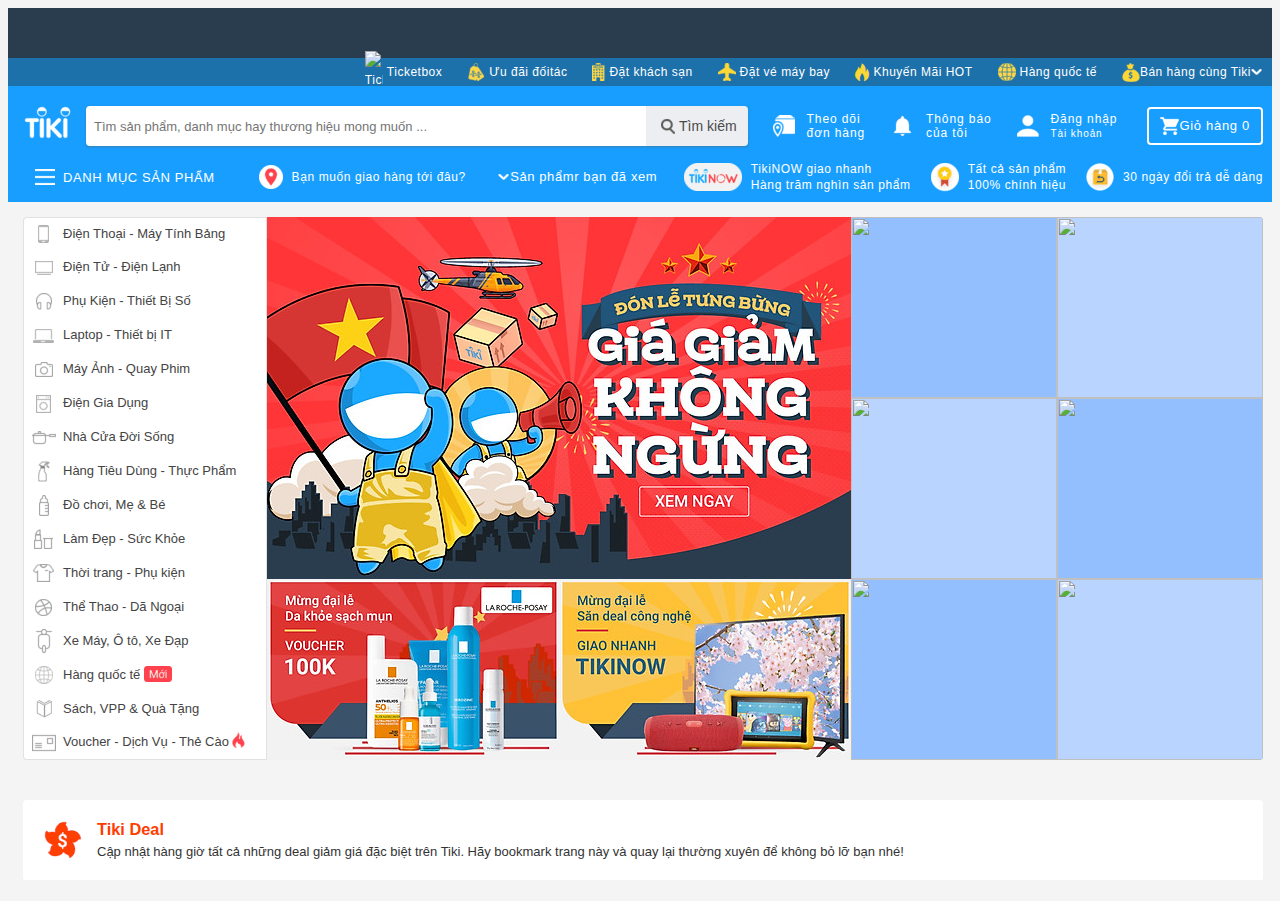
==== client/home/regular/index.html @ be718a97 "tiki 2/3" ====
<!DOCTYPE html>
<html lang="en">

<head>
    <meta charset="UTF-8" />
    <title>Document</title>
    <link rel="stylesheet" href="./css/style.css" />
    <link rel="stylesheet" href="./css/sprite.css" />
    <link rel="stylesheet" href="./css/icomoon.css">
</head>

<body>
    <header class="bdYVSt" width="100%">
        <!-- Banner -->
        <div class="Banner__Main-sc-2797xy-0 bemjee">
            <a title="https://tiki.vn/chuong-trinh/vsmart-chinh-hang" href="#" target="_blank"
                class="visible-lg visible-md " rel="noreferrer">
                <div class="top-bar-wrap"></div>
            </a>
        </div>
        <!-- Promotion-Main -->
        <div class="Promotion__Main-kjxsgc-0 KdVZK">
            <div class="itgICN">
                <div class="kqIazv">
                    <!-- Ticketbox -->
                    <a href="#" class="fJJaNZ">
                        <img style="margin-right: 4px;"
                            src="https://salt.tikicdn.com/ts/upload/42/f9/5e/7ccf8b09de0e051cc9054bd535f7b1a1.png"
                            alt="Ticketbox" width="18" />
                        <span>Ticketbox</span>
                    </a>
                    <!-- Uư đãi đối tác -->
                    <a href="#" class="fJJaNZ">
                        <i class="tikicon icon-uu-dai-hop-tac jzCyqy"></i>
                        Ưu đãi đốitác
                    </a>
                    <!-- Đặt khách sạn -->
                    <a href="#" class="fJJaNZ">
                        <i class="tikicon icon-booking_dot_com jzCyqy"></i>
                        Đặt khách sạn
                    </a>
                    <!-- Đặt vé máy bay -->
                    <a href="#" class=" fJJaNZ">
                        <i class="tikicon icon-gotadi  jzCyqy"></i>
                        Đặt vé máy bay
                    </a>
                    <!-- Khuyến mãi hot -->
                    <a href="#" class="fJJaNZ">
                        <i class="icomoon icomoon-fire xBvqJ"></i>
                        Khuyến Mãi HOT
                    </a>
                    <!-- Hàng quốc tế -->
                    <a href="#" class="fJJaNZ">
                        <i class="tikicon icon-global-18  jzCyqy"></i>
                        Hàng quốc tế
                    </a>
                    <!-- Bán hàng cùng Tiki -->
                    <div class="ijsjHT">
                        <a target="_blank" href="/ban-hang-cung-tiki?ref=header-dropdown&amp;src=header_sell_with_tiki"
                            title="Kinh doanh cùng Tiki">
                            <i class="tikicon icon-money_bag"></i>
                            Bán hàng cùng Tiki
                            <i class="tikicon icon-arrow-down"></i>
                        </a>
                    </div>
                </div>

            </div>
        </div>
        <!-- Contain -->
        <div class="Container-sc-1fnsswg-0 itgICN">
            <!-- Left -->
            <div class="Middle__Wrap-sc-1poi789-0 iUPLQS">
                <div class="Middle__LeftContainer-sc-1poi789-2 iXVTaA">
                    <!-- logo -->
                    <div class="Logo-sc-1tilpsv-0 cBsnUc">
                        <a href="#">
                            <i class="tikicon icon-tiki_short"></i>
                        </a>
                        <a href="https://tiki.vn/tikinow?src=header_tikinow" aria-label="">
                            <img style="margin-left:3px" height="33"
                                src="https://salt.tikicdn.com/ts/banner/33/ba/89/54c02d2475983f93a024c0cd13f238e4.png"
                                alt=""></a>
                    </div>
                    <!-- Search bar -->
                    <div class="FormSearch__Root-hwmlek-0 eqgiix"">
                        <div class=" FormSearch__Form-hwmlek-1 kGHRjb">
                        <input type="text" value="" placeholder="Tìm sản phẩm, danh mục hay thương hiệu mong muốn ..."
                            class="FormSearch__Input-hwmlek-2 eiGtjR">
                        <button class="FormSearch__Button-hwmlek-3 dVzStw">
                            <i class="tikicon icon-search"></i>
                            Tìm kiếm
                        </button>
                        <div class="SearchAutocomplete__Root-zz6gow-0 iRtcvE"></div>
                    </div>
                </div>
            </div>
            <!-- Right -->
            <div class="Userstyle__Root-xrezqc-0 fRWDhU">
                <!-- theo dõi đơn hàng -->

                <a href="#" title="Theo dõi đơn hàng">
                    <div class="Userstyle__Item-xrezqc-1 hMJbVA">
                        <i class="tikicon icon-tracking"></i>
                        <span class="Userstyle__ItemText-xrezqc-2 gflNjp">
                            Theo dõi<br>đơn hàng
                        </span>
                    </div>
                </a>

                <!-- thông báo -->
                <div class="Userstyle__Item-xrezqc-1 hMJbVA"><i class="tikicon icon-notification">
                    </i>
                    <span class="Userstyle__ItemText-xrezqc-2 gflNjp">
                        Thông báo<br>của tôi
                    </span>
                </div>
                <!-- tài khoản đăng nhập -->
                <div class="Userstyle__Item-xrezqc-1 hMJbVA"><i class="tikicon icon-user"></i>
                    <span class="Userstyle__ItemText-xrezqc-2 gflNjp">
                        <span class="Userstyle__NoWrap-xrezqc-11 cotJxS">
                            Đăng nhập</span><br>
                        <small>Tài khoản</small>
                    </span>
                </div>

                <!-- giỏ hàng -->
                <div class="Userstyle__CartItem-xrezqc-13 kOuFza">
                    <a href="#">
                        <div class="Userstyle__Item-xrezqc-1 bHypCd"><i class="tikicon icon-cart"></i>
                            <span class="Userstyle__ItemText-xrezqc-2 gflNjp">
                                Giỏ hàng
                                <span class="Userstyle__ItemCartQty-xrezqc-4 cCLRnP">0</span>
                            </span>
                        </div>
                    </a>
                </div>
            </div>


        </div>
        </div>
        <!-- Bottom -->
        <div class="Bottom__Root-sc-1aplrdq-0 iVQqfy">
            <div style="position:relative;display:flex;align-items:center;justify-content:space-between;height:40px"
                class="Container-sc-1fnsswg-0 itgICN">

                <!-- DANH MỤC SẢN PHẨM -->
                <div class="Menu__Wrapper-sc-773p3l-0 fMfjVb"><a class="Menu-button"><i
                            class="Menu-icon tikicon icon-burger-menu"></i>
                        <span>DANH MỤC SẢN PHẨM</span>
                    </a>
                </div>

                <!-- location -->
                <div class="Location__Wrapper-p94dby-0 hkSHkq">
                    <a>
                        <i class="tikicon icon-location-picker"></i>
                        <span>Bạn muốn giao hàng tới đâu?</span>
                    </a>
                </div>

                <!-- sản phẩm đã xem -->
                <div class="RecentlyView__Wrapper-sc-1cjtmhs-0 fBpWPk">
                    <a class="RecentlyView__Button-sc-1cjtmhs-1 yKWxU">
                        <i class="tikicon icon-arrow-down"></i>
                        Sản phẩmr bạn đã xem
                    </a>
                </div>
                <!-- combo right -->
                <div class="Bottom__LinkContainer-sc-1aplrdq-1 hcTjwK">
                    <!-- tikinow -->
                    <a href="/chuong-trinh/tikinow-uu-dai-tiet-kiem?src=header_tikinow_fast" target="_blank"
                        class="Bottom__Link-sc-1aplrdq-2 gnJrDC">
                        <i class="tikicon icon-tikinow"></i>
                        <span>TikiNOW giao nhanh<br>Hàng trăm nghìn sản phẩm</span>
                    </a>
                    <!-- hàng real -->
                    <a class="Bottom__Link-sc-1aplrdq-2 gnJrDC">
                        <i class="tikicon icon-exclusive"></i>
                        <span>Tất cả sản phẩm<br>100% chính hiệu</span>
                    </a>
                    <!-- đổi trả -->
                    <a href="/doi-tra-de-dang?src=header_return_policy" target="_blank"
                        class="Bottom__Link-sc-1aplrdq-2 gnJrDC">
                        <i class="tikicon icon-return"></i>
                        <span>30 ngày đổi trả dễ dàng</span>
                    </a>

                </div>

            </div>


        </div>
    </header>

    <main>
        <!-- section 1 -->
        <div style="margin-top:15px;margin-bottom:15px;display:flex" class="Container-sc-1fnsswg-0 itgICN">
            <ul style="z-index: 2;" class="Navigation__Wrapper-s3youc-0 hWakax">
                <!-- điện thoại -->
                <li class="MenuItem-tii3xq-0 krWJFU">
                    <a href="#" class="MenuItem__MenuLink-tii3xq-1 efuIbv">
                        <span class="icon-wrap">
                            <i class="icon-main-menu-cellphone lv1-icon tikicon"></i>
                        </span>
                        <span class="text">Điện Thoại - Máy Tính Bảng</span>
                    </a>
                </li>

                <li class="MenuItem-tii3xq-0 krWJFU">
                    <a href="https://tiki.vn/tivi-thiet-bi-nghe-nhin/c4221?src=c.4221.hamburger_menu_fly_out_banner"
                        class="MenuItem__MenuLink-tii3xq-1 efuIbv">
                        <span class="icon-wrap">
                            <i class="icon-main-menu-tv lv1-icon tikicon"></i>
                        </span>
                        <span class="text">Điện Tử - Điện Lạnh</span>
                    </a>
                </li>

                <li class="MenuItem-tii3xq-0 krWJFU"><a href="#" class="MenuItem__MenuLink-tii3xq-1 efuIbv"><span
                            class="icon-wrap"><i class="icon-main-menu-headphone lv1-icon tikicon"></i></span><span
                            class="text">Phụ Kiện - Thiết Bị Số</span></a></li>

                <li class="MenuItem-tii3xq-0 krWJFU"><a href="#" class="MenuItem__MenuLink-tii3xq-1 efuIbv"><span
                            class="icon-wrap"><i class="icon-main-menu-laptop lv1-icon tikicon"></i></span><span
                            class="text">Laptop - Thiết bị IT</span></a></li>

                <li class="MenuItem-tii3xq-0 krWJFU"><a href="#" class="MenuItem__MenuLink-tii3xq-1 efuIbv"><span
                            class="icon-wrap"><i class="icon-main-menu-camera lv1-icon tikicon"></i></span><span
                            class="text">Máy Ảnh - Quay Phim</span></a></li>

                <li class="MenuItem-tii3xq-0 krWJFU"><a href="#" class="MenuItem__MenuLink-tii3xq-1 efuIbv"><span
                            class="icon-wrap"><i class="icon-main-menu-electronic lv1-icon tikicon"></i></span><span
                            class="text">Điện Gia Dụng</span></a></li>

                <li class="MenuItem-tii3xq-0 krWJFU"><a href="#" class="MenuItem__MenuLink-tii3xq-1 efuIbv"><span
                            class="icon-wrap"><i class="icon-main-menu-pan lv1-icon tikicon"></i></span><span
                            class="text">Nhà Cửa Đời Sống</span></a></li>

                <li class="MenuItem-tii3xq-0 krWJFU"><a href="#" class="MenuItem__MenuLink-tii3xq-1 efuIbv"><span
                            class="icon-wrap"><i class="icon-main-menu-sprayer lv1-icon tikicon"></i></span><span
                            class="text">Hàng Tiêu Dùng - Thực Phẩm</span></a></li>

                <li class="MenuItem-tii3xq-0 krWJFU"><a href="#" class="MenuItem__MenuLink-tii3xq-1 efuIbv"><span
                            class="icon-wrap"><i class="icon-main-menu-bottle lv1-icon tikicon"></i></span><span
                            class="text">Đồ chơi, Mẹ &amp; Bé</span></a></li>

                <li class="MenuItem-tii3xq-0 krWJFU"><a href="#" class="MenuItem__MenuLink-tii3xq-1 efuIbv"><span
                            class="icon-wrap"><i class="icon-main-menu-lipsticks lv1-icon tikicon"></i></span><span
                            class="text">Làm Đẹp - Sức Khỏe</span></a></li>

                <li class="MenuItem-tii3xq-0 krWJFU"><a href="#" class="MenuItem__MenuLink-tii3xq-1 efuIbv"><span
                            class="icon-wrap"><i class="icon-main-menu-tshirt lv1-icon tikicon"></i></span><span
                            class="text">Thời trang - Phụ kiện</span></a></li>

                <li class="MenuItem-tii3xq-0 krWJFU"><a href="#" class="MenuItem__MenuLink-tii3xq-1 efuIbv"><span
                            class="icon-wrap"><i class="icon-main-menu-sport lv1-icon tikicon"></i></span><span
                            class="text">Thể Thao - Dã Ngoại</span></a></li>

                <li class="MenuItem-tii3xq-0 krWJFU"><a href="#" class="MenuItem__MenuLink-tii3xq-1 efuIbv"><span
                            class="icon-wrap"><i class="icon-main-menu-bike lv1-icon tikicon"></i></span><span
                            class="text">Xe Máy, Ô tô, Xe Đạp</span></a></li>

                <li class="MenuItem-tii3xq-0 krWJFU"><a href="#" class="MenuItem__MenuLink-tii3xq-1 efuIbv"><span
                            class="icon-wrap"><i class="icon-main-menu-global lv1-icon tikicon"></i></span><span
                            class="text">Hàng quốc tế</span><i class="addon-icon tikicon icon-new"></i></a></li>

                <li class="MenuItem-tii3xq-0 krWJFU"><a href="#" class="MenuItem__MenuLink-tii3xq-1 efuIbv"><span
                            class="icon-wrap"><i class="icon-main-menu-book lv1-icon tikicon"></i></span><span
                            class="text">Sách, VPP &amp; Quà Tặng</span></a></li>

                <li class="MenuItem-tii3xq-0 krWJFU"><a href="#" class="MenuItem__MenuLink-tii3xq-1 efuIbv"><span
                            class="icon-wrap"><i class="icon-main-menu-voucher lv1-icon tikicon"></i></span><span
                            class="text">Voucher - Dịch Vụ - Thẻ Cào</span><i
                            class="addon-icon tikicon icon-hot"></i></a></li>

            </ul>
            <!-- banner ad -->
            <div class="Banners__MainGrid-sc-1e4vwbb-0 iuasrS">
                <!-- left -->
                <div width="584px" class="Banners__MainGrid-sc-1e4vwbb-0 gRDgYd">
                    <!--  -->
                    <div width="100%" height="362px" class="Banners__MainGrid-sc-1e4vwbb-0 iWbZiF">
                        <!--  -->
                        <div class="Slide__Root-qj3z1c-0 hVQkDu">
                            <div class="Slider__Wrapper-sc-16pqsoy-0 cdkFCM">
                                <div class="slick-slider slick-initialized">
                                    <a href="#" aria-label="" tabindex="-1" style="width: 100%; display: inline-block;">
                                        <div class=" loaded Picture__StyledPicture-sc-4h67se-0 crVOKO" width="584"
                                            height="365">
                                            <img class="image" src="./img/banner 1.jpg" alt="">
                                        </div>
                                    </a>
                                </div>
                            </div>
                        </div>
                    </div>
                    <div width="100%" class="Banners__MainGrid-sc-1e4vwbb-0 hpOgho">
                        <div width="50%" height="181px" class="Banners__MainGrid-sc-1e4vwbb-0 cEiSUm">
                            <a href="https://tiki.vn/chuong-trinh/la-roche-posay-dong-hanh-cung-tiki?src=home_v4_sub_banner.s1.b41220"
                                aria-label="">
                                <div class=" loaded Picture__StyledPicture-sc-4h67se-0 hhwHbz" width="292" height="181">
                                    <img class="image" src="./img/banner2.jpg" alt="">
                                </div>
                            </a>
                        </div>
                        <div width="50%" height="181px" class="Banners__MainGrid-sc-1e4vwbb-0 cwnFBY">
                            <a href="#" aria-label="">
                                <div class=" loaded Picture__StyledPicture-sc-4h67se-0 hhwHbz" width="292" height="181">
                                    <img class="image" src="./img/banner3.jpg" alt="">
                                </div>
                            </a>
                        </div>
                    </div>
                </div>

                <!-- right -->
                <div width="412px" class="Banners__MainGrid-sc-1e4vwbb-0 kvcDZQ">
                    <div width="50%" height="181px" class="Banners__MainGrid-sc-1e4vwbb-0 cEiSUm"><a
                            href="https://tiki.vn/chuong-trinh/hoi-sach-online?src=home_v4_mini_banner.s1.b41425"
                            aria-label="">
                            <div class=" loaded Picture__StyledPicture-sc-4h67se-0 ikoOoZ" width="206" height="181"><img
                                    class="image"
                                    src="https://salt.tikicdn.com/cache/w206/ts/banner/d9/1a/57/423b5bd05b5d928a590dd2101a1c929a.jpg"
                                    alt=""
                                    srcset="https://salt.tikicdn.com/cache/w206/ts/banner/d9/1a/57/423b5bd05b5d928a590dd2101a1c929a.jpg 1x, https://salt.tikicdn.com/cache/w412/ts/banner/d9/1a/57/423b5bd05b5d928a590dd2101a1c929a.jpg 2x">
                            </div>
                        </a></div>
                    <div width="50%" height="181px" class="Banners__MainGrid-sc-1e4vwbb-0 cwnFBY"><a
                            href="https://tiki.vn/mat-kinh-nu/c29104?src=home_v4_mini_banner.s2.b41420" aria-label="">
                            <div class=" loaded Picture__StyledPicture-sc-4h67se-0 ikoOoZ" width="206" height="181"><img
                                    class="image"
                                    src="https://salt.tikicdn.com/cache/w206/ts/banner/fa/b8/4a/953ec782f61029a48e36d12d2ce16757.jpg"
                                    alt=""
                                    srcset="https://salt.tikicdn.com/cache/w206/ts/banner/fa/b8/4a/953ec782f61029a48e36d12d2ce16757.jpg 1x, https://salt.tikicdn.com/cache/w412/ts/banner/fa/b8/4a/953ec782f61029a48e36d12d2ce16757.jpg 2x">
                            </div>
                        </a></div>
                    <div width="50%" height="181px" class="Banners__MainGrid-sc-1e4vwbb-0 cwnFBY"><a
                            href="https://tiki.vn/chuong-trinh/sach-tieng-anh-gia-re?src=home_v4_mini_banner.s3.b41418"
                            aria-label="">
                            <div class=" loaded Picture__StyledPicture-sc-4h67se-0 ikoOoZ" width="206" height="181"><img
                                    class="image"
                                    src="https://salt.tikicdn.com/cache/w206/ts/banner/d8/a6/98/6e7862a6903e7e43d4b625910db65f38.jpg"
                                    alt=""
                                    srcset="https://salt.tikicdn.com/cache/w206/ts/banner/d8/a6/98/6e7862a6903e7e43d4b625910db65f38.jpg 1x, https://salt.tikicdn.com/cache/w412/ts/banner/d8/a6/98/6e7862a6903e7e43d4b625910db65f38.jpg 2x">
                            </div>
                        </a></div>
                    <div width="50%" height="181px" class="Banners__MainGrid-sc-1e4vwbb-0 cEiSUm"><a
                            href="https://tiki.vn/chuong-trinh/khuyen-mai-hot-lam-dep-suc-khoe?src=home_v4_mini_banner.s4.b41415"
                            aria-label="">
                            <div class=" loaded Picture__StyledPicture-sc-4h67se-0 ikoOoZ" width="206" height="181"><img
                                    class="image"
                                    src="https://salt.tikicdn.com/cache/w206/ts/banner/ff/4b/e7/a83734b4d83f221a46f7041879634893.jpg"
                                    alt=""
                                    srcset="https://salt.tikicdn.com/cache/w206/ts/banner/ff/4b/e7/a83734b4d83f221a46f7041879634893.jpg 1x, https://salt.tikicdn.com/cache/w412/ts/banner/ff/4b/e7/a83734b4d83f221a46f7041879634893.jpg 2x">
                            </div>
                        </a></div>
                    <div width="50%" height="181px" class="Banners__MainGrid-sc-1e4vwbb-0 cEiSUm"><a
                            href="https://tiki.vn/chuong-trinh/bao-sale-hang-hieu-gia-tuyet-dieu?src=home_v4_mini_banner.s5.b41274"
                            aria-label="">
                            <div class=" loaded Picture__StyledPicture-sc-4h67se-0 ikoOoZ" width="206" height="181"><img
                                    class="image"
                                    src="https://salt.tikicdn.com/cache/w206/ts/banner/e8/25/25/a4e4b65003b2aa2ff8691a77bf9016dc.jpg"
                                    alt=""
                                    srcset="https://salt.tikicdn.com/cache/w206/ts/banner/e8/25/25/a4e4b65003b2aa2ff8691a77bf9016dc.jpg 1x, https://salt.tikicdn.com/cache/w412/ts/banner/e8/25/25/a4e4b65003b2aa2ff8691a77bf9016dc.jpg 2x">
                            </div>
                        </a></div>
                    <div width="50%" height="181px" class="Banners__MainGrid-sc-1e4vwbb-0 cwnFBY"><a
                            href="https://tiki.vn/chuong-trinh/may-lanh-dieu-hoa-tikinow?src=home_v4_mini_banner.s6.b41273"
                            aria-label="">
                            <div class=" loaded Picture__StyledPicture-sc-4h67se-0 ikoOoZ" width="206" height="181"><img
                                    class="image"
                                    src="https://salt.tikicdn.com/cache/w206/ts/banner/47/d8/98/d9d948c6c0d2f2e0cf5786faae1bc3da.jpg"
                                    alt=""
                                    srcset="https://salt.tikicdn.com/cache/w206/ts/banner/47/d8/98/d9d948c6c0d2f2e0cf5786faae1bc3da.jpg 1x, https://salt.tikicdn.com/cache/w412/ts/banner/47/d8/98/d9d948c6c0d2f2e0cf5786faae1bc3da.jpg 2x">
                            </div>
                        </a></div>
                </div>


            </div>

        </div>

        <!-- section 2 -->
        <div class="Container-sc-1fnsswg-0 itgICN">
            <div class="GroupProducts__Wrapper-sc-23he3r-0 kayPBa">
                <div class="header"><span class="tikicon icon-hot-deal-icon"></span>
                    <div>
                        <h3 class="title deal">Tiki Deal</h3>
                        <p class="description">
                            Cập nhật hàng giờ tất cả những deal giảm giá đặc biệt trên Tiki. Hãy
                            bookmark trang này và quay lại thường xuyên để không bỏ lỡ bạn nhé!</p>
                    </div>
                </div>
            </div>
        </div>
    </main>
</body>

</html>

<!-- sau khi code xong wweb tiki thì t rất nể kiểu đặt tên class của tiki -->
<!-- Trình độ đặt tên class t đã chuối rồi còn gặp tiki đặt tên class kiểu này thì thôi hẹn kếp sau gặp lại trang này -->
---- client/home/regular/css/style.css ----
html {
    -webkit-locale: "vi";
    box-sizing: border-box;
    line-height: 1.15;
    text-size-adjust: 100%;
    font-family: Roboto, Helvetica, Arial, sans-serif;
    font-size: 14px;
    background-color: rgb(244, 244, 244);
}

*,
::before,
::after {
    box-sizing: border-box;
}

header {
    display: block;
}

a {
    text-decoration: none;
    background-color: transparent;
}

ul {
    display: block;
    list-style-type: disc;
    margin-block-start: 1em;
    margin-block-end: 1em;
    margin-inline-start: 0px;
    margin-inline-end: 0px;
    padding-inline-start: 40px;
}

li {
    display: list-item;
    text-align: -webkit-match-parent;
}
h3{
    padding: 0;
    margin: 0;
}


/* Header */
.bdYVSt {
    line-height: 1.15;
    text-size-adjust: 100%;
    font-family: Roboto, Helvetica, Arial, sans-serif;
    font-size: 14px;
    box-sizing: border-box;
    position: relative;
    z-index: 999;
    background: rgb(24, 158, 255);
}

/* banner */
.bemjee {
    min-height: 50px;
}

.top-bar-wrap {
    height: 50px;
    background-repeat: no-repeat;
    background-position: center center;
    background-size: auto 50px;
    background-image: url('https://salt.tikicdn.com/ts/banner/12/1c/b5/47b635f0b9bc528ef539c7fe60e09988.png'),
        linear-gradient(to right,
            rgb(42, 61, 79) 40%,
            rgb(42, 61, 79) 50%,
            rgb(42, 61, 79) 60%);
}

/* promotion main */
.KdVZK {
    background-color: rgb(29, 113, 171);
}

.itgICN {
    width: 1270px;
    padding-left: 15px;
    padding-right: 15px;
    margin-right: auto;
    margin-left: auto;
}

.kqIazv {
    display: flex;
    height: 28px;
    -webkit-box-align: center;
    align-items: center;
    -webkit-box-pack: end;
    justify-content: flex-end;
}

.fJJaNZ {
    font-size: 12px;
    color: rgb(255, 255, 255);
    font-weight: 300;
    line-height: 26px;
    display: inline-flex;
    letter-spacing: 0.5px;
    -webkit-box-align: center;
    align-items: center;
    margin: 0px 0px 0px 25px;
    text-decoration: none;
}

.jzCyqy {
    margin-right: 4px;
}

.xBvqJ {
    margin-right: 4px;
    color: rgb(253, 216, 53);
    font-size: 18px;
}

.ijsjHT {
    font-size: 12px;
    color: rgb(255, 255, 255);
    font-weight: 300;
    line-height: 26px;
    display: inline-block;
    letter-spacing: 0.5px;
    position: relative;
    -webkit-box-align: center;
    align-items: center;
    margin: 0px 0px 0px 25px;
}

.ijsjHT a {
    display: flex;
    -webkit-box-align: center;
    align-items: center;
    color: rgb(255, 255, 255);
}

/* container */

.iUPLQS {
    display: flex;
    height: 76px;
    position: relative;
    z-index: 2;
    padding: 20px 0px 16px;
}

    /* container left */
.iXVTaA {
    display: flex;
    flex: 1 1 0%;
}

    /* logo */
.cBsnUc {
    display: flex;
    align-items: flex-start;
}

    /* search bar */
.eqgiix {
    margin-left: 10px;
    flex: 1 1 0%;
}

.kGHRjb {
    width: 100%;
    display: flex;
    position: relative;
    box-shadow: rgba(98, 98, 98, 0.5) 0px 1px 2px 0px;
}

.eiGtjR {
    font-size: 13px;
    border-width: 0px;
    border-style: initial;
    border-color: initial;
    border-image: initial;
    padding: 0px 8px;
    border-radius: 4px 0px 0px 4px;
    flex: 1 1 0%;
    outline: none;
}
/* search button */
.dVzStw {
    cursor: pointer;
    height: 40px;
    color: rgb(74, 74, 74);
    font-size: 14px;
    font-weight: 400;
    border-width: 0px;
    border-style: initial;
    border-color: initial;
    border-image: initial;
    padding: 0px 11px 0px 15px;
    background: rgb(237, 238, 242);
    border-radius: 0px 4px 4px 0px;
    outline: none;
}

.iRtcvE {
    position: absolute;
    top: calc(100% - 1px);
    left: 0px;
    width: 100%;
    box-shadow: rgba(0, 0, 0, 0.28) 0px 6px 12px 0px;
    display: none;
    background: rgb(255, 255, 255);
    list-style: none;
    border-radius: 0px 0px 3px 3px;
}

    /* container right */
.fRWDhU {
    display: flex;
    -webkit-box-align: center;
    align-items: center;
    -webkit-box-pack: end;
    justify-content: flex-end;
}

    /* theo dõi đơn hàng */
.hMJbVA {
    cursor: pointer;
    -webkit-box-align: center;
    align-items: center;
    display: inline-flex;
    color: rgb(255, 255, 255);
    font-size: 12px;
    position: relative;
    font-weight: 400;
    line-height: 14px;
    letter-spacing: 0.9px;
    margin: 0px 0px 0px 25px;
}

.hMJbVA .tikicon{
    margin-right: 12px;
}

.gflNjp {
    color: rgb(255, 255, 255);
    font-weight: 400;
    white-space: nowrap;
}

    /* đăng nhập */
.kgAKwJ {
    display: none;
    width: auto;
    min-width: 196px;
    z-index: 15;
    box-shadow: rgba(0, 0, 0, 0.18) 0px 6px 12px 0px;
    position: absolute;
    top: 45px;
    left: calc(50% + 10px);
    transform: translateX(-50%);
    border-width: 1px;
    border-style: solid;
    border-color: rgb(239, 239, 239);
    border-image: initial;
    background: rgb(255, 255, 255);
    list-style: none;
    margin: 0px;
    padding: 10px 0px;
    border-radius: 0px 0px 3px 3px;
}

    /* giỏ hàng */
.kOuFza {
    position: relative;
    display: block;
}

.bHypCd {
    cursor: pointer;
    -webkit-box-align: center;
    align-items: center;
    display: inline-flex;
    color: rgb(255, 255, 255);
    position: relative;
    line-height: 14px;
    letter-spacing: 0.7px;
    font-weight: 400;
    font-size: 13px;
    vertical-align: middle;
    margin: 0px 0px 0px 30px;
    border-width: 2px;
    border-style: solid;
    border-color: rgb(255, 255, 255);
    border-image: initial;
    padding: 8px 11px;
    border-radius: 4px;
}

/* bottom */
.iVQqfy {
    position: relative;
    z-index: 1;
}

.fMfjVb {
    cursor: pointer;
    display: flex;
    align-self: stretch;
    width: 229px;
    padding-left: 12px;
    padding-bottom: 10px;
}

.fMfjVb .Menu-button {
    display: flex;
    -webkit-box-align: center;
    align-items: center;
    color: rgb(255, 255, 255);
    font-size: 13px;
    font-weight: 400;
    line-height: 27px;
    letter-spacing: 0.6px;
}

.fMfjVb .Menu-icon {
    margin-right: 8px;
}

    /* location */
.hkSHkq {
    position: relative;
    display: flex;
    -webkit-box-align: center;
    align-items: center;
    align-self: stretch;
    margin-right: 20px;
    padding-bottom: 10px;
}

.hkSHkq a {
    cursor: pointer;
    display: flex;
    -webkit-box-align: center;
    align-items: center;
}

.hkSHkq .tikicon {
    margin-right: 9px;
}

.hkSHkq span {
    display: inline-block;
    max-height: 32px;
    width: 180px;
    color: rgb(255, 255, 255);
    font-size: 12px;
    font-weight: 300;
    line-height: 16px;
    letter-spacing: 0.6px;
    overflow: hidden;
}

/* sản phẩm đã xem */
.fBpWPk {
    display: flex;
    align-self: stretch;
}

.yKWxU {
    cursor: pointer;
    position: relative;
    display: flex;
    -webkit-box-align: center;
    align-items: center;
    align-self: stretch;
    padding-bottom: 10px;
    color: rgb(255, 255, 255);
    font-size: 13px;
    line-height: 16px;
    font-weight: 300;
    letter-spacing: 0.6px;
}

.hcTjwK {
    display: flex;
    -webkit-box-align: center;
    align-items: center;
    align-self: stretch;
    padding-bottom: 10px;
}

/* combo 3 right */
.gnJrDC {
    display: flex;
    color: rgb(255, 255, 255);
    -webkit-box-align: center;
    align-items: center;
    margin-left: 20px;
    font-size: 12px;
    line-height: 16px;
    font-weight: 300;
    letter-spacing: 0.6px;
}

.gnJrDC .tikicon {
    margin-right: 9px;
}

/* main */
/* section 1 */
/* danh sách sản phẩm */
.hWakax {
    position: relative;
    width: 244px;
    margin: 0px;
    padding: 0px;
    list-style: none;
}

    /* LIST */
li:hover{
    background-color:#189eff ;
}


.krWJFU:first-child {
    border-top: 1px solid rgb(225, 225, 225);
    border-radius: 4px 0px 0px;
}

.krWJFU {
    background-color: rgb(255, 255, 255);
    height: calc(33.9375px);
    border-left: 1px solid rgb(225, 225, 225);
    border-right: 1px solid rgb(225, 225, 225);
}

.efuIbv {
    position: relative;
    display: flex;
    -webkit-box-align: center;
    align-items: center;
    z-index: 2;
    color: rgb(68, 68, 68);
    font-size: 13px;
    font-weight: 400;
    letter-spacing: 0px;
    height: 100%;
    text-decoration: none;
}

.efuIbv .icon-wrap {
    width: 39px;
    text-align: center;
}

.efuIbv .icon-wrap .tikicon {
    margin: auto;
}

.krWJFU:last-child {
    border-bottom: 1px solid rgb(225, 225, 225);
    border-radius: 0px 0px 0px 4px;
}

.efuIbv .tikicon {
    margin-top: -3px;
    margin-left: 4px;
}

.efuIbv .tikicon.icon-hot {
    margin-top: -6px;
    margin-left: 1px;
}

/* banner */
.iuasrS {
    display: flex;
    flex-wrap: wrap;
    width: 996px;
    border-radius: 0px 4px 4px 0px;
    overflow: hidden;
    background: rgb(148, 191, 255);
}

/* left */
.gRDgYd {
    display: flex;
    flex-wrap: wrap;
    width: 584px;
}
    /* left top */
.iWbZiF {
    display: flex;
    flex-wrap: wrap;
    width: 100%;
    height: 362px;
}

.hVQkDu {
    width: 100%;
    height: 100%;
    background-color: rgb(148, 191, 255);
    overflow: hidden;
}
    /* left bottom */
.hpOgho {
    display: flex;
    flex-wrap: wrap;
    width: 100%;
}

        /* left */
.cEiSUm {
    display: flex;
    flex-wrap: wrap;
    width: 50%;
    height: 181px;
    background: rgb(148, 191, 255);
}

.hhwHbz {
    position: relative;
    z-index: 1;
    display: inline-block;
    width: 292px;
    height: 181px;
}

.hhwHbz.loaded .image {
    display: inline-block;
}

.hhwHbz .image {
    position: relative;
    left: 0px;
    top: 0px;
    width: 100%;
    height: 100%;
    z-index: 2;
    display: none;
    vertical-align: middle;
}
        /* right */
.cwnFBY{
    display: flex;
    flex-wrap: wrap;
    width: 50%;
    height: 181px;
    background: rgb(185, 213, 255);
}

/* right */

.kvcDZQ {
    display: flex;
    flex-wrap: wrap;
    width: 412px;
}
.ikoOoZ {
    position: relative;
    z-index: 1;
    display: inline-block;
    width: 206px;
    height: 181px;
}

.ikoOoZ.loaded .image {
    display: inline-block;
}

.ikoOoZ .image {
    position: relative;
    left: 0px;
    top: 0px;
    width: 100%;
    height: 100%;
    z-index: 2;
    display: none;
    vertical-align: middle;
}

/* section 2 */
.kayPBa {
    margin-top: 40px;
    margin-bottom: 20px;
    background-color: rgb(255, 255, 255);
    border-radius: 4px;
}

.kayPBa > .header {
    display: flex;
    -webkit-box-align: center;
    align-items: center;
    padding: 16px;
    border-bottom: 1px solid rgb(244, 244, 244);
}

.kayPBa > .header div {
    margin-left: 10px;
}

.kayPBa > .header .title.deal {
    color: rgb(255, 61, 0);
}

.kayPBa > .header .description {
    color: rgb(51, 51, 51);
    font-size: 13px;
    margin: 6px 0px 0px;
}
---- client/home/regular/css/sprite.css ----
.tikicon {
  display: inline-block;
  vertical-align: middle;
}

.tikicon.icon-2h {
  background-image: url(../img/sprite.png?v=100000000);
  background-position: -99px -255px;
  width: 24px;
  height: 24px;
}
.tikicon.icon-acc-2h {
  background-image: url(../img/sprite.png?v=100000000);
  background-position: -215px -255px;
  width: 24px;
  height: 24px;
}
.tikicon.icon-acc-bookcare {
  background-image: url(../img/sprite.png?v=100000000);
  background-position: 0px -365px;
  width: 15px;
  height: 18px;
}
.tikicon.icon-acc-bougth-review {
  background-image: url(../img/sprite.png?v=100000000);
  background-position: -273px -255px;
  width: 24px;
  height: 24px;
}
.tikicon.icon-acc-cart {
  background-image: url(../img/sprite.png?v=100000000);
  background-position: -362px -206px;
  width: 20px;
  height: 20px;
}
.tikicon.icon-acc-credit {
  background-image: url(../img/sprite.png?v=100000000);
  background-position: -94px -126px;
  width: 20px;
  height: 16px;
}
.tikicon.icon-acc-favorite {
  background-image: url(../img/sprite.png?v=100000000);
  background-position: -333px -157px;
  width: 20px;
  height: 18px;
}
.tikicon.icon-acc-location {
  background-image: url(../img/sprite.png?v=100000000);
  background-position: -252px -156px;
  width: 14px;
  height: 20px;
}
.tikicon.icon-acc-money {
  background-image: url(../img/sprite.png?v=100000000);
  background-position: -333px -180px;
  width: 18px;
  height: 19px;
}
.tikicon.icon-acc-notice {
  background-image: url(../img/sprite.png?v=100000000);
  background-position: 0px -340px;
  width: 16px;
  height: 20px;
}
.tikicon.icon-acc-order {
  background-image: url(../img/sprite.png?v=100000000);
  background-position: -104px -317px;
  width: 18px;
  height: 18px;
}
.tikicon.icon-acc-qna {
  background-image: url(../img/sprite.png?v=100000000);
  background-position: -265px -317px;
  width: 17px;
  height: 17px;
}
.tikicon.icon-acc-recently-view {
  background-image: url(../img/sprite.png?v=100000000);
  background-position: -304px -232px;
  width: 24px;
  height: 24px;
}
.tikicon.icon-acc-tikifirst {
  background-image: url(../img/sprite.png?v=100000000);
  background-position: -90px -200px;
  width: 16px;
  height: 16px;
}
.tikicon.icon-acc-user {
  background-image: url(../img/sprite.png?v=100000000);
  background-position: -69px -200px;
  width: 16px;
  height: 16px;
}
.tikicon.icon-add-rating {
  background-image: url(../img/sprite.png?v=100000000);
  background-position: -362px -306px;
  width: 20px;
  height: 19px;
}
.tikicon.icon-add-to-cart2x {
  background-image: url(../img/sprite.png?v=100000000);
  background-position: -362px 0px;
  width: 25px;
  height: 20px;
}
.tikicon.icon-bestseller {
  background-image: url(../img/sprite.png?v=100000000);
  background-position: -362px -231px;
  width: 20px;
  height: 20px;
}
.tikicon.icon-cgv {
  background-image: url(../img/sprite.png?v=100000000);
  background-position: 0px -317px;
  width: 30px;
  height: 18px;
}
.tikicon.icon-check-off {
  background-image: url(../img/sprite.png?v=100000000);
  background-position: -186px -255px;
  width: 24px;
  height: 24px;
}
.tikicon.icon-check-on {
  background-image: url(../img/sprite.png?v=100000000);
  background-position: -244px -255px;
  width: 24px;
  height: 24px;
}
.tikicon.icon-circle-close {
  background-image: url(../img/sprite.png?v=100000000);
  background-position: -304px -29px;
  width: 24px;
  height: 24px;
}
.tikicon.icon-arrow-back {
  background-image: url(../img/sprite.png?v=100000000);
  background-position: -392px -189px;
  width: 8px;
  height: 14px;
}
.tikicon.icon-arrow-down {
  background-image: url(../img/sprite.png?v=100000000);
  background-position: -392px -208px;
  width: 12px;
  height: 6px;
}
.tikicon.icon-booking_dot_com {
  background-image: url(../img/sprite.png?v=100000000);
  background-position: -40px -365px;
  width: 13px;
  height: 18px;
}
.tikicon.icon-burger-menu {
  background-image: url(../img/sprite.png?v=100000000);
  background-position: -119px -126px;
  width: 20px;
  height: 16px;
}
.tikicon.icon-cart {
  background-image: url(../img/sprite.png?v=100000000);
  background-position: -333px -252px;
  width: 19px;
  height: 18px;
}
.tikicon.icon-circle-tick {
  background-image: url(../img/sprite.png?v=100000000);
  background-position: -113px -180px;
  width: 15px;
  height: 15px;
}
.tikicon.icon-clearance-sale {
  background-image: url(../img/sprite.png?v=100000000);
  background-position: -173px -317px;
  width: 18px;
  height: 18px;
}
.tikicon.icon-delivery {
  background-image: url(../img/sprite.png?v=100000000);
  background-position: -145px -288px;
  width: 24px;
  height: 24px;
}
.tikicon.icon-e-voucher {
  background-image: url(../img/sprite.png?v=100000000);
  background-position: -392px -98px;
  width: 10px;
  height: 16px;
}
.tikicon.icon-ebook-42 {
  background-image: url(../img/sprite.png?v=100000000);
  background-position: -94px -100px;
  width: 42px;
  height: 21px;
}
.tikicon.icon-ebook {
  background-image: url(../img/sprite.png?v=100000000);
  background-position: 0px -65px;
  width: 60px;
  height: 30px;
}
.tikicon.icon-exclusive {
  background-image: url(../img/sprite.png?v=100000000);
  background-position: -33px -221px;
  width: 28px;
  height: 29px;
}
.tikicon.icon-facebook-white {
  background-image: url(../img/sprite.png?v=100000000);
  background-position: -290px -288px;
  width: 24px;
  height: 24px;
}
.tikicon.icon-fast-delivery-short {
  background-image: url(../img/sprite.png?v=100000000);
  background-position: -333px 0px;
  width: 24px;
  height: 24px;
}
.tikicon.icon-fast-delivery {
  background-image: url(../img/sprite.png?v=100000000);
  background-position: -129px -147px;
  width: 69px;
  height: 20px;
}
.tikicon.icon-gift-card {
  background-image: url(../img/sprite.png?v=100000000);
  background-position: -150px -317px;
  width: 18px;
  height: 18px;
}
.tikicon.icon-gift {
  background-image: url(../img/sprite.png?v=100000000);
  background-position: -116px -288px;
  width: 24px;
  height: 24px;
}
.tikicon.icon-gift_16 {
  background-image: url(../img/sprite.png?v=100000000);
  background-position: -111px -200px;
  width: 16px;
  height: 16px;
}
.tikicon.icon-gift_20 {
  background-image: url(../img/sprite.png?v=100000000);
  background-position: -362px -256px;
  width: 20px;
  height: 20px;
}
.tikicon.icon-gift_green {
  background-image: url(../img/sprite.png?v=100000000);
  background-position: -87px -288px;
  width: 24px;
  height: 24px;
}
.tikicon.icon-global-16 {
  background-image: url(../img/sprite.png?v=100000000);
  background-position: -132px -200px;
  width: 16px;
  height: 16px;
}
.tikicon.icon-global-18 {
  background-image: url(../img/sprite.png?v=100000000);
  background-position: -304px -261px;
  width: 18px;
  height: 18px;
}
.tikicon.icon-global-19 {
  width: 19px;
  height: 19px;
  background-image: url(../img/icon-global-19.png);
  background-size: 19px 19px;
  background-repeat: no-repeat;
  background-position: 0 0;
}
.tikicon.icon-global-24 {
  background-image: url(../img/sprite.png?v=100000000);
  background-position: -58px -288px;
  width: 24px;
  height: 24px;
}
.tikicon.icon-google-white {
  background-image: url(../img/sprite.png?v=100000000);
  background-position: -29px -288px;
  width: 24px;
  height: 24px;
}
.tikicon.icon-gotadi-2 {
  background-image: url(../img/sprite.png?v=100000000);
  background-position: -58px -317px;
  width: 18px;
  height: 18px;
}
.tikicon.icon-gotadi {
  background-image: url(../img/sprite.png?v=100000000);
  background-position: -35px -317px;
  width: 18px;
  height: 18px;
}
.tikicon.icon-hoan-tien-2 {
  background-image: url(../img/sprite.png?v=100000000);
  background-position: -362px -281px;
  width: 20px;
  height: 20px;
}
.tikicon.icon-info-grey {
  background-image: url(../img/sprite.png?v=100000000);
  background-position: -148px -128px;
  width: 14px;
  height: 14px;
}
.tikicon.icon-info {
  background-image: url(../img/sprite.png?v=100000000);
  background-position: -333px -133px;
  width: 19px;
  height: 19px;
}
.tikicon.icon-interval-18 {
  background-image: url(../img/sprite.png?v=100000000);
  background-position: -127px -317px;
  width: 18px;
  height: 18px;
}
.tikicon.icon-interval-19 {
  background-image: url(../img/sprite.png?v=100000000);
  background-position: -203px -48px;
  width: 59px;
  height: 19px;
}
.tikicon.icon-interval-20 {
  background-image: url(../img/sprite.png?v=100000000);
  background-position: -203px -156px;
  width: 44px;
  height: 20px;
}
.tikicon.icon-interval-23 {
  background-image: url(../img/sprite.png?v=100000000);
  background-position: -65px -65px;
  width: 70px;
  height: 23px;
}
.tikicon.icon-interval {
  background-image: url(../img/sprite.png?v=100000000);
  background-position: -203px -24px;
  width: 59px;
  height: 19px;
}
.tikicon.icon-location-16 {
  background-image: url(../img/sprite.png?v=100000000);
  background-position: -392px -170px;
  width: 10px;
  height: 14px;
}
.tikicon.icon-location-picker {
  background-image: url(../img/sprite.png?v=100000000);
  background-position: -174px -288px;
  width: 24px;
  height: 24px;
}
.tikicon.icon-location-shadow {
  background-image: url(../img/sprite.png?v=100000000);
  background-position: 0px -288px;
  width: 24px;
  height: 24px;
}
.tikicon.icon-logo-blue {
  background-image: url(../img/sprite.png?v=100000000);
  background-position: 0px 0px;
  width: 90px;
  height: 60px;
}
.tikicon.icon-notification {
  background-image: url(../img/sprite.png?v=100000000);
  background-position: -304px -174px;
  width: 24px;
  height: 24px;
}
.tikicon.icon-plane-16 {
  background-image: url(../img/sprite.png?v=100000000);
  background-position: -153px -200px;
  width: 16px;
  height: 16px;
}
.tikicon.icon-plane-18 {
  background-image: url(../img/sprite.png?v=100000000);
  background-position: -81px -317px;
  width: 18px;
  height: 18px;
}
.tikicon.icon-plane {
  background-image: url(../img/sprite.png?v=100000000);
  background-position: -304px -145px;
  width: 24px;
  height: 24px;
}
.tikicon.icon-radio-button-off {
  background-image: url(../img/sprite.png?v=100000000);
  background-position: -304px -116px;
  width: 24px;
  height: 24px;
}
.tikicon.icon-radio-button-on {
  background-image: url(../img/sprite.png?v=100000000);
  background-position: -304px -87px;
  width: 24px;
  height: 24px;
}
.tikicon.icon-return {
  background-image: url(../img/sprite.png?v=100000000);
  background-position: -271px -198px;
  width: 28px;
  height: 28px;
}
.tikicon.icon-search-2 {
  background-image: url(../img/sprite.png?v=100000000);
  background-position: -133px -180px;
  width: 14px;
  height: 15px;
}
.tikicon.icon-search {
  background-image: url(../img/sprite.png?v=100000000);
  background-position: -152px -180px;
  width: 14px;
  height: 15px;
}
.tikicon.icon-standard-delivery {
  background-image: url(../img/sprite.png?v=100000000);
  background-position: -362px -106px;
  width: 24px;
  height: 20px;
}
.tikicon.icon-star_grey {
  background-image: url(../img/sprite.png?v=100000000);
  background-position: -392px -136px;
  width: 12px;
  height: 12px;
}
.tikicon.icon-star_yellow {
  background-image: url(../img/sprite.png?v=100000000);
  background-position: -392px -119px;
  width: 12px;
  height: 12px;
}
.tikicon.icon-store-camket {
  background-image: url(../img/sprite.png?v=100000000);
  background-position: -47px -100px;
  width: 42px;
  height: 42px;
}
.tikicon.icon-store-cart {
  background-image: url(../img/sprite.png?v=100000000);
  background-position: -304px 0px;
  width: 24px;
  height: 24px;
}
.tikicon.icon-store-chung-nhan {
  background-image: url(../img/sprite.png?v=100000000);
  background-position: -148px -83px;
  width: 40px;
  height: 40px;
}
.tikicon.icon-store-hoan-tien {
  background-image: url(../img/sprite.png?v=100000000);
  background-position: 0px -100px;
  width: 42px;
  height: 42px;
}
.tikicon.icon-store-home {
  background-image: url(../img/sprite.png?v=100000000);
  background-position: -157px -255px;
  width: 24px;
  height: 24px;
}
.tikicon.icon-store-order {
  background-image: url(../img/sprite.png?v=100000000);
  background-position: -203px -288px;
  width: 24px;
  height: 24px;
}
.tikicon.icon-store-user {
  background-image: url(../img/sprite.png?v=100000000);
  background-position: -304px -203px;
  width: 24px;
  height: 24px;
}
.tikicon.icon-store-verifed {
  background-image: url(../img/sprite.png?v=100000000);
  background-position: -304px -58px;
  width: 24px;
  height: 24px;
}
.tikicon.icon-store-verifed_48 {
  background-image: url(../img/sprite.png?v=100000000);
  background-position: -148px -38px;
  width: 40px;
  height: 40px;
}
.tikicon.icon-tikinow-18 {
  background-image: url(../img/sprite.png?v=100000000);
  background-position: -203px -109px;
  width: 56px;
  height: 17px;
}
.tikicon.icon-tikinow-19 {
  background-image: url(../img/sprite.png?v=100000000);
  background-position: -203px 0px;
  width: 63px;
  height: 19px;
}
.tikicon.icon-tikinow-20 {
  background-image: url(../img/sprite.png?v=100000000);
  background-position: -203px -131px;
  width: 47px;
  height: 20px;
}
.tikicon.icon-tikinow-24 {
  background-image: url(../img/sprite.png?v=100000000);
  background-position: -63px -147px;
  width: 61px;
  height: 24px;
}
.tikicon.icon-tikinow {
  background-image: url(../img/sprite.png?v=100000000);
  background-position: 0px -147px;
  width: 58px;
  height: 28px;
}
.tikicon.icon-tra-gop-64 {
  background-image: url(../img/sprite.png?v=100000000);
  background-position: 0px -200px;
  width: 64px;
  height: 16px;
}
.tikicon.icon-tracking {
  background-image: url(../img/sprite.png?v=100000000);
  background-position: -362px -52px;
  width: 22px;
  height: 22px;
}
.tikicon.icon-user {
  background-image: url(../img/sprite.png?v=100000000);
  background-position: -362px -25px;
  width: 22px;
  height: 22px;
}
.tikicon.icon-uu-dai-hop-tac {
  background-image: url(../img/sprite.png?v=100000000);
  background-position: -219px -317px;
  width: 18px;
  height: 18px;
}
.tikicon.icon-white-cellphone {
  background-image: url(../img/sprite.png?v=100000000);
  background-position: -392px -75px;
  width: 11px;
  height: 18px;
}
.tikicon.icon-zalo {
  background-image: url(../img/sprite.png?v=100000000);
  background-position: -240px -72px;
  width: 25px;
  height: 25px;
}
.tikicon.icon-cup-prize {
  background-image: url(../img/sprite.png?v=100000000);
  background-position: -333px -29px;
  width: 23px;
  height: 24px;
}
.tikicon.icon-email {
  background-image: url(../img/sprite.png?v=100000000);
  background-position: -362px -131px;
  width: 20px;
  height: 20px;
}
.tikicon.icon-facebook-small {
  background-image: url(../img/sprite.png?v=100000000);
  background-position: -196px -317px;
  width: 18px;
  height: 18px;
}
.tikicon.icon-footer-zalo {
  background-image: url(../img/sprite.png?v=100000000);
  background-position: -203px -72px;
  width: 32px;
  height: 32px;
}
.tikicon.icon-google-small {
  background-image: url(../img/sprite.png?v=100000000);
  background-position: -333px -58px;
  width: 23px;
  height: 22px;
}
.tikicon.icon-header_2h {
  background-image: url(../img/sprite.png?v=100000000);
  background-position: 0px -255px;
  width: 28px;
  height: 28px;
}
.tikicon.icon-home-floor-book {
  background-image: url(../img/sprite.png?v=100000000);
  background-position: 0px -221px;
  width: 28px;
  height: 29px;
}
.tikicon.icon-home-floor-bottle {
  background-image: url(../img/sprite.png?v=100000000);
  background-position: -271px -165px;
  width: 28px;
  height: 28px;
}
.tikicon.icon-home-floor-camera {
  background-image: url(../img/sprite.png?v=100000000);
  background-position: -33px -255px;
  width: 28px;
  height: 28px;
}
.tikicon.icon-home-floor-cellphone {
  background-image: url(../img/sprite.png?v=100000000);
  background-position: -66px -255px;
  width: 28px;
  height: 28px;
}
.tikicon.icon-home-floor-electronic {
  background-image: url(../img/sprite.png?v=100000000);
  background-position: -66px -221px;
  width: 28px;
  height: 28px;
}
.tikicon.icon-home-floor-headphone {
  background-image: url(../img/sprite.png?v=100000000);
  background-position: -99px -221px;
  width: 28px;
  height: 28px;
}
.tikicon.icon-home-floor-lamp {
  background-image: url(../img/sprite.png?v=100000000);
  background-position: -132px -221px;
  width: 28px;
  height: 28px;
}
.tikicon.icon-home-floor-laptop {
  background-image: url(../img/sprite.png?v=100000000);
  background-position: -165px -221px;
  width: 28px;
  height: 28px;
}
.tikicon.icon-home-floor-lipsticks {
  background-image: url(../img/sprite.png?v=100000000);
  background-position: -198px -221px;
  width: 28px;
  height: 28px;
}
.tikicon.icon-home-floor-pan {
  background-image: url(../img/sprite.png?v=100000000);
  background-position: -231px -221px;
  width: 28px;
  height: 28px;
}
.tikicon.icon-home-floor-sport {
  background-image: url(../img/sprite.png?v=100000000);
  background-position: -271px 0px;
  width: 28px;
  height: 28px;
}
.tikicon.icon-home-floor-sprayer {
  background-image: url(../img/sprite.png?v=100000000);
  background-position: -271px -33px;
  width: 28px;
  height: 28px;
}
.tikicon.icon-home-floor-toy {
  background-image: url(../img/sprite.png?v=100000000);
  background-position: -271px -66px;
  width: 28px;
  height: 28px;
}
.tikicon.icon-home-floor-tshirt {
  background-image: url(../img/sprite.png?v=100000000);
  background-position: -271px -99px;
  width: 28px;
  height: 28px;
}
.tikicon.icon-home-floor-tv {
  background-image: url(../img/sprite.png?v=100000000);
  background-position: -271px -132px;
  width: 28px;
  height: 28px;
}
.tikicon.icon-hot-deal-icon {
  background-image: url(../img/sprite.png?v=100000000);
  background-position: -95px 0px;
  width: 48px;
  height: 48px;
}
.tikicon.icon-hot {
  background-image: url(../img/sprite.png?v=100000000);
  background-position: -174px -200px;
  width: 16px;
  height: 16px;
}
.tikicon.icon-hot_12 {
  background-image: url(../img/sprite.png?v=100000000);
  background-position: -392px -153px;
  width: 12px;
  height: 12px;
}
.tikicon.icon-hot_14 {
  background-image: url(../img/sprite.png?v=100000000);
  background-position: -252px -181px;
  width: 14px;
  height: 14px;
}
.tikicon.icon-main-menu-bike {
  background-image: url(../img/sprite.png?v=100000000);
  background-position: -261px -288px;
  width: 24px;
  height: 24px;
}
.tikicon.icon-main-menu-book {
  background-image: url(../img/sprite.png?v=100000000);
  background-position: -21px -340px;
  width: 16px;
  height: 18px;
}
.tikicon.icon-main-menu-bottle {
  background-image: url(../img/sprite.png?v=100000000);
  background-position: -392px -26px;
  width: 10px;
  height: 21px;
}
.tikicon.icon-main-menu-camera {
  background-image: url(../img/sprite.png?v=100000000);
  background-position: -90px -180px;
  width: 18px;
  height: 15px;
}
.tikicon.icon-main-menu-cellphone {
  background-image: url(../img/sprite.png?v=100000000);
  background-position: -392px -52px;
  width: 11px;
  height: 18px;
}
.tikicon.icon-main-menu-electronic {
  background-image: url(../img/sprite.png?v=100000000);
  background-position: -20px -365px;
  width: 15px;
  height: 18px;
}
.tikicon.icon-main-menu-global {
  background-image: url(../img/sprite.png?v=100000000);
  background-position: -242px -317px;
  width: 18px;
  height: 18px;
}
.tikicon.icon-main-menu-headphone {
  background-image: url(../img/sprite.png?v=100000000);
  background-position: -331px -317px;
  width: 16px;
  height: 17px;
}
.tikicon.icon-main-menu-hot {
  background-image: url(../img/sprite.png?v=100000000);
  background-position: -362px -79px;
  width: 22px;
  height: 22px;
}
.tikicon.icon-main-menu-lamp {
  background-image: url(../img/sprite.png?v=100000000);
  background-position: -42px -340px;
  width: 16px;
  height: 17px;
}
.tikicon.icon-main-menu-laptop {
  background-image: url(../img/sprite.png?v=100000000);
  background-position: -203px -181px;
  width: 21px;
  height: 14px;
}
.tikicon.icon-main-menu-lipsticks {
  background-image: url(../img/sprite.png?v=100000000);
  background-position: -333px -85px;
  width: 19px;
  height: 20px;
}
.tikicon.icon-main-menu-pan {
  background-image: url(../img/sprite.png?v=100000000);
  background-position: -333px -275px;
  width: 24px;
  height: 14px;
}
.tikicon.icon-main-menu-sport {
  background-image: url(../img/sprite.png?v=100000000);
  background-position: -287px -317px;
  width: 17px;
  height: 17px;
}
.tikicon.icon-main-menu-sprayer {
  background-image: url(../img/sprite.png?v=100000000);
  background-position: -392px 0px;
  width: 12px;
  height: 21px;
}
.tikicon.icon-main-menu-toy {
  background-image: url(../img/sprite.png?v=100000000);
  background-position: -333px -294px;
  width: 20px;
  height: 17px;
}
.tikicon.icon-main-menu-tshirt {
  background-image: url(../img/sprite.png?v=100000000);
  background-position: -333px -110px;
  width: 21px;
  height: 18px;
}
.tikicon.icon-main-menu-tv {
  background-image: url(../img/sprite.png?v=100000000);
  background-position: -229px -181px;
  width: 18px;
  height: 14px;
}
.tikicon.icon-main-menu-vas {
  background-image: url(../img/sprite.png?v=100000000);
  background-position: -333px -204px;
  width: 18px;
  height: 19px;
}
.tikicon.icon-main-menu-voucher {
  background-image: url(../img/sprite.png?v=100000000);
  background-position: -128px -255px;
  width: 24px;
  height: 24px;
}
.tikicon.icon-money_bag {
  background-image: url(../img/sprite.png?v=100000000);
  background-position: -333px -228px;
  width: 18px;
  height: 19px;
}
.tikicon.icon-new {
  background-image: url(../img/sprite.png?v=100000000);
  background-position: -271px -231px;
  width: 28px;
  height: 16px;
}
.tikicon.icon-phone {
  background-image: url(../img/sprite.png?v=100000000);
  background-position: -362px -156px;
  width: 20px;
  height: 20px;
}
.tikicon.icon-store {
  background-image: url(../img/sprite.png?v=100000000);
  background-position: -232px -288px;
  width: 24px;
  height: 24px;
}
.tikicon.icon-tiki_short {
  background-image: url(../img/sprite.png?v=100000000);
  background-position: -148px 0px;
  width: 50px;
  height: 33px;
}
.tikicon.icon-tra-gop {
  background-image: url(../img/sprite.png?v=100000000);
  background-position: 0px -180px;
  width: 85px;
  height: 15px;
}
.tikicon.icon-warranty {
  background-image: url(../img/sprite.png?v=100000000);
  background-position: -362px -181px;
  width: 20px;
  height: 20px;
}
.tikicon.icon-zalo-small {
  background-image: url(../img/sprite.png?v=100000000);
  background-position: -309px -317px;
  width: 17px;
  height: 17px;
}

@media (-webkit-min-device-pixel-ratio: 1.5), (min-resolution: 192dpi) {
  .tikicon.icon-2h {
    background-image: url(../img/sprite@2x.png?v=100000000);
    background-size: 404px 383px;
  }
  .tikicon.icon-acc-2h {
    background-image: url(../img/sprite@2x.png?v=100000000);
    background-size: 404px 383px;
  }
  .tikicon.icon-acc-bookcare {
    background-image: url(../img/sprite@2x.png?v=100000000);
    background-size: 404px 383px;
  }
  .tikicon.icon-acc-bougth-review {
    background-image: url(../img/sprite@2x.png?v=100000000);
    background-size: 404px 383px;
  }
  .tikicon.icon-acc-cart {
    background-image: url(../img/sprite@2x.png?v=100000000);
    background-size: 404px 383px;
  }
  .tikicon.icon-acc-credit {
    background-image: url(../img/sprite@2x.png?v=100000000);
    background-size: 404px 383px;
  }
  .tikicon.icon-acc-favorite {
    background-image: url(../img/sprite@2x.png?v=100000000);
    background-size: 404px 383px;
  }
  .tikicon.icon-acc-location {
    background-image: url(../img/sprite@2x.png?v=100000000);
    background-size: 404px 383px;
  }
  .tikicon.icon-acc-money {
    background-image: url(../img/sprite@2x.png?v=100000000);
    background-size: 404px 383px;
  }
  .tikicon.icon-acc-notice {
    background-image: url(../img/sprite@2x.png?v=100000000);
    background-size: 404px 383px;
  }
  .tikicon.icon-acc-order {
    background-image: url(../img/sprite@2x.png?v=100000000);
    background-size: 404px 383px;
  }
  .tikicon.icon-acc-qna {
    background-image: url(../img/sprite@2x.png?v=100000000);
    background-size: 404px 383px;
  }
  .tikicon.icon-acc-recently-view {
    background-image: url(../img/sprite@2x.png?v=100000000);
    background-size: 404px 383px;
  }
  .tikicon.icon-acc-tikifirst {
    background-image: url(../img/sprite@2x.png?v=100000000);
    background-size: 404px 383px;
  }
  .tikicon.icon-acc-user {
    background-image: url(../img/sprite@2x.png?v=100000000);
    background-size: 404px 383px;
  }
  .tikicon.icon-add-rating {
    background-image: url(../img/sprite@2x.png?v=100000000);
    background-size: 404px 383px;
  }
  .tikicon.icon-add-to-cart2x {
    background-image: url(../img/sprite@2x.png?v=100000000);
    background-size: 404px 383px;
  }
  .tikicon.icon-bestseller {
    background-image: url(../img/sprite@2x.png?v=100000000);
    background-size: 404px 383px;
  }
  .tikicon.icon-cgv {
    background-image: url(../img/sprite@2x.png?v=100000000);
    background-size: 404px 383px;
  }
  .tikicon.icon-check-off {
    background-image: url(../img/sprite@2x.png?v=100000000);
    background-size: 404px 383px;
  }
  .tikicon.icon-check-on {
    background-image: url(../img/sprite@2x.png?v=100000000);
    background-size: 404px 383px;
  }
  .tikicon.icon-circle-close {
    background-image: url(../img/sprite@2x.png?v=100000000);
    background-size: 404px 383px;
  }
  .tikicon.icon-arrow-back {
    background-image: url(../img/sprite@2x.png?v=100000000);
    background-size: 404px 383px;
  }
  .tikicon.icon-arrow-down {
    background-image: url(../img/sprite@2x.png?v=100000000);
    background-size: 404px 383px;
  }
  .tikicon.icon-booking_dot_com {
    background-image: url(../img/sprite@2x.png?v=100000000);
    background-size: 404px 383px;
  }
  .tikicon.icon-burger-menu {
    background-image: url(../img/sprite@2x.png?v=100000000);
    background-size: 404px 383px;
  }
  .tikicon.icon-cart {
    background-image: url(../img/sprite@2x.png?v=100000000);
    background-size: 404px 383px;
  }
  .tikicon.icon-circle-tick {
    background-image: url(../img/sprite@2x.png?v=100000000);
    background-size: 404px 383px;
  }
  .tikicon.icon-clearance-sale {
    background-image: url(../img/sprite@2x.png?v=100000000);
    background-size: 404px 383px;
  }
  .tikicon.icon-delivery {
    background-image: url(../img/sprite@2x.png?v=100000000);
    background-size: 404px 383px;
  }
  .tikicon.icon-e-voucher {
    background-image: url(../img/sprite@2x.png?v=100000000);
    background-size: 404px 383px;
  }
  .tikicon.icon-ebook-42 {
    background-image: url(../img/sprite@2x.png?v=100000000);
    background-size: 404px 383px;
  }
  .tikicon.icon-ebook {
    background-image: url(../img/sprite@2x.png?v=100000000);
    background-size: 404px 383px;
  }
  .tikicon.icon-exclusive {
    background-image: url(../img/sprite@2x.png?v=100000000);
    background-size: 404px 383px;
  }
  .tikicon.icon-facebook-white {
    background-image: url(../img/sprite@2x.png?v=100000000);
    background-size: 404px 383px;
  }
  .tikicon.icon-fast-delivery-short {
    background-image: url(../img/sprite@2x.png?v=100000000);
    background-size: 404px 383px;
  }
  .tikicon.icon-fast-delivery {
    background-image: url(../img/sprite@2x.png?v=100000000);
    background-size: 404px 383px;
  }
  .tikicon.icon-gift-card {
    background-image: url(../img/sprite@2x.png?v=100000000);
    background-size: 404px 383px;
  }
  .tikicon.icon-gift {
    background-image: url(../img/sprite@2x.png?v=100000000);
    background-size: 404px 383px;
  }
  .tikicon.icon-gift_16 {
    background-image: url(../img/sprite@2x.png?v=100000000);
    background-size: 404px 383px;
  }
  .tikicon.icon-gift_20 {
    background-image: url(../img/sprite@2x.png?v=100000000);
    background-size: 404px 383px;
  }
  .tikicon.icon-gift_green {
    background-image: url(../img/sprite@2x.png?v=100000000);
    background-size: 404px 383px;
  }
  .tikicon.icon-global-16 {
    background-image: url(../img/sprite@2x.png?v=100000000);
    background-size: 404px 383px;
  }
  .tikicon.icon-global-18 {
    background-image: url(../img/sprite@2x.png?v=100000000);
    background-size: 404px 383px;
  }
  .tikicon.icon-global-19 {
    background-image: url(../img/icon-global-19@2x.png);
  }
  .tikicon.icon-global-24 {
    background-image: url(../img/sprite@2x.png?v=100000000);
    background-size: 404px 383px;
  }
  .tikicon.icon-google-white {
    background-image: url(../img/sprite@2x.png?v=100000000);
    background-size: 404px 383px;
  }
  .tikicon.icon-gotadi-2 {
    background-image: url(../img/sprite@2x.png?v=100000000);
    background-size: 404px 383px;
  }
  .tikicon.icon-gotadi {
    background-image: url(../img/sprite@2x.png?v=100000000);
    background-size: 404px 383px;
  }
  .tikicon.icon-hoan-tien-2 {
    background-image: url(../img/sprite@2x.png?v=100000000);
    background-size: 404px 383px;
  }
  .tikicon.icon-info-grey {
    background-image: url(../img/sprite@2x.png?v=100000000);
    background-size: 404px 383px;
  }
  .tikicon.icon-info {
    background-image: url(../img/sprite@2x.png?v=100000000);
    background-size: 404px 383px;
  }
  .tikicon.icon-interval-18 {
    background-image: url(../img/sprite@2x.png?v=100000000);
    background-size: 404px 383px;
  }
  .tikicon.icon-interval-19 {
    background-image: url(../img/sprite@2x.png?v=100000000);
    background-size: 404px 383px;
  }
  .tikicon.icon-interval-20 {
    background-image: url(../img/sprite@2x.png?v=100000000);
    background-size: 404px 383px;
  }
  .tikicon.icon-interval-23 {
    background-image: url(../img/sprite@2x.png?v=100000000);
    background-size: 404px 383px;
  }
  .tikicon.icon-interval {
    background-image: url(../img/sprite@2x.png?v=100000000);
    background-size: 404px 383px;
  }
  .tikicon.icon-location-16 {
    background-image: url(../img/sprite@2x.png?v=100000000);
    background-size: 404px 383px;
  }
  .tikicon.icon-location-picker {
    background-image: url(../img/sprite@2x.png?v=100000000);
    background-size: 404px 383px;
  }
  .tikicon.icon-location-shadow {
    background-image: url(../img/sprite@2x.png?v=100000000);
    background-size: 404px 383px;
  }
  .tikicon.icon-logo-blue {
    background-image: url(../img/sprite@2x.png?v=100000000);
    background-size: 404px 383px;
  }
  .tikicon.icon-notification {
    background-image: url(../img/sprite@2x.png?v=100000000);
    background-size: 404px 383px;
  }
  .tikicon.icon-plane-16 {
    background-image: url(../img/sprite@2x.png?v=100000000);
    background-size: 404px 383px;
  }
  .tikicon.icon-plane-18 {
    background-image: url(../img/sprite@2x.png?v=100000000);
    background-size: 404px 383px;
  }
  .tikicon.icon-plane {
    background-image: url(../img/sprite@2x.png?v=100000000);
    background-size: 404px 383px;
  }
  .tikicon.icon-radio-button-off {
    background-image: url(../img/sprite@2x.png?v=100000000);
    background-size: 404px 383px;
  }
  .tikicon.icon-radio-button-on {
    background-image: url(../img/sprite@2x.png?v=100000000);
    background-size: 404px 383px;
  }
  .tikicon.icon-return {
    background-image: url(../img/sprite@2x.png?v=100000000);
    background-size: 404px 383px;
  }
  .tikicon.icon-search-2 {
    background-image: url(../img/sprite@2x.png?v=100000000);
    background-size: 404px 383px;
  }
  .tikicon.icon-search {
    background-image: url(../img/sprite@2x.png?v=100000000);
    background-size: 404px 383px;
  }
  .tikicon.icon-standard-delivery {
    background-image: url(../img/sprite@2x.png?v=100000000);
    background-size: 404px 383px;
  }
  .tikicon.icon-star_grey {
    background-image: url(../img/sprite@2x.png?v=100000000);
    background-size: 404px 383px;
  }
  .tikicon.icon-star_yellow {
    background-image: url(../img/sprite@2x.png?v=100000000);
    background-size: 404px 383px;
  }
  .tikicon.icon-store-camket {
    background-image: url(../img/sprite@2x.png?v=100000000);
    background-size: 404px 383px;
  }
  .tikicon.icon-store-cart {
    background-image: url(../img/sprite@2x.png?v=100000000);
    background-size: 404px 383px;
  }
  .tikicon.icon-store-chung-nhan {
    background-image: url(../img/sprite@2x.png?v=100000000);
    background-size: 404px 383px;
  }
  .tikicon.icon-store-hoan-tien {
    background-image: url(../img/sprite@2x.png?v=100000000);
    background-size: 404px 383px;
  }
  .tikicon.icon-store-home {
    background-image: url(../img/sprite@2x.png?v=100000000);
    background-size: 404px 383px;
  }
  .tikicon.icon-store-order {
    background-image: url(../img/sprite@2x.png?v=100000000);
    background-size: 404px 383px;
  }
  .tikicon.icon-store-user {
    background-image: url(../img/sprite@2x.png?v=100000000);
    background-size: 404px 383px;
  }
  .tikicon.icon-store-verifed {
    background-image: url(../img/sprite@2x.png?v=100000000);
    background-size: 404px 383px;
  }
  .tikicon.icon-store-verifed_48 {
    background-image: url(../img/sprite@2x.png?v=100000000);
    background-size: 404px 383px;
  }
  .tikicon.icon-tikinow-18 {
    background-image: url(../img/sprite@2x.png?v=100000000);
    background-size: 404px 383px;
  }
  .tikicon.icon-tikinow-19 {
    background-image: url(../img/sprite@2x.png?v=100000000);
    background-size: 404px 383px;
  }
  .tikicon.icon-tikinow-20 {
    background-image: url(../img/sprite@2x.png?v=100000000);
    background-size: 404px 383px;
  }
  .tikicon.icon-tikinow-24 {
    background-image: url(../img/sprite@2x.png?v=100000000);
    background-size: 404px 383px;
  }
  .tikicon.icon-tikinow {
    background-image: url(../img/sprite@2x.png?v=100000000);
    background-size: 404px 383px;
  }
  .tikicon.icon-tra-gop-64 {
    background-image: url(../img/sprite@2x.png?v=100000000);
    background-size: 404px 383px;
  }
  .tikicon.icon-tracking {
    background-image: url(../img/sprite@2x.png?v=100000000);
    background-size: 404px 383px;
  }
  .tikicon.icon-user {
    background-image: url(../img/sprite@2x.png?v=100000000);
    background-size: 404px 383px;
  }
  .tikicon.icon-uu-dai-hop-tac {
    background-image: url(../img/sprite@2x.png?v=100000000);
    background-size: 404px 383px;
  }
  .tikicon.icon-white-cellphone {
    background-image: url(../img/sprite@2x.png?v=100000000);
    background-size: 404px 383px;
  }
  .tikicon.icon-zalo {
    background-image: url(../img/sprite@2x.png?v=100000000);
    background-size: 404px 383px;
  }
  .tikicon.icon-cup-prize {
    background-image: url(../img/sprite@2x.png?v=100000000);
    background-size: 404px 383px;
  }
  .tikicon.icon-email {
    background-image: url(../img/sprite@2x.png?v=100000000);
    background-size: 404px 383px;
  }
  .tikicon.icon-facebook-small {
    background-image: url(../img/sprite@2x.png?v=100000000);
    background-size: 404px 383px;
  }
  .tikicon.icon-footer-zalo {
    background-image: url(../img/sprite@2x.png?v=100000000);
    background-size: 404px 383px;
  }
  .tikicon.icon-google-small {
    background-image: url(../img/sprite@2x.png?v=100000000);
    background-size: 404px 383px;
  }
  .tikicon.icon-header_2h {
    background-image: url(../img/sprite@2x.png?v=100000000);
    background-size: 404px 383px;
  }
  .tikicon.icon-home-floor-book {
    background-image: url(../img/sprite@2x.png?v=100000000);
    background-size: 404px 383px;
  }
  .tikicon.icon-home-floor-bottle {
    background-image: url(../img/sprite@2x.png?v=100000000);
    background-size: 404px 383px;
  }
  .tikicon.icon-home-floor-camera {
    background-image: url(../img/sprite@2x.png?v=100000000);
    background-size: 404px 383px;
  }
  .tikicon.icon-home-floor-cellphone {
    background-image: url(../img/sprite@2x.png?v=100000000);
    background-size: 404px 383px;
  }
  .tikicon.icon-home-floor-electronic {
    background-image: url(../img/sprite@2x.png?v=100000000);
    background-size: 404px 383px;
  }
  .tikicon.icon-home-floor-headphone {
    background-image: url(../img/sprite@2x.png?v=100000000);
    background-size: 404px 383px;
  }
  .tikicon.icon-home-floor-lamp {
    background-image: url(../img/sprite@2x.png?v=100000000);
    background-size: 404px 383px;
  }
  .tikicon.icon-home-floor-laptop {
    background-image: url(../img/sprite@2x.png?v=100000000);
    background-size: 404px 383px;
  }
  .tikicon.icon-home-floor-lipsticks {
    background-image: url(../img/sprite@2x.png?v=100000000);
    background-size: 404px 383px;
  }
  .tikicon.icon-home-floor-pan {
    background-image: url(../img/sprite@2x.png?v=100000000);
    background-size: 404px 383px;
  }
  .tikicon.icon-home-floor-sport {
    background-image: url(../img/sprite@2x.png?v=100000000);
    background-size: 404px 383px;
  }
  .tikicon.icon-home-floor-sprayer {
    background-image: url(../img/sprite@2x.png?v=100000000);
    background-size: 404px 383px;
  }
  .tikicon.icon-home-floor-toy {
    background-image: url(../img/sprite@2x.png?v=100000000);
    background-size: 404px 383px;
  }
  .tikicon.icon-home-floor-tshirt {
    background-image: url(../img/sprite@2x.png?v=100000000);
    background-size: 404px 383px;
  }
  .tikicon.icon-home-floor-tv {
    background-image: url(../img/sprite@2x.png?v=100000000);
    background-size: 404px 383px;
  }
  .tikicon.icon-hot-deal-icon {
    background-image: url(../img/sprite@2x.png?v=100000000);
    background-size: 404px 383px;
  }
  .tikicon.icon-hot {
    background-image: url(../img/sprite@2x.png?v=100000000);
    background-size: 404px 383px;
  }
  .tikicon.icon-hot_12 {
    background-image: url(../img/sprite@2x.png?v=100000000);
    background-size: 404px 383px;
  }
  .tikicon.icon-hot_14 {
    background-image: url(../img/sprite@2x.png?v=100000000);
    background-size: 404px 383px;
  }
  .tikicon.icon-main-menu-bike {
    background-image: url(../img/sprite@2x.png?v=100000000);
    background-size: 404px 383px;
  }
  .tikicon.icon-main-menu-book {
    background-image: url(../img/sprite@2x.png?v=100000000);
    background-size: 404px 383px;
  }
  .tikicon.icon-main-menu-bottle {
    background-image: url(../img/sprite@2x.png?v=100000000);
    background-size: 404px 383px;
  }
  .tikicon.icon-main-menu-camera {
    background-image: url(../img/sprite@2x.png?v=100000000);
    background-size: 404px 383px;
  }
  .tikicon.icon-main-menu-cellphone {
    background-image: url(../img/sprite@2x.png?v=100000000);
    background-size: 404px 383px;
  }
  .tikicon.icon-main-menu-electronic {
    background-image: url(../img/sprite@2x.png?v=100000000);
    background-size: 404px 383px;
  }
  .tikicon.icon-main-menu-global {
    background-image: url(../img/sprite@2x.png?v=100000000);
    background-size: 404px 383px;
  }
  .tikicon.icon-main-menu-headphone {
    background-image: url(../img/sprite@2x.png?v=100000000);
    background-size: 404px 383px;
  }
  .tikicon.icon-main-menu-hot {
    background-image: url(../img/sprite@2x.png?v=100000000);
    background-size: 404px 383px;
  }
  .tikicon.icon-main-menu-lamp {
    background-image: url(../img/sprite@2x.png?v=100000000);
    background-size: 404px 383px;
  }
  .tikicon.icon-main-menu-laptop {
    background-image: url(../img/sprite@2x.png?v=100000000);
    background-size: 404px 383px;
  }
  .tikicon.icon-main-menu-lipsticks {
    background-image: url(../img/sprite@2x.png?v=100000000);
    background-size: 404px 383px;
  }
  .tikicon.icon-main-menu-pan {
    background-image: url(../img/sprite@2x.png?v=100000000);
    background-size: 404px 383px;
  }
  .tikicon.icon-main-menu-sport {
    background-image: url(../img/sprite@2x.png?v=100000000);
    background-size: 404px 383px;
  }
  .tikicon.icon-main-menu-sprayer {
    background-image: url(../img/sprite@2x.png?v=100000000);
    background-size: 404px 383px;
  }
  .tikicon.icon-main-menu-toy {
    background-image: url(../img/sprite@2x.png?v=100000000);
    background-size: 404px 383px;
  }
  .tikicon.icon-main-menu-tshirt {
    background-image: url(../img/sprite@2x.png?v=100000000);
    background-size: 404px 383px;
  }
  .tikicon.icon-main-menu-tv {
    background-image: url(../img/sprite@2x.png?v=100000000);
    background-size: 404px 383px;
  }
  .tikicon.icon-main-menu-vas {
    background-image: url(../img/sprite@2x.png?v=100000000);
    background-size: 404px 383px;
  }
  .tikicon.icon-main-menu-voucher {
    background-image: url(../img/sprite@2x.png?v=100000000);
    background-size: 404px 383px;
  }
  .tikicon.icon-money_bag {
    background-image: url(../img/sprite@2x.png?v=100000000);
    background-size: 404px 383px;
  }
  .tikicon.icon-new {
    background-image: url(../img/sprite@2x.png?v=100000000);
    background-size: 404px 383px;
  }
  .tikicon.icon-phone {
    background-image: url(../img/sprite@2x.png?v=100000000);
    background-size: 404px 383px;
  }
  .tikicon.icon-store {
    background-image: url(../img/sprite@2x.png?v=100000000);
    background-size: 404px 383px;
  }
  .tikicon.icon-tiki_short {
    background-image: url(../img/sprite@2x.png?v=100000000);
    background-size: 404px 383px;
  }
  .tikicon.icon-tra-gop {
    background-image: url(../img/sprite@2x.png?v=100000000);
    background-size: 404px 383px;
  }
  .tikicon.icon-warranty {
    background-image: url(../img/sprite@2x.png?v=100000000);
    background-size: 404px 383px;
  }
  .tikicon.icon-zalo-small {
    background-image: url(../img/sprite@2x.png?v=100000000);
    background-size: 404px 383px;
  }
}
---- client/home/regular/css/icomoon.css ----
@font-face {
  font-family: 'icomoon';
  font-display: fallback;
  font-weight: normal;
  font-style: normal;
  src: url('../fonts/icomoon.ttf?e1dgso') format('truetype'),
    url('../fonts/icomoon.woff?e1dgso') format('woff'),
    url('../fonts/icomoon.svg?e1dgso#icomoon') format('svg');
}

.icomoon {
  display: inline-block;
  font-family: 'icomoon';
  font-style: normal;
  font-weight: normal;
  line-height: 1;
  -webkit-font-smoothing: antialiased;
  -moz-osx-font-smoothing: grayscale;
}

.icomoon-fire:before {
  content: '\e906';
}

.icomoon-star:before {
  content: '\e924';
}

.icomoon-heart-o:before {
  content: '\e933';
}

.icomoon-heart:before {
  content: '\e927';
}

.icomoon-close:before {
  content: '\e90b';
}
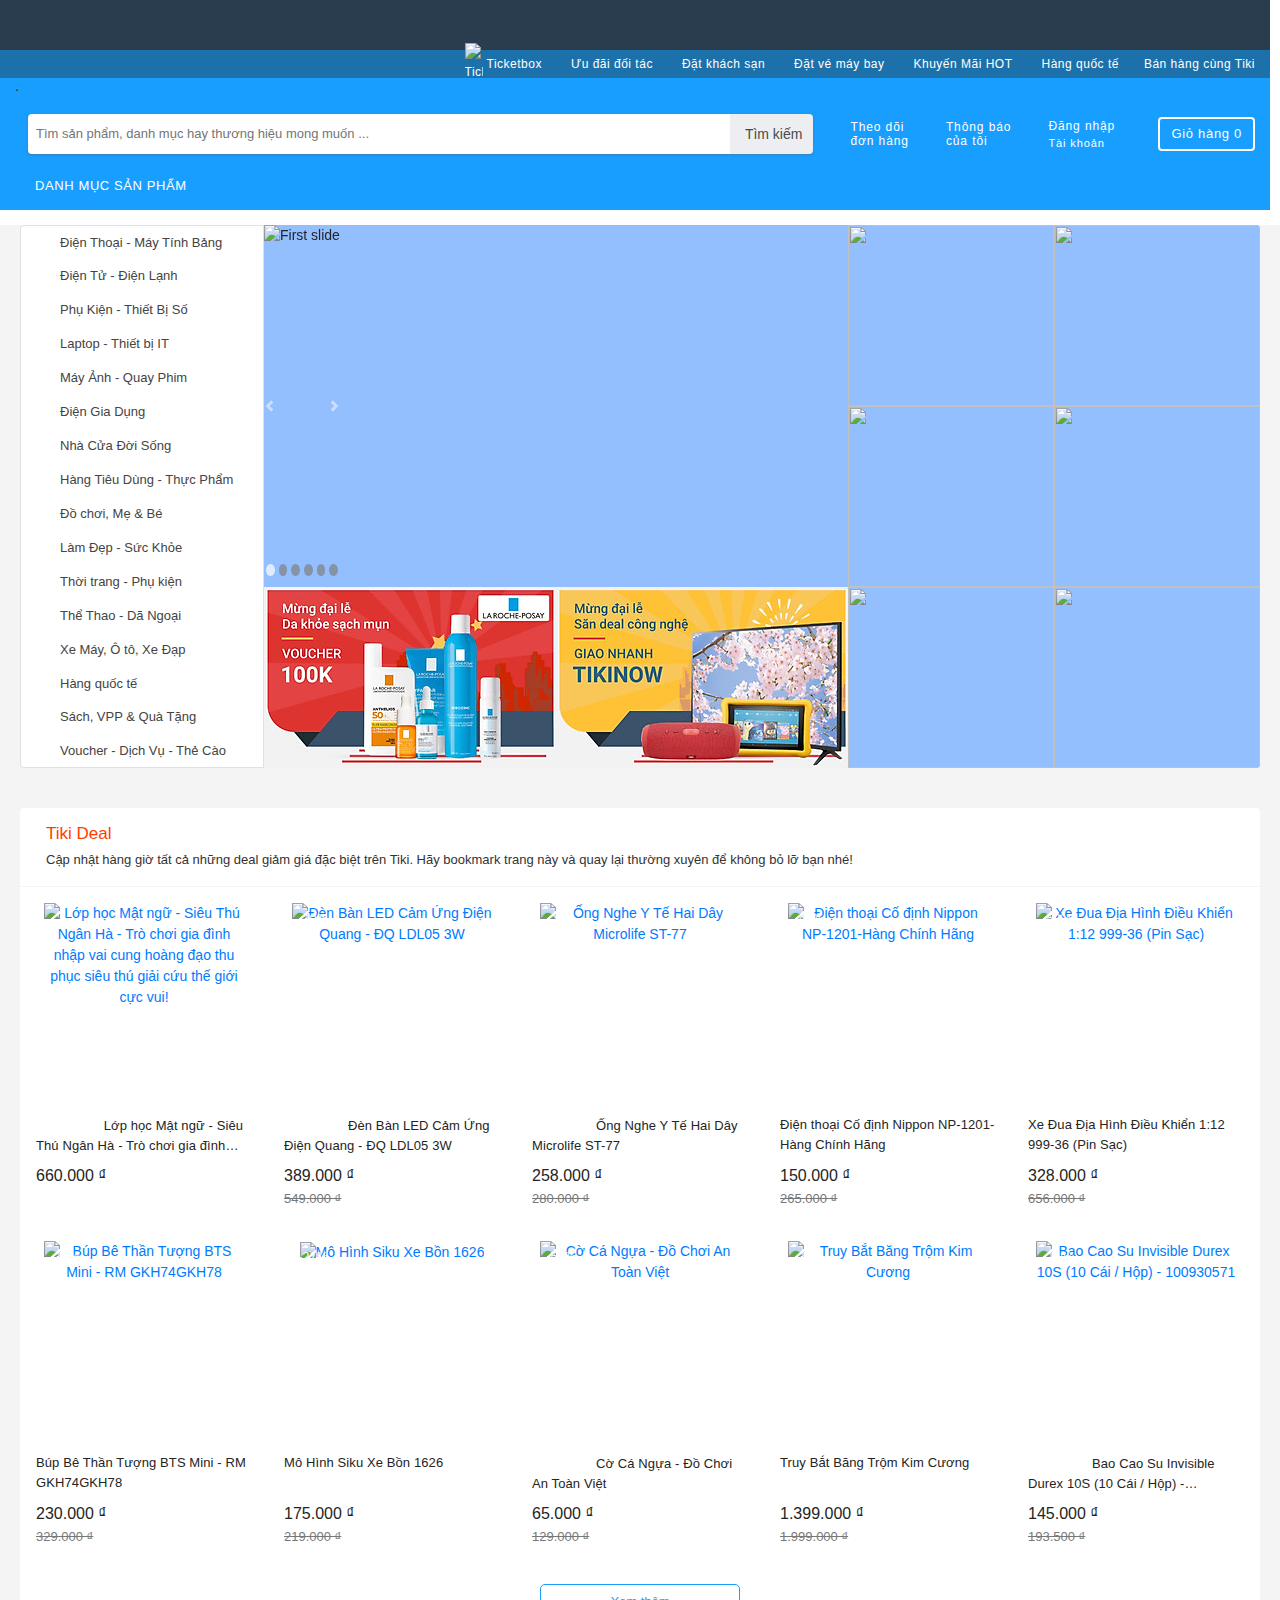
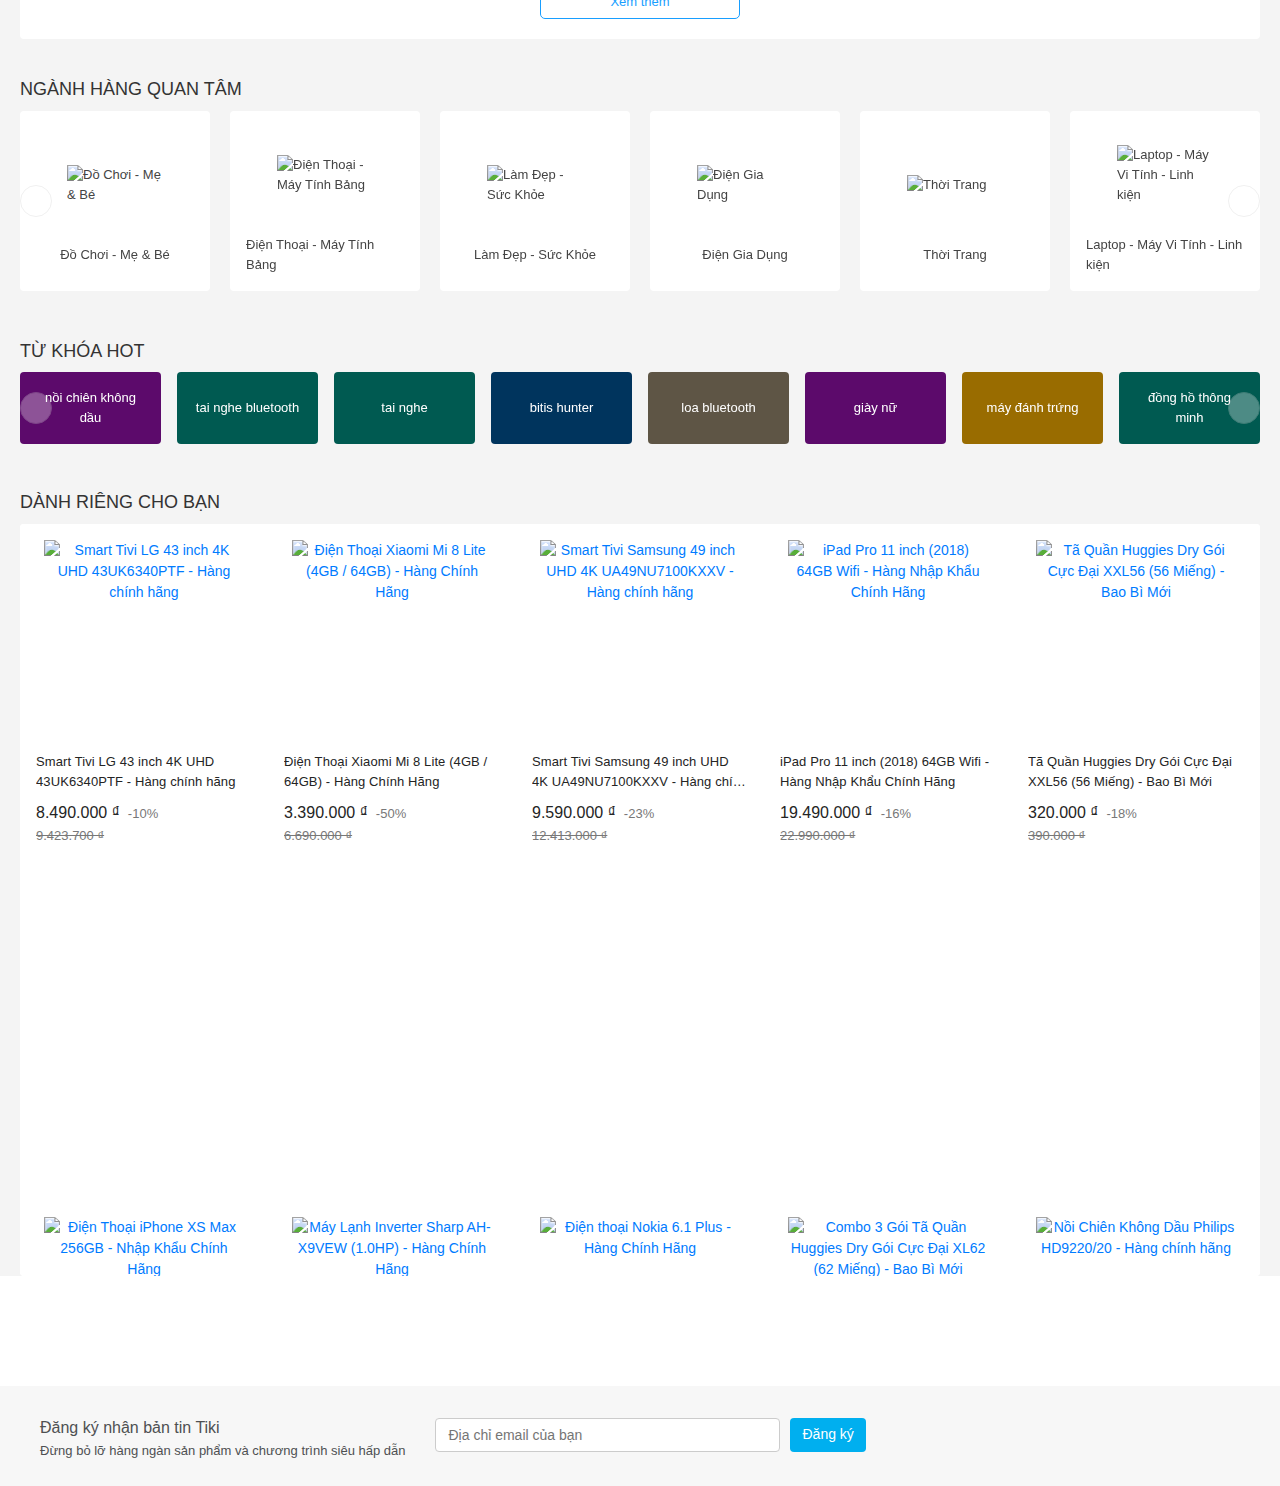
==== commit 6eb7b918: "complete homepage" ====
--- a/client/home/regular/index.html
+++ b/client/home/regular/index.html
@@ -4,401 +4,1422 @@
 <head>
     <meta charset="UTF-8" />
     <title>Document</title>
-    <link rel="stylesheet" href="./css/style.css" />
-    <link rel="stylesheet" href="./css/sprite.css" />
-    <link rel="stylesheet" href="./css/icomoon.css">
+    <meta name="viewport" content="width=device-width, initial-scale=1.0">
+    <link rel="stylesheet" href="https://maxcdn.bootstrapcdn.com/bootstrap/4.0.0/css/bootstrap.min.css"
+        integrity="sha384-Gn5384xqQ1aoWXA+058RXPxPg6fy4IWvTNh0E263XmFcJlSAwiGgFAW/dAiS6JXm" crossorigin="anonymous">
+
+    <link rel="stylesheet" href="./css/desktop/style.css" />
+    <link rel="stylesheet" href="./css/desktop/sprite.css" />
+    <link rel="stylesheet" href="./css/desktop/icomoon.css">
 </head>
 
 <body>
-    <header class="bdYVSt" width="100%">
-        <!-- Banner -->
-        <div class="Banner__Main-sc-2797xy-0 bemjee">
-            <a title="https://tiki.vn/chuong-trinh/vsmart-chinh-hang" href="#" target="_blank"
-                class="visible-lg visible-md " rel="noreferrer">
-                <div class="top-bar-wrap"></div>
-            </a>
-        </div>
-        <!-- Promotion-Main -->
-        <div class="Promotion__Main-kjxsgc-0 KdVZK">
-            <div class="itgICN">
-                <div class="kqIazv">
-                    <!-- Ticketbox -->
-                    <a href="#" class="fJJaNZ">
-                        <img style="margin-right: 4px;"
-                            src="https://salt.tikicdn.com/ts/upload/42/f9/5e/7ccf8b09de0e051cc9054bd535f7b1a1.png"
-                            alt="Ticketbox" width="18" />
-                        <span>Ticketbox</span>
+    <div id="__next">
+        <div class="home-page">
+            <header class="header-page">
+                <!-- Banner -->
+                <div class="Banner-Main">
+                    <a href="#" target="_blank" class="visible-lg visible-md " rel="noreferrer">
+                        <div class="top-bar-wrap"></div>
                     </a>
-                    <!-- Uư đãi đối tác -->
-                    <a href="#" class="fJJaNZ">
-                        <i class="tikicon icon-uu-dai-hop-tac jzCyqy"></i>
-                        Ưu đãi đốitác
-                    </a>
-                    <!-- Đặt khách sạn -->
-                    <a href="#" class="fJJaNZ">
-                        <i class="tikicon icon-booking_dot_com jzCyqy"></i>
-                        Đặt khách sạn
-                    </a>
-                    <!-- Đặt vé máy bay -->
-                    <a href="#" class=" fJJaNZ">
-                        <i class="tikicon icon-gotadi  jzCyqy"></i>
-                        Đặt vé máy bay
-                    </a>
-                    <!-- Khuyến mãi hot -->
-                    <a href="#" class="fJJaNZ">
-                        <i class="icomoon icomoon-fire xBvqJ"></i>
-                        Khuyến Mãi HOT
-                    </a>
-                    <!-- Hàng quốc tế -->
-                    <a href="#" class="fJJaNZ">
-                        <i class="tikicon icon-global-18  jzCyqy"></i>
-                        Hàng quốc tế
-                    </a>
-                    <!-- Bán hàng cùng Tiki -->
-                    <div class="ijsjHT">
-                        <a target="_blank" href="/ban-hang-cung-tiki?ref=header-dropdown&amp;src=header_sell_with_tiki"
-                            title="Kinh doanh cùng Tiki">
-                            <i class="tikicon icon-money_bag"></i>
-                            Bán hàng cùng Tiki
-                            <i class="tikicon icon-arrow-down"></i>
-                        </a>
+                </div>
+                <!-- Promotion-Main -->
+                <div class="Promotion-Main">
+                    <div class="Container">
+                        <div class="Promotion-Right">
+                            <!-- Ticketbox -->
+                            <a href="#" class="Promotion-Item">
+                                <img style="margin-right: 4px;"
+                                    src="https://salt.tikicdn.com/ts/upload/42/f9/5e/7ccf8b09de0e051cc9054bd535f7b1a1.png"
+                                    alt="Ticketbox" width="18" />
+                                <span>Ticketbox</span>
+                            </a>
+                            <!-- Uư đãi đối tác -->
+                            <a href="#" class="Promotion-Item">
+                                <i class="tikicon icon-uu-dai-hop-tac jzCyqy"></i>
+                                Ưu đãi đối tác
+                            </a>
+                            <!-- Đặt khách sạn -->
+                            <a href="#" class="Promotion-Item">
+                                <i class="tikicon icon-booking_dot_com jzCyqy"></i>
+                                Đặt khách sạn
+                            </a>
+                            <!-- Đặt vé máy bay -->
+                            <a href="#" class=" Promotion-Item">
+                                <i class="tikicon icon-gotadi  jzCyqy"></i>
+                                Đặt vé máy bay
+                            </a>
+                            <!-- Khuyến mãi hot -->
+                            <a href="#" class="Promotion-Item">
+                                <i class="icomoon icomoon-fire xBvqJ"></i>
+                                Khuyến Mãi HOT
+                            </a>
+                            <!-- Hàng quốc tế -->
+                            <a href="#" class="Promotion-Item">
+                                <i class="tikicon icon-global-18  jzCyqy"></i>
+                                Hàng quốc tế
+                            </a>
+                            <!-- Bán hàng cùng Tiki -->
+                            <div class="ijsjHT">
+                                <a target="_blank"
+                                    href="/ban-hang-cung-tiki?ref=header-dropdown&amp;src=header_sell_with_tiki"
+                                    title="Kinh doanh cùng Tiki">
+                                    <i class="tikicon icon-money_bag"></i>
+                                    Bán hàng cùng Tiki
+                                    <i class="tikicon icon-arrow-down"></i>
+                                </a>
+                            </div>
+                        </div>
+
                     </div>
                 </div>
-
-            </div>
-        </div>
-        <!-- Contain -->
-        <div class="Container-sc-1fnsswg-0 itgICN">
-            <!-- Left -->
-            <div class="Middle__Wrap-sc-1poi789-0 iUPLQS">
-                <div class="Middle__LeftContainer-sc-1poi789-2 iXVTaA">
-                    <!-- logo -->
-                    <div class="Logo-sc-1tilpsv-0 cBsnUc">
-                        <a href="#">
-                            <i class="tikicon icon-tiki_short"></i>
-                        </a>
-                        <a href="https://tiki.vn/tikinow?src=header_tikinow" aria-label="">
-                            <img style="margin-left:3px" height="33"
-                                src="https://salt.tikicdn.com/ts/banner/33/ba/89/54c02d2475983f93a024c0cd13f238e4.png"
-                                alt=""></a>
-                    </div>
-                    <!-- Search bar -->
-                    <div class="FormSearch__Root-hwmlek-0 eqgiix"">
-                        <div class=" FormSearch__Form-hwmlek-1 kGHRjb">
-                        <input type="text" value="" placeholder="Tìm sản phẩm, danh mục hay thương hiệu mong muốn ..."
-                            class="FormSearch__Input-hwmlek-2 eiGtjR">
-                        <button class="FormSearch__Button-hwmlek-3 dVzStw">
-                            <i class="tikicon icon-search"></i>
-                            Tìm kiếm
-                        </button>
-                        <div class="SearchAutocomplete__Root-zz6gow-0 iRtcvE"></div>
+                <!-- Contain -->
+                <div class="Container">
+                    <!-- Left -->.
+
+                    <div class="Middle-Wrap">
+                        <div class="Middle-LeftContainer">
+                            <!-- logo -->
+                            <div class="Logo-Shop">
+                                <a href="#">
+                                    <i class="tikicon icon-tiki_short"></i>
+                                </a>
+                                <a href="https://tiki.vn/tikinow?src=header_tikinow" aria-label="">
+                                    <img style="margin-left:3px" height="33"
+                                        src="https://salt.tikicdn.com/ts/banner/33/ba/89/54c02d2475983f93a024c0cd13f238e4.png"
+                                        alt=""></a>
+                            </div>
+                            <!-- Search bar -->
+                            <div class="FormSearch">
+                                <div class=" FormSearch-Form">
+                                    <input type="text" value=""
+                                        placeholder="Tìm sản phẩm, danh mục hay thương hiệu mong muốn ..."
+                                        class="FormSearch-Input">
+                                    <button class="FormSearch-Button">
+                                        <i class="tikicon icon-search"></i>
+                                        Tìm kiếm
+                                    </button>
+                                    <div class="SearchAutocomplete"></div>
+                                </div>
+                            </div>
+                        </div>
+                        <!-- Right -->
+                        <div class="Userstyle-Root">
+                            <!-- theo dõi đơn hàng -->
+
+                            <a href="#" title="Theo dõi đơn hàng">
+                                <div class="Userstyle-Item ">
+                                    <i class="tikicon icon-tracking"></i>
+                                    <span class="Userstyle-ItemText">
+                                        Theo dõi<br>đơn hàng
+                                    </span>
+                                </div>
+                            </a>
+
+                            <!-- thông báo -->
+                            <div class="Userstyle-Item"><i class="tikicon icon-notification">
+                                </i>
+                                <span class="Userstyle-ItemText">
+                                    Thông báo<br>của tôi
+                                </span>
+                            </div>
+                            <!-- tài khoản đăng nhập -->
+                            <div class="Userstyle-Item"><i class="tikicon icon-user"></i>
+                                <span class="Userstyle-ItemText">
+                                    <span class="Userstyle-NoWrap">
+                                        Đăng nhập</span><br>
+                                    <small>Tài khoản</small>
+                                </span>
+                            </div>
+
+                            <!-- giỏ hàng -->
+                            <div class="Userstyle-CartItem">
+                                <a href="#">
+                                    <div class="Userstyle__Item-xrezqc-1 bHypCd"><i class="tikicon icon-cart"></i>
+                                        <span class="Userstyle-ItemText">
+                                            Giỏ hàng
+                                            <span class="Userstyle__ItemCartQty-xrezqc-4 cCLRnP">0</span>
+                                        </span>
+                                    </div>
+                                </a>
+                            </div>
+                        </div>
+
+
                     </div>
                 </div>
-            </div>
-            <!-- Right -->
-            <div class="Userstyle__Root-xrezqc-0 fRWDhU">
-                <!-- theo dõi đơn hàng -->
-
-                <a href="#" title="Theo dõi đơn hàng">
-                    <div class="Userstyle__Item-xrezqc-1 hMJbVA">
-                        <i class="tikicon icon-tracking"></i>
-                        <span class="Userstyle__ItemText-xrezqc-2 gflNjp">
-                            Theo dõi<br>đơn hàng
-                        </span>
-                    </div>
-                </a>
-
-                <!-- thông báo -->
-                <div class="Userstyle__Item-xrezqc-1 hMJbVA"><i class="tikicon icon-notification">
-                    </i>
-                    <span class="Userstyle__ItemText-xrezqc-2 gflNjp">
-                        Thông báo<br>của tôi
-                    </span>
-                </div>
-                <!-- tài khoản đăng nhập -->
-                <div class="Userstyle__Item-xrezqc-1 hMJbVA"><i class="tikicon icon-user"></i>
-                    <span class="Userstyle__ItemText-xrezqc-2 gflNjp">
-                        <span class="Userstyle__NoWrap-xrezqc-11 cotJxS">
-                            Đăng nhập</span><br>
-                        <small>Tài khoản</small>
-                    </span>
-                </div>
-
-                <!-- giỏ hàng -->
-                <div class="Userstyle__CartItem-xrezqc-13 kOuFza">
-                    <a href="#">
-                        <div class="Userstyle__Item-xrezqc-1 bHypCd"><i class="tikicon icon-cart"></i>
-                            <span class="Userstyle__ItemText-xrezqc-2 gflNjp">
-                                Giỏ hàng
-                                <span class="Userstyle__ItemCartQty-xrezqc-4 cCLRnP">0</span>
-                            </span>
+                <!-- Bottom -->
+                <div class="Bottom-Root ">
+                    <div style="position:relative;display:flex;align-items:center;justify-content:space-between;height:40px;width: 50%;margin-left: 0;"
+                        class="Container">
+
+                        <!-- DANH MỤC SẢN PHẨM -->
+                        <div class="Menu-Wrapper"><a class="Menu-button"><i
+                                    class="Menu-icon tikicon icon-burger-menu"></i>
+                                <span>DANH MỤC SẢN PHẨM</span>
+                            </a>
                         </div>
-                    </a>
-                </div>
-            </div>
-
-
-        </div>
-        </div>
-        <!-- Bottom -->
-        <div class="Bottom__Root-sc-1aplrdq-0 iVQqfy">
-            <div style="position:relative;display:flex;align-items:center;justify-content:space-between;height:40px"
-                class="Container-sc-1fnsswg-0 itgICN">
-
-                <!-- DANH MỤC SẢN PHẨM -->
-                <div class="Menu__Wrapper-sc-773p3l-0 fMfjVb"><a class="Menu-button"><i
-                            class="Menu-icon tikicon icon-burger-menu"></i>
-                        <span>DANH MỤC SẢN PHẨM</span>
-                    </a>
-                </div>
-
-                <!-- location -->
-                <div class="Location__Wrapper-p94dby-0 hkSHkq">
+
+                        <!-- <div class="Location-Wrapper">
                     <a>
                         <i class="tikicon icon-location-picker"></i>
                         <span>Bạn muốn giao hàng tới đâu?</span>
                     </a>
                 </div>
 
-                <!-- sản phẩm đã xem -->
-                <div class="RecentlyView__Wrapper-sc-1cjtmhs-0 fBpWPk">
+                <div class="RecentlyView-Wrapper">
                     <a class="RecentlyView__Button-sc-1cjtmhs-1 yKWxU">
                         <i class="tikicon icon-arrow-down"></i>
-                        Sản phẩmr bạn đã xem
+                        Sản phẩm bạn đã xem
                     </a>
-                </div>
-                <!-- combo right -->
-                <div class="Bottom__LinkContainer-sc-1aplrdq-1 hcTjwK">
-                    <!-- tikinow -->
+                </div> -->
+                        <!-- combo right -->
+                        <!-- <div class="Bottom-LinkContainer">
                     <a href="/chuong-trinh/tikinow-uu-dai-tiet-kiem?src=header_tikinow_fast" target="_blank"
-                        class="Bottom__Link-sc-1aplrdq-2 gnJrDC">
+                        class="Bottom-Link">
                         <i class="tikicon icon-tikinow"></i>
                         <span>TikiNOW giao nhanh<br>Hàng trăm nghìn sản phẩm</span>
                     </a>
-                    <!-- hàng real -->
-                    <a class="Bottom__Link-sc-1aplrdq-2 gnJrDC">
+                    <a class="Bottom-Link">
                         <i class="tikicon icon-exclusive"></i>
                         <span>Tất cả sản phẩm<br>100% chính hiệu</span>
                     </a>
-                    <!-- đổi trả -->
                     <a href="/doi-tra-de-dang?src=header_return_policy" target="_blank"
-                        class="Bottom__Link-sc-1aplrdq-2 gnJrDC">
+                        class="Bottom-Link">
                         <i class="tikicon icon-return"></i>
                         <span>30 ngày đổi trả dễ dàng</span>
                     </a>
 
+                </div> -->
+
+                    </div>
+
+
                 </div>
-
-            </div>
-
-
-        </div>
-    </header>
-
-    <main>
-        <!-- section 1 -->
-        <div style="margin-top:15px;margin-bottom:15px;display:flex" class="Container-sc-1fnsswg-0 itgICN">
-            <ul style="z-index: 2;" class="Navigation__Wrapper-s3youc-0 hWakax">
-                <!-- điện thoại -->
-                <li class="MenuItem-tii3xq-0 krWJFU">
-                    <a href="#" class="MenuItem__MenuLink-tii3xq-1 efuIbv">
-                        <span class="icon-wrap">
-                            <i class="icon-main-menu-cellphone lv1-icon tikicon"></i>
-                        </span>
-                        <span class="text">Điện Thoại - Máy Tính Bảng</span>
-                    </a>
-                </li>
-
-                <li class="MenuItem-tii3xq-0 krWJFU">
-                    <a href="https://tiki.vn/tivi-thiet-bi-nghe-nhin/c4221?src=c.4221.hamburger_menu_fly_out_banner"
-                        class="MenuItem__MenuLink-tii3xq-1 efuIbv">
-                        <span class="icon-wrap">
-                            <i class="icon-main-menu-tv lv1-icon tikicon"></i>
-                        </span>
-                        <span class="text">Điện Tử - Điện Lạnh</span>
-                    </a>
-                </li>
-
-                <li class="MenuItem-tii3xq-0 krWJFU"><a href="#" class="MenuItem__MenuLink-tii3xq-1 efuIbv"><span
-                            class="icon-wrap"><i class="icon-main-menu-headphone lv1-icon tikicon"></i></span><span
-                            class="text">Phụ Kiện - Thiết Bị Số</span></a></li>
-
-                <li class="MenuItem-tii3xq-0 krWJFU"><a href="#" class="MenuItem__MenuLink-tii3xq-1 efuIbv"><span
-                            class="icon-wrap"><i class="icon-main-menu-laptop lv1-icon tikicon"></i></span><span
-                            class="text">Laptop - Thiết bị IT</span></a></li>
-
-                <li class="MenuItem-tii3xq-0 krWJFU"><a href="#" class="MenuItem__MenuLink-tii3xq-1 efuIbv"><span
-                            class="icon-wrap"><i class="icon-main-menu-camera lv1-icon tikicon"></i></span><span
-                            class="text">Máy Ảnh - Quay Phim</span></a></li>
-
-                <li class="MenuItem-tii3xq-0 krWJFU"><a href="#" class="MenuItem__MenuLink-tii3xq-1 efuIbv"><span
-                            class="icon-wrap"><i class="icon-main-menu-electronic lv1-icon tikicon"></i></span><span
-                            class="text">Điện Gia Dụng</span></a></li>
-
-                <li class="MenuItem-tii3xq-0 krWJFU"><a href="#" class="MenuItem__MenuLink-tii3xq-1 efuIbv"><span
-                            class="icon-wrap"><i class="icon-main-menu-pan lv1-icon tikicon"></i></span><span
-                            class="text">Nhà Cửa Đời Sống</span></a></li>
-
-                <li class="MenuItem-tii3xq-0 krWJFU"><a href="#" class="MenuItem__MenuLink-tii3xq-1 efuIbv"><span
-                            class="icon-wrap"><i class="icon-main-menu-sprayer lv1-icon tikicon"></i></span><span
-                            class="text">Hàng Tiêu Dùng - Thực Phẩm</span></a></li>
-
-                <li class="MenuItem-tii3xq-0 krWJFU"><a href="#" class="MenuItem__MenuLink-tii3xq-1 efuIbv"><span
-                            class="icon-wrap"><i class="icon-main-menu-bottle lv1-icon tikicon"></i></span><span
-                            class="text">Đồ chơi, Mẹ &amp; Bé</span></a></li>
-
-                <li class="MenuItem-tii3xq-0 krWJFU"><a href="#" class="MenuItem__MenuLink-tii3xq-1 efuIbv"><span
-                            class="icon-wrap"><i class="icon-main-menu-lipsticks lv1-icon tikicon"></i></span><span
-                            class="text">Làm Đẹp - Sức Khỏe</span></a></li>
-
-                <li class="MenuItem-tii3xq-0 krWJFU"><a href="#" class="MenuItem__MenuLink-tii3xq-1 efuIbv"><span
-                            class="icon-wrap"><i class="icon-main-menu-tshirt lv1-icon tikicon"></i></span><span
-                            class="text">Thời trang - Phụ kiện</span></a></li>
-
-                <li class="MenuItem-tii3xq-0 krWJFU"><a href="#" class="MenuItem__MenuLink-tii3xq-1 efuIbv"><span
-                            class="icon-wrap"><i class="icon-main-menu-sport lv1-icon tikicon"></i></span><span
-                            class="text">Thể Thao - Dã Ngoại</span></a></li>
-
-                <li class="MenuItem-tii3xq-0 krWJFU"><a href="#" class="MenuItem__MenuLink-tii3xq-1 efuIbv"><span
-                            class="icon-wrap"><i class="icon-main-menu-bike lv1-icon tikicon"></i></span><span
-                            class="text">Xe Máy, Ô tô, Xe Đạp</span></a></li>
-
-                <li class="MenuItem-tii3xq-0 krWJFU"><a href="#" class="MenuItem__MenuLink-tii3xq-1 efuIbv"><span
-                            class="icon-wrap"><i class="icon-main-menu-global lv1-icon tikicon"></i></span><span
-                            class="text">Hàng quốc tế</span><i class="addon-icon tikicon icon-new"></i></a></li>
-
-                <li class="MenuItem-tii3xq-0 krWJFU"><a href="#" class="MenuItem__MenuLink-tii3xq-1 efuIbv"><span
-                            class="icon-wrap"><i class="icon-main-menu-book lv1-icon tikicon"></i></span><span
-                            class="text">Sách, VPP &amp; Quà Tặng</span></a></li>
-
-                <li class="MenuItem-tii3xq-0 krWJFU"><a href="#" class="MenuItem__MenuLink-tii3xq-1 efuIbv"><span
-                            class="icon-wrap"><i class="icon-main-menu-voucher lv1-icon tikicon"></i></span><span
-                            class="text">Voucher - Dịch Vụ - Thẻ Cào</span><i
-                            class="addon-icon tikicon icon-hot"></i></a></li>
-
-            </ul>
-            <!-- banner ad -->
-            <div class="Banners__MainGrid-sc-1e4vwbb-0 iuasrS">
-                <!-- left -->
-                <div width="584px" class="Banners__MainGrid-sc-1e4vwbb-0 gRDgYd">
-                    <!--  -->
-                    <div width="100%" height="362px" class="Banners__MainGrid-sc-1e4vwbb-0 iWbZiF">
-                        <!--  -->
-                        <div class="Slide__Root-qj3z1c-0 hVQkDu">
-                            <div class="Slider__Wrapper-sc-16pqsoy-0 cdkFCM">
-                                <div class="slick-slider slick-initialized">
-                                    <a href="#" aria-label="" tabindex="-1" style="width: 100%; display: inline-block;">
-                                        <div class=" loaded Picture__StyledPicture-sc-4h67se-0 crVOKO" width="584"
-                                            height="365">
-                                            <img class="image" src="./img/banner 1.jpg" alt="">
+            </header>
+
+            <main style="background-color: rgb(244,244,244);">
+                <!-- section 1 -->
+                <div style="margin-top:15px;margin-bottom:15px;display:flex" class="Container">
+                    <ul style="z-index: 2;" class="Navigation-Wrapper">
+                        <!-- điện thoại -->
+                        <li class="MenuItem">
+                            <a href="#" class="MenuItem-MenuLink">
+                                <span class="icon-wrap">
+                                    <i class="icon-main-menu-cellphone lv1-icon tikicon"></i>
+                                </span>
+                                <span class="text">Điện Thoại - Máy Tính Bảng</span>
+                            </a>
+                        </li>
+
+                        <li class="MenuItem">
+                            <a href="https://tiki.vn/tivi-thiet-bi-nghe-nhin/c4221?src=c.4221.hamburger_menu_fly_out_banner"
+                                class="MenuItem-MenuLink">
+                                <span class="icon-wrap">
+                                    <i class="icon-main-menu-tv lv1-icon tikicon"></i>
+                                </span>
+                                <span class="text">Điện Tử - Điện Lạnh</span>
+                            </a>
+                        </li>
+
+                        <li class="MenuItem">
+                            <a href="#" class="MenuItem-MenuLink"><span class="icon-wrap">
+                                    <i class="icon-main-menu-headphone lv1-icon tikicon"></i></span><span
+                                    class="text">Phụ Kiện - Thiết Bị Số</span></a></li>
+
+                        <li class="MenuItem">
+                            <a href="#" class="MenuItem-MenuLink"><span class="icon-wrap">
+                                    <i class="icon-main-menu-laptop lv1-icon tikicon"></i></span><span
+                                    class="text">Laptop - Thiết bị IT</span></a></li>
+
+                        <li class="MenuItem">
+                            <a href="#" class="MenuItem-MenuLink"><span class="icon-wrap">
+                                    <i class="icon-main-menu-camera lv1-icon tikicon"></i></span><span class="text">Máy
+                                    Ảnh - Quay Phim</span></a></li>
+
+                        <li class="MenuItem">
+                            <a href="#" class="MenuItem-MenuLink"><span class="icon-wrap">
+                                    <i class="icon-main-menu-electronic lv1-icon tikicon"></i></span><span
+                                    class="text">Điện Gia Dụng</span></a></li>
+
+                        <li class="MenuItem">
+                            <a href="#" class="MenuItem-MenuLink"><span class="icon-wrap">
+                                    <i class="icon-main-menu-pan lv1-icon tikicon"></i></span><span class="text">Nhà Cửa
+                                    Đời Sống</span></a>
+                        </li>
+
+                        <li class="MenuItem">
+                            <a href="#" class="MenuItem-MenuLink"><span class="icon-wrap">
+                                    <i class="icon-main-menu-sprayer lv1-icon tikicon"></i></span><span
+                                    class="text">Hàng Tiêu Dùng - Thực Phẩm</span></a></li>
+
+                        <li class="MenuItem">
+                            <a href="#" class="MenuItem-MenuLink"><span class="icon-wrap">
+                                    <i class="icon-main-menu-bottle lv1-icon tikicon"></i></span><span class="text">Đồ
+                                    chơi, Mẹ &amp; Bé</span></a></li>
+
+                        <li class="MenuItem">
+                            <a href="#" class="MenuItem-MenuLink"><span class="icon-wrap">
+                                    <i class="icon-main-menu-lipsticks lv1-icon tikicon"></i></span><span
+                                    class="text">Làm Đẹp - Sức Khỏe</span></a></li>
+
+                        <li class="MenuItem">
+                            <a href="#" class="MenuItem-MenuLink"><span class="icon-wrap">
+                                    <i class="icon-main-menu-tshirt lv1-icon tikicon"></i></span><span class="text">Thời
+                                    trang - Phụ kiện</span></a></li>
+
+                        <li class="MenuItem">
+                            <a href="#" class="MenuItem-MenuLink"><span class="icon-wrap">
+                                    <i class="icon-main-menu-sport lv1-icon tikicon"></i></span><span class="text">Thể
+                                    Thao - Dã Ngoại</span></a></li>
+
+                        <li class="MenuItem">
+                            <a href="#" class="MenuItem-MenuLink"><span class="icon-wrap">
+                                    <i class="icon-main-menu-bike lv1-icon tikicon"></i></span><span class="text">Xe
+                                    Máy, Ô tô, Xe Đạp</span></a></li>
+
+                        <li class="MenuItem">
+                            <a href="#" class="MenuItem-MenuLink"><span class="icon-wrap"><i
+                                        class="icon-main-menu-global lv1-icon tikicon"></i></span><span
+                                    class="text">Hàng quốc tế</span><i class="addon-icon tikicon icon-new"></i></a></li>
+
+                        <li class="MenuItem">
+                            <a href="#" class="MenuItem-MenuLink"><span class="icon-wrap">
+                                    <i class="icon-main-menu-book lv1-icon tikicon"></i></span><span class="text">Sách,
+                                    VPP &amp; Quà Tặng</span></a></li>
+
+                        <li class="MenuItem">
+                            <a href="#" class="MenuItem-MenuLink"><span class="icon-wrap">
+                                    <i class="icon-main-menu-voucher lv1-icon tikicon"></i></span><span
+                                    class="text">Voucher - Dịch Vụ - Thẻ Cào</span><i
+                                    class="addon-icon tikicon icon-hot"></i></a></li>
+
+                    </ul>
+                    <!-- banner ad -->
+                    <div class="Banners-MainGrid">
+                        <!-- left -->
+                        <div width="584px" class="Banners-MainGrid-Left">
+                            <!--  -->
+                            <div width="100%" height="362px" class="Banners-MainGrid-LT">
+                                <!--   -->
+                                <div id="carouselExampleIndicators" class="carousel slide " data-ride="carousel">
+                                    <ul class="carousel-indicators slick-dots">
+                                        <li data-target="#carouselExampleIndicators" data-slide-to="0" class="active">
+                                        </li>
+                                        <li data-target="#carouselExampleIndicators" data-slide-to="1"></li>
+                                        <li data-target="#carouselExampleIndicators" data-slide-to="2"></li>
+                                        <li data-target="#carouselExampleIndicators" data-slide-to="3"></li>
+                                        <li data-target="#carouselExampleIndicators" data-slide-to="4"></li>
+                                        <li data-target="#carouselExampleIndicators" data-slide-to="5"></li>
+                                    </ul>
+                                    <div class="carousel-inner">
+                                        <div class="carousel-item active">
+                                            <img class="d-block w-100" src="./img/big1.jpg" alt="First slide">
+                                        </div>
+                                        <div class="carousel-item">
+                                            <img class="d-block w-100" src="./img/big2.jpg" alt="Second slide">
+                                        </div>
+                                        <div class="carousel-item">
+                                            <img class="d-block w-100" src="./img/big3.jpg" alt="Third slide">
+                                        </div>
+                                        <div class="carousel-item">
+                                            <img class="d-block w-100" src="./img/big4.jpg" alt="Third slide">
+                                        </div>
+                                        <div class="carousel-item">
+                                            <img class="d-block w-100" src="./img/big5.jpg" alt="Third slide">
+                                        </div>
+                                        <div class="carousel-item">
+                                            <img class="d-block w-100" src="./img/big6.jpg" alt="Third slide">
+                                        </div>
+                                    </div>
+                                    <a class="carousel-control-prev" href="#carouselExampleIndicators" role="button"
+                                        data-slide="prev">
+                                        <span class="carousel-control-prev-icon" aria-hidden="true"></span>
+                                        <span class="sr-only">Previous</span>
+                                    </a>
+                                    <a class="carousel-control-next" href="#carouselExampleIndicators" role="button"
+                                        data-slide="next">
+                                        <span class="carousel-control-next-icon" aria-hidden="true"></span>
+                                        <span class="sr-only">Next</span>
+                                    </a>
+                                </div>
+                            </div>
+                            <div width="100%" class="Banners-MainGrid-LB">
+                                <div width="50%" height="181px" class="Banners-MainGrid-C1">
+                                    <a href="#"
+                                        aria-label="">
+                                        <div class=" loaded Picture-Banner-LB" width="292"
+                                            height="181">
+                                            <img class="image" src="./img/banner2.jpg" alt="">
+                                        </div>
+                                    </a>
+                                </div>
+                                <div width="50%" height="181px" class="Banners-MainGrid-C2">
+                                    <a href="#" aria-label="">
+                                        <div class=" loaded Picture-Banner-LB" width="292"
+                                            height="181">
+                                            <img class="image" src="./img/banner3.jpg" alt="">
                                         </div>
                                     </a>
                                 </div>
                             </div>
                         </div>
+
+                        <!-- right -->
+                        <div width="412px" class="BannersMainGrid-Right">
+                            <div width="50%" height="181px" class="Banners-MainGrid-C1"><a
+                                    href="https://tiki.vn/chuong-trinh/hoi-sach-online?src=home_v4_mini_banner.s1.b41425"
+                                    aria-label="">
+                                    <div class=" loaded Picture__StyledPicture-sc-4h67se-0 ikoOoZ" width="206"
+                                        height="181">
+                                        <img class="image"
+                                            src="https://salt.tikicdn.com/cache/w206/ts/banner/d9/1a/57/423b5bd05b5d928a590dd2101a1c929a.jpg"
+                                            alt=""
+                                            srcset="https://salt.tikicdn.com/cache/w206/ts/banner/d9/1a/57/423b5bd05b5d928a590dd2101a1c929a.jpg 1x, https://salt.tikicdn.com/cache/w412/ts/banner/d9/1a/57/423b5bd05b5d928a590dd2101a1c929a.jpg 2x">
+                                    </div>
+                                </a></div>
+                            <div width="50%" height="181px" class="Banners-MainGrid-C2"><a
+                                    href="https://tiki.vn/mat-kinh-nu/c29104?src=home_v4_mini_banner.s2.b41420"
+                                    aria-label="">
+                                    <div class=" loaded Picture__StyledPicture-sc-4h67se-0 ikoOoZ" width="206"
+                                        height="181">
+                                        <img class="image"
+                                            src="https://salt.tikicdn.com/cache/w206/ts/banner/fa/b8/4a/953ec782f61029a48e36d12d2ce16757.jpg"
+                                            alt=""
+                                            srcset="https://salt.tikicdn.com/cache/w206/ts/banner/fa/b8/4a/953ec782f61029a48e36d12d2ce16757.jpg 1x, https://salt.tikicdn.com/cache/w412/ts/banner/fa/b8/4a/953ec782f61029a48e36d12d2ce16757.jpg 2x">
+                                    </div>
+                                </a></div>
+                            <div width="50%" height="181px" class="Banners-MainGrid-C2"><a
+                                    href="https://tiki.vn/chuong-trinh/sach-tieng-anh-gia-re?src=home_v4_mini_banner.s3.b41418"
+                                    aria-label="">
+                                    <div class=" loaded Picture__StyledPicture-sc-4h67se-0 ikoOoZ" width="206"
+                                        height="181">
+                                        <img class="image"
+                                            src="https://salt.tikicdn.com/cache/w206/ts/banner/d8/a6/98/6e7862a6903e7e43d4b625910db65f38.jpg"
+                                            alt=""
+                                            srcset="https://salt.tikicdn.com/cache/w206/ts/banner/d8/a6/98/6e7862a6903e7e43d4b625910db65f38.jpg 1x, https://salt.tikicdn.com/cache/w412/ts/banner/d8/a6/98/6e7862a6903e7e43d4b625910db65f38.jpg 2x">
+                                    </div>
+                                </a></div>
+                            <div width="50%" height="181px" class="Banners-MainGrid-C1"><a
+                                    href="https://tiki.vn/chuong-trinh/khuyen-mai-hot-lam-dep-suc-khoe?src=home_v4_mini_banner.s4.b41415"
+                                    aria-label="">
+                                    <div class=" loaded Picture__StyledPicture-sc-4h67se-0 ikoOoZ" width="206"
+                                        height="181">
+                                        <img class="image"
+                                            src="https://salt.tikicdn.com/cache/w206/ts/banner/ff/4b/e7/a83734b4d83f221a46f7041879634893.jpg"
+                                            alt=""
+                                            srcset="https://salt.tikicdn.com/cache/w206/ts/banner/ff/4b/e7/a83734b4d83f221a46f7041879634893.jpg 1x, https://salt.tikicdn.com/cache/w412/ts/banner/ff/4b/e7/a83734b4d83f221a46f7041879634893.jpg 2x">
+                                    </div>
+                                </a></div>
+                            <div width="50%" height="181px" class="Banners-MainGrid-C1"><a
+                                    href="https://tiki.vn/chuong-trinh/bao-sale-hang-hieu-gia-tuyet-dieu?src=home_v4_mini_banner.s5.b41274"
+                                    aria-label="">
+                                    <div class=" loaded Picture__StyledPicture-sc-4h67se-0 ikoOoZ" width="206"
+                                        height="181">
+                                        <img class="image"
+                                            src="https://salt.tikicdn.com/cache/w206/ts/banner/e8/25/25/a4e4b65003b2aa2ff8691a77bf9016dc.jpg"
+                                            alt=""
+                                            srcset="https://salt.tikicdn.com/cache/w206/ts/banner/e8/25/25/a4e4b65003b2aa2ff8691a77bf9016dc.jpg 1x, https://salt.tikicdn.com/cache/w412/ts/banner/e8/25/25/a4e4b65003b2aa2ff8691a77bf9016dc.jpg 2x">
+                                    </div>
+                                </a></div>
+                            <div width="50%" height="181px" class="Banners-MainGrid-C2"><a
+                                    href="https://tiki.vn/chuong-trinh/may-lanh-dieu-hoa-tikinow?src=home_v4_mini_banner.s6.b41273"
+                                    aria-label="">
+                                    <div class=" loaded Picture__StyledPicture-sc-4h67se-0 ikoOoZ" width="206"
+                                        height="181">
+                                        <img class="image"
+                                            src="https://salt.tikicdn.com/cache/w206/ts/banner/47/d8/98/d9d948c6c0d2f2e0cf5786faae1bc3da.jpg"
+                                            alt=""
+                                            srcset="https://salt.tikicdn.com/cache/w206/ts/banner/47/d8/98/d9d948c6c0d2f2e0cf5786faae1bc3da.jpg 1x, https://salt.tikicdn.com/cache/w412/ts/banner/47/d8/98/d9d948c6c0d2f2e0cf5786faae1bc3da.jpg 2x">
+                                    </div>
+                                </a></div>
+                        </div>
+
+
                     </div>
-                    <div width="100%" class="Banners__MainGrid-sc-1e4vwbb-0 hpOgho">
-                        <div width="50%" height="181px" class="Banners__MainGrid-sc-1e4vwbb-0 cEiSUm">
-                            <a href="https://tiki.vn/chuong-trinh/la-roche-posay-dong-hanh-cung-tiki?src=home_v4_sub_banner.s1.b41220"
-                                aria-label="">
-                                <div class=" loaded Picture__StyledPicture-sc-4h67se-0 hhwHbz" width="292" height="181">
-                                    <img class="image" src="./img/banner2.jpg" alt="">
-                                </div>
+
+                </div>
+
+                <!-- section 2 -->
+                <div class="Container">
+                    <div class="GroupProducts-Wrapper">
+
+                        <div class="header"><span class="tikicon icon-hot-deal-icon"></span>
+                            <div>
+                                <h3 class="title deal">Tiki Deal</h3>
+                                <p class="description">
+                                    Cập nhật hàng giờ tất cả những deal giảm giá đặc biệt trên Tiki. Hãy
+                                    bookmark trang này và quay lại thường xuyên để không bỏ lỡ bạn nhé!</p>
+                            </div>
+                        </div>
+
+                        <div class="body">
+                            <div class="List-Wrapper">
+
+                                <a href="#"
+                                    title="Lớp học Mật ngữ - Siêu Thú Ngân Hà - Trò chơi gia đình nhập vai cung hoàng đạo thu phục siêu thú giải cứu thế giới cực vui!"
+                                    class="Item-Wrapper" style="width: 20%;height: 338px;">
+                                    <div class="Item-Picture">
+                                        <img src="https://salt.tikicdn.com/cache/280x280/media/catalog/producttmp/ed/21/a1/52367713c403ea4cb103daf169eb1d9f.jpg"
+                                            alt="Lớp học Mật ngữ - Siêu Thú Ngân Hà - Trò chơi gia đình nhập vai cung hoàng đạo thu phục siêu thú giải cứu thế giới cực vui!"
+                                            class="LazyLoadImage-Wrapper"
+                                            style="width: auto; height: 100%; opacity: 1;">
+                                    </div>
+                                    <p class="title" style="height: 40px;">
+                                        <i class="icon tikinow-15"></i>
+                                        Lớp học Mật ngữ - Siêu
+                                        Thú Ngân Hà - Trò chơi gia đình nhập vai cung hoàng đạo thu phục siêu thú giải
+                                        cứu
+                                        thế
+                                        giới cực vui!</p>
+                                    <p class="price">660.000 ₫</p>
+
+                                </a>
+
+                                <a href="https://tiki.vn/den-ban-led-cam-ung-dien-quang-dq-ldl05-3w-p451694.html?spid=158987&amp;src=home-deal-hot"
+                                    title="Đèn Bàn LED Cảm Ứng Điện Quang - ĐQ LDL05 3W"
+                                    class="Item-Wrapper" style="width: 20%;">
+                                    <div class="Item-Picture">
+                                        <img src="https://salt.tikicdn.com/cache/280x280/ts/product/08/a2/27/a9a0daf559f68cda2677d590ccab9d78.jpg"
+                                            alt="Đèn Bàn LED Cảm Ứng Điện Quang - ĐQ LDL05 3W"
+                                            class="LazyLoadImage-Wrapper"
+                                            style="width: auto; height: 100%; opacity: 1;"></div>
+                                    <p class="title" style="height: 40px;">
+                                        <i class="icon tikinow-15">
+                                        </i>Đèn Bàn LED Cảm Ứng
+                                        Điện Quang - ĐQ LDL05 3W</p>
+                                    <p class="price">389.000 ₫<span class="percent deal">-30%</span>
+                                        <span class="original deal">549.000 ₫</span></p>
+
+                                </a>
+
+                                <a href="#" title="Ống Nghe Y Tế Hai Dây Microlife ST-77"
+                                    class="Item-Wrapper" style="width: 20%;">
+                                    <div class="Item-Picture"><img
+                                            src="https://salt.tikicdn.com/cache/280x280/media/catalog/product/6/9/69408-138611.u2409.d20160425.t152906.jpg"
+                                            alt="Ống Nghe Y Tế Hai Dây Microlife ST-77"
+                                            class="LazyLoadImage-Wrapper"
+                                            style="width: auto; height: 100%; opacity: 1;"></div>
+                                    <p class="title" style="height: 40px;"><i class="icon tikinow-15"></i>Ống Nghe Y Tế
+                                        Hai
+                                        Dây
+                                        Microlife ST-77</p>
+                                    <p class="price">258.000 ₫<span class="percent deal">-8%</span><span
+                                            class="original deal">280.000 ₫</span></p>
+
+                                </a>
+
+                                <a href="#" title="Điện thoại Cố định Nippon NP-1201-Hàng Chính Hãng"
+                                    class="Item-Wrapper" style="width: 20%;">
+                                    <div class="Item-Picture"><img
+                                            src="https://salt.tikicdn.com/cache/280x280/ts/product/8a/36/38/bc5c258ddb7d5094a2fc4a23eead8a2b.jpg"
+                                            alt="Điện thoại Cố định Nippon NP-1201-Hàng Chính Hãng"
+                                            class="LazyLoadImage-Wrapper"
+                                            style="width: auto; height: 100%; opacity: 1;"></div>
+                                    <p class="title" style="height: 40px;">Điện thoại Cố định Nippon NP-1201-Hàng
+                                        Chính
+                                        Hãng
+                                    </p>
+                                    <p class="price">150.000 ₫<span class="percent deal">-44%</span><span
+                                            class="original deal">265.000 ₫</span></p>
+
+                                </a>
+
+                                <a href="#" title="Xe Đua Địa Hình Điều Khiển 1:12 999-36 (Pin Sạc)"
+                                    class="Item-Wrapper" style="width: 20%;">
+                                    <div class="Item-Picture"><img
+                                            src="https://salt.tikicdn.com/cache/280x280/ts/product/23/07/5a/adea0128311aeb9fb77e3f4882feea3e.jpg"
+                                            alt="Xe Đua Địa Hình Điều Khiển 1:12 999-36 (Pin Sạc)"
+                                            class="LazyLoadImage-Wrapper"
+                                            style="width: auto; height: 100%; opacity: 1;"></div>
+                                    <p class="title" style="height: 40px;">Xe Đua Địa Hình Điều Khiển 1:12 999-36 (Pin
+                                        Sạc)
+                                    </p>
+                                    <p class="price">328.000 ₫<span class="percent deal">-50%</span><span
+                                            class="original deal">656.000 ₫</span></p>
+
+                                </a>
+
+                                <a href="#" title="Búp Bê Thần Tượng BTS Mini - RM GKH74GKH78"
+                                    class="Item-Wrapper" style="width: 20%;">
+                                    <div class="Item-Picture"><img
+                                            src="https://salt.tikicdn.com/cache/280x280/ts/product/67/50/1b/c5689b323ad3522812160b1c1ae1bd4a.jpg"
+                                            alt="Búp Bê Thần Tượng BTS Mini - RM GKH74GKH78"
+                                            class="LazyLoadImage-Wrapper"
+                                            style="width: auto; height: 100%; opacity: 1;"></div>
+                                    <p class="title" style="height: 40px;">Búp Bê Thần Tượng BTS Mini - RM GKH74GKH78
+                                    </p>
+                                    <p class="price">230.000 ₫<span class="percent deal">-31%</span><span
+                                            class="original deal">329.000 ₫</span></p>
+
+                                </a>
+
+                                <a href="#" title="Mô Hình Siku Xe Bồn 1626" class="Item-Wrapper"
+                                    style="width: 20%;">
+                                    <div class="Item-Picture"><img
+                                            src="https://salt.tikicdn.com/cache/280x280/ts/product/1a/1b/5f/469951b4ebef2fd4f8bbcba3068930d9.jpg"
+                                            alt="Mô Hình Siku Xe Bồn 1626"
+                                            class="LazyLoadImage-Wrapper"
+                                            style="width: auto; height: 100%; opacity: 1;"></div>
+                                    <p class="title" style="height: 40px;">Mô Hình Siku Xe Bồn 1626</p>
+                                    <p class="price">175.000 ₫<span class="percent deal">-21%</span><span
+                                            class="original deal">219.000 ₫</span></p>
+
+                                </a>
+
+                                <a href="#" title="Cờ Cá Ngựa - Đồ Chơi An Toàn Việt"
+                                    class="Item-Wrapper" style="width: 20%;">
+                                    <div class="Item-Picture"><img
+                                            src="https://salt.tikicdn.com/cache/280x280/ts/product/a0/ff/90/dc6845c527e2c2408a5b48502b4e0867.png"
+                                            alt="Cờ Cá Ngựa - Đồ Chơi An Toàn Việt"
+                                            class="LazyLoadImage-Wrapper"
+                                            style="width: auto; height: 100%; opacity: 1;"></div>
+                                    <p class="title" style="height: 40px;"><i class="icon tikinow-15"></i>Cờ Cá Ngựa -
+                                        Đồ
+                                        Chơi
+                                        An Toàn Việt</p>
+                                    <p class="price">65.000 ₫<span class="percent deal">-50%</span><span
+                                            class="original deal">129.000 ₫</span></p>
+
+                                </a>
+
+                                <a href="#" title="Truy Bắt Băng Trộm Kim Cương"
+                                    class="Item-Wrapper" style="width: 20%;">
+                                    <div class="Item-Picture"><img
+                                            src="https://salt.tikicdn.com/cache/280x280/ts/product/79/69/8d/b0d9aa4904010c48ffc9be071a1c8d23.jpg"
+                                            alt="Truy Bắt Băng Trộm Kim Cương"
+                                            class="LazyLoadImage-Wrapper"
+                                            style="width: auto; height: 100%; opacity: 1;"></div>
+                                    <p class="title" style="height: 40px;">Truy Bắt Băng Trộm Kim Cương</p>
+                                    <p class="price">1.399.000 ₫<span class="percent deal">-31%</span><span
+                                            class="original deal">1.999.000 ₫</span></p>
+
+                                </a>
+
+                                <a href="#" title="Bao Cao Su Invisible Durex 10S (10 Cái / Hộp) - 100930571"
+                                    class="Item-Wrapper" style="width: 20%;">
+                                    <div class="Item-Picture"><img
+                                            src="https://salt.tikicdn.com/cache/280x280/ts/product/0f/48/41/2016774a88bd4699df3c32d4d7eee641.jpg"
+                                            alt="Bao Cao Su Invisible Durex 10S (10 Cái / Hộp) - 100930571"
+                                            class="LazyLoadImage-Wrapper"
+                                            style="width: auto; height: 100%; opacity: 1;"></div>
+                                    <p class="title" style="height: 40px;"><i class="icon tikinow-15"></i>Bao Cao Su
+                                        Invisible
+                                        Durex 10S (10 Cái / Hộp) - 100930571</p>
+                                    <p class="price">145.000 ₫<span class="percent deal">-26%</span><span
+                                            class="original deal">193.500 ₫</span></p>
+
+                                </a>
+                            </div>
+                        </div>
+
+                        <div class="footer">
+                            <a class="ViewButton-Wrapper" href="#">
+                                Xem thêm
                             </a>
                         </div>
-                        <div width="50%" height="181px" class="Banners__MainGrid-sc-1e4vwbb-0 cwnFBY">
-                            <a href="#" aria-label="">
-                                <div class=" loaded Picture__StyledPicture-sc-4h67se-0 hhwHbz" width="292" height="181">
-                                    <img class="image" src="./img/banner3.jpg" alt="">
+
+                    </div>
+                </div>
+
+                <!-- section 3 -->
+
+                <div class="Container">
+
+                    <div class="HotSlider-Wrapper">
+                        <h4 class="BlockTitle-Wrapper">NGÀNH HÀNG QUAN TÂM</h4>
+
+                        <div class="slide-container">
+
+                            <div class="Slider-Wrapper">
+
+                                <div class="slick-slider slick-initialized">
+                                    <!-- prev button -->
+                                    <a data-role="none" class="slick-arrow slick-prev" style="display: block;">
+                                        <span class="icon">
+                                            <i class="tikicon icon-arrow-back"></i>
+                                        </span>
+                                    </a>
+
+                                    <!-- list -->
+                                    <div class="slick-list">
+
+                                        <div class="slick-track"
+                                            style="width: 3360px; opacity: 1; transform: translate3d(0px, 0px, 0px);">
+                                            <div data-index="0" class="slick-slide slick-active slick-current"
+                                                tabindex="-1" aria-hidden="false" style="outline: none; width: 210px;">
+                                                <div>
+                                                    <div tabindex="-1" class="HotSlider-Slide"
+                                                        style="width: 100%; display: inline-block;">
+                                                        <div class="element"><a class="categories"
+                                                                href="https://tiki.vn/do-choi-me-be/c2549?src=home_interesting_categories">
+                                                                <div class="image">
+                                                                    <img src="https://salt.tikicdn.com/ts/category/66/15/4f/6282e8c6655cb87cb226e3b701bb9137.png"
+                                                                        alt="Đồ Chơi - Mẹ &amp; Bé"
+                                                                        class="LazyLoadImage-Wrapper"
+                                                                        style="opacity: 1;"></div>
+                                                                <p>Đồ Chơi - Mẹ &amp; Bé</p>
+                                                            </a>
+                                                        </div>
+                                                    </div>
+                                                </div>
+                                            </div>
+                                            <div data-index="1" class="slick-slide slick-active" tabindex="-1"
+                                                aria-hidden="false" style="outline: none; width: 210px;">
+                                                <div>
+                                                    <div tabindex="-1" class="HotSlider-Slide"
+                                                        style="width: 100%; display: inline-block;">
+                                                        <div class="element"><a class="categories"
+                                                                href="https://tiki.vn/dien-thoai-may-tinh-bang/c1789?src=home_interesting_categories">
+                                                                <div class="image"><img
+                                                                        src="https://salt.tikicdn.com/ts/category/93/27/e3/192b0ebe1d4658c51f9931bda62489b2.png"
+                                                                        alt="Điện Thoại - Máy Tính Bảng"
+                                                                        class="LazyLoadImage-Wrapper"
+                                                                        style="opacity: 1;"></div>
+                                                                <p>Điện Thoại - Máy Tính Bảng</p>
+                                                            </a></div>
+                                                    </div>
+                                                </div>
+                                            </div>
+                                            <div data-index="2" class="slick-slide slick-active" tabindex="-1"
+                                                aria-hidden="false" style="outline: none; width: 210px;">
+                                                <div>
+                                                    <div tabindex="-1" class="HotSlider-Slide"
+                                                        style="width: 100%; display: inline-block;">
+                                                        <div class="element"><a class="categories"
+                                                                href="https://tiki.vn/lam-dep-suc-khoe/c1520?src=home_interesting_categories">
+                                                                <div class="image"><img
+                                                                        src="https://salt.tikicdn.com/ts/category/85/13/02/d8e5cd75fd88862d0f5f647e054b2205.png"
+                                                                        alt="Làm Đẹp - Sức Khỏe"
+                                                                        class="LazyLoadImage-Wrapper"
+                                                                        style="opacity: 1;"></div>
+                                                                <p>Làm Đẹp - Sức Khỏe</p>
+                                                            </a></div>
+                                                    </div>
+                                                </div>
+                                            </div>
+                                            <div data-index="3" class="slick-slide slick-active" tabindex="-1"
+                                                aria-hidden="false" style="outline: none; width: 210px;">
+                                                <div>
+                                                    <div tabindex="-1" class="HotSlider-Slide"
+                                                        style="width: 100%; display: inline-block;">
+                                                        <div class="element"><a class="categories"
+                                                                href="https://tiki.vn/dien-gia-dung/c1882?src=home_interesting_categories">
+                                                                <div class="image"><img
+                                                                        src="https://salt.tikicdn.com/ts/category/b3/2b/72/8e7b4b703653050ffc79efc8ee017bd0.png"
+                                                                        alt="Điện Gia Dụng"
+                                                                        class="LazyLoadImage-Wrapper"
+                                                                        style="opacity: 1;"></div>
+                                                                <p>Điện Gia Dụng</p>
+                                                            </a></div>
+                                                    </div>
+                                                </div>
+                                            </div>
+                                            <div data-index="4" class="slick-slide slick-active" tabindex="-1"
+                                                aria-hidden="false" style="outline: none; width: 210px;">
+                                                <div>
+                                                    <div tabindex="-1" class="HotSlider-Slide"
+                                                        style="width: 100%; display: inline-block;">
+                                                        <div class="element"><a class="categories"
+                                                                href="https://tiki.vn/thoi-trang/c914?src=home_interesting_categories">
+                                                                <div class="image"><img
+                                                                        src="https://salt.tikicdn.com/ts/category/dd/51/92/e6bc22b5ec0d6d965a93f056b7776493.png"
+                                                                        alt="Thời Trang"
+                                                                        class="LazyLoadImage-Wrapper"
+                                                                        style="opacity: 1;"></div>
+                                                                <p>Thời Trang</p>
+                                                            </a></div>
+                                                    </div>
+                                                </div>
+                                            </div>
+                                            <div data-index="5" class="slick-slide slick-active" tabindex="-1"
+                                                aria-hidden="false" style="outline: none; width: 210px;">
+                                                <div>
+                                                    <div tabindex="-1" class="HotSlider-Slide"
+                                                        style="width: 100%; display: inline-block;">
+                                                        <div class="element"><a class="categories"
+                                                                href="https://tiki.vn/laptop-may-vi-tinh-linh-kien/c1846?src=home_interesting_categories">
+                                                                <div class="image"><img
+                                                                        src="https://salt.tikicdn.com/ts/category/94/6a/42/3b262c87f2fd104b7cb50f38aef43e18.png"
+                                                                        alt="Laptop - Máy Vi Tính - Linh kiện"
+                                                                        class="LazyLoadImage-Wrapper"
+                                                                        style="opacity: 1;"></div>
+                                                                <p>Laptop - Máy Vi Tính - Linh kiện</p>
+                                                            </a></div>
+                                                    </div>
+                                                </div>
+                                            </div>
+                                            <div data-index="6" class="slick-slide" tabindex="-1" aria-hidden="true"
+                                                style="outline: none; width: 210px;">
+                                                <div>
+                                                    <div tabindex="-1" class="HotSlider-Slide"
+                                                        style="width: 100%; display: inline-block;">
+                                                        <div class="element"><a class="categories"
+                                                                href="https://tiki.vn/nha-cua-doi-song/c1883?src=home_interesting_categories">
+                                                                <div class="image"><img
+                                                                        src="https://salt.tikicdn.com/ts/category/12/29/a2/7409ff03cff5c0d3d695cb19f8f15896.png"
+                                                                        alt="Nhà Cửa - Đời Sống"
+                                                                        class="LazyLoadImage-Wrapper"
+                                                                        style="opacity: 1;"></div>
+                                                                <p>Nhà Cửa - Đời Sống</p>
+                                                            </a></div>
+                                                    </div>
+                                                </div>
+                                            </div>
+                                            <div data-index="7" class="slick-slide" tabindex="-1" aria-hidden="true"
+                                                style="outline: none; width: 210px;">
+                                                <div>
+                                                    <div tabindex="-1" class="HotSlider-Slide"
+                                                        style="width: 100%; display: inline-block;">
+                                                        <div class="element"><a class="categories"
+                                                                href="https://tiki.vn/hang-quoc-te/c17166?src=home_interesting_categories">
+                                                                <div class="image"><img
+                                                                        src="https://salt.tikicdn.com/ts/category/9d/ba/6f/0c85993f0436f73cdfbababda1dc5595.png"
+                                                                        alt="Hàng Quốc Tế"
+                                                                        class="LazyLoadImage-Wrapper"
+                                                                        style="opacity: 1;"></div>
+                                                                <p>Hàng Quốc Tế</p>
+                                                            </a></div>
+                                                    </div>
+                                                </div>
+                                            </div>
+                                            <div data-index="8" class="slick-slide" tabindex="-1" aria-hidden="true"
+                                                style="outline: none; width: 210px;">
+                                                <div>
+                                                    <div tabindex="-1" class="HotSlider-Slide"
+                                                        style="width: 100%; display: inline-block;">
+                                                        <div class="element"><a class="categories"
+                                                                href="https://tiki.vn/bach-hoa-online/c4384?src=home_interesting_categories">
+                                                                <div class="image"><img
+                                                                        src="https://salt.tikicdn.com/ts/category/bd/9f/56/830a6a075c7cd78737a1d0c58e11926d.png"
+                                                                        alt="Bách Hóa Online"
+                                                                        class="LazyLoadImage-Wrapper"
+                                                                        style="opacity: 1;"></div>
+                                                                <p>Bách Hóa Online</p>
+                                                            </a></div>
+                                                    </div>
+                                                </div>
+                                            </div>
+                                            <div data-index="9" class="slick-slide" tabindex="-1" aria-hidden="true"
+                                                style="outline: none; width: 210px;">
+                                                <div>
+                                                    <div tabindex="-1" class="HotSlider-Slide"
+                                                        style="width: 100%; display: inline-block;">
+                                                        <div class="element"><a class="categories"
+                                                                href="https://tiki.vn/thiet-bi-kts-phu-kien-so/c1815?src=home_interesting_categories">
+                                                                <div class="image"><img
+                                                                        src="https://salt.tikicdn.com/ts/category/85/b8/4e/bda4f4c039daa5bb8e6ecdccd7875b08.png"
+                                                                        alt="Thiết Bị Số - Phụ Kiện Số"
+                                                                        class="LazyLoadImage-Wrapper"
+                                                                        style="opacity: 1;"></div>
+                                                                <p>Thiết Bị Số - Phụ Kiện Số</p>
+                                                            </a></div>
+                                                    </div>
+                                                </div>
+                                            </div>
+                                            <div data-index="10" class="slick-slide" tabindex="-1" aria-hidden="true"
+                                                style="outline: none; width: 210px;">
+                                                <div>
+                                                    <div tabindex="-1" class="HotSlider-Slide"
+                                                        style="width: 100%; display: inline-block;">
+                                                        <div class="element"><a class="categories"
+                                                                href="https://tiki.vn/voucher-dich-vu/c11312?src=home_interesting_categories">
+                                                                <div class="image"><img
+                                                                        src="https://salt.tikicdn.com/ts/category/18/65/3a/d723f46fc7a5908b8272492b4b0ac3a3.jpg"
+                                                                        alt="Voucher - Dịch vụ"
+                                                                        class="LazyLoadImage-Wrapper"
+                                                                        style="opacity: 1;"></div>
+                                                                <p>Voucher - Dịch vụ</p>
+                                                            </a></div>
+                                                    </div>
+                                                </div>
+                                            </div>
+                                            <div data-index="11" class="slick-slide" tabindex="-1" aria-hidden="true"
+                                                style="outline: none; width: 210px;">
+                                                <div>
+                                                    <div tabindex="-1" class="HotSlider-Slide"
+                                                        style="width: 100%; display: inline-block;">
+                                                        <div class="element"><a class="categories"
+                                                                href="https://tiki.vn/o-to-xe-may-xe-dap/c8594?src=home_interesting_categories">
+                                                                <div class="image"><img
+                                                                        src="https://salt.tikicdn.com/ts/category/be/93/fc/7cac338181abda436dd958f76f734825.png"
+                                                                        alt="Ô Tô - Xe Máy - Xe Đạp"
+                                                                        class="LazyLoadImage-Wrapper"
+                                                                        style="opacity: 1;"></div>
+                                                                <p>Ô Tô - Xe Máy - Xe Đạp</p>
+                                                            </a></div>
+                                                    </div>
+                                                </div>
+                                            </div>
+                                            <div data-index="12" class="slick-slide" tabindex="-1" aria-hidden="true"
+                                                style="outline: none; width: 210px;">
+                                                <div>
+                                                    <div tabindex="-1" class="HotSlider-Slide"
+                                                        style="width: 100%; display: inline-block;">
+                                                        <div class="element"><a class="categories"
+                                                                href="https://tiki.vn/nha-sach-tiki/c8322?src=home_interesting_categories">
+                                                                <div class="image"><img
+                                                                        src="https://salt.tikicdn.com/ts/category/88/a3/23/4025f0ccef53189c957bd6c2fc79cb58.png"
+                                                                        alt="Nhà Sách Tiki"
+                                                                        class="LazyLoadImage-Wrapper"
+                                                                        style="opacity: 1;"></div>
+                                                                <p>Nhà Sách Tiki</p>
+                                                            </a></div>
+                                                    </div>
+                                                </div>
+                                            </div>
+                                            <div data-index="13" class="slick-slide" tabindex="-1" aria-hidden="true"
+                                                style="outline: none; width: 210px;">
+                                                <div>
+                                                    <div tabindex="-1" class="HotSlider-Slide"
+                                                        style="width: 100%; display: inline-block;">
+                                                        <div class="element"><a class="categories"
+                                                                href="https://tiki.vn/dien-tu-dien-lanh/c4221?src=home_interesting_categories">
+                                                                <div class="image"><img
+                                                                        src="https://salt.tikicdn.com/ts/category/70/52/b1/31587960ac1eb915a86a5a8202da583a.png"
+                                                                        alt="Điện Tử - Điện Lạnh"
+                                                                        class="LazyLoadImage-Wrapper"
+                                                                        style="opacity: 1;"></div>
+                                                                <p>Điện Tử - Điện Lạnh</p>
+                                                            </a></div>
+                                                    </div>
+                                                </div>
+                                            </div>
+                                            <div data-index="14" class="slick-slide" tabindex="-1" aria-hidden="true"
+                                                style="outline: none; width: 210px;">
+                                                <div>
+                                                    <div tabindex="-1" class="HotSlider-Slide"
+                                                        style="width: 100%; display: inline-block;">
+                                                        <div class="element"><a class="categories"
+                                                                href="https://tiki.vn/the-thao-da-ngoai/c1975?src=home_interesting_categories">
+                                                                <div class="image"><img
+                                                                        src="https://salt.tikicdn.com/ts/category/90/78/11/b8a67fe010361551e515fdcca7709f69.png"
+                                                                        alt="Thể Thao - Dã Ngoại"
+                                                                        class="LazyLoadImage-Wrapper"
+                                                                        style="opacity: 1;"></div>
+                                                                <p>Thể Thao - Dã Ngoại</p>
+                                                            </a></div>
+                                                    </div>
+                                                </div>
+                                            </div>
+                                            <div data-index="15" class="slick-slide" tabindex="-1" aria-hidden="true"
+                                                style="outline: none; width: 210px;">
+                                                <div>
+                                                    <div tabindex="-1" class="HotSlider-Slide"
+                                                        style="width: 100%; display: inline-block;">
+                                                        <div class="element"><a class="categories"
+                                                                href="https://tiki.vn/may-anh/c1801?src=home_interesting_categories">
+                                                                <div class="image"><img
+                                                                        src="https://salt.tikicdn.com/ts/category/c3/a4/87/4584c6298920124cb7da51de157ddac9.png"
+                                                                        alt="Máy Ảnh - Máy Quay Phim"
+                                                                        class="LazyLoadImage-Wrapper"
+                                                                        style="opacity: 1;"></div>
+                                                                <p>Máy Ảnh - Máy Quay Phim</p>
+                                                            </a></div>
+                                                    </div>
+                                                </div>
+                                            </div>
+                                        </div>
+
+                                    </div>
+
+                                    <!-- next button -->
+
+                                    <a data-role="none" class="slick-arrow slick-next" style="display: block;"><span
+                                            class="icon"><i class="tikicon icon-arrow-back"></i>
+                                        </span>
+                                    </a>
+
+                                    <!-- end -->
                                 </div>
-                            </a>
+
+
+
+
+                            </div>
+
+                        </div>
+
+                    </div>
+
+                </div>
+
+                <!-- section 4 -->
+
+                <div id="homeHotKeyword" class="Container">
+                    <div class="HotSlider__Wrapper-sc-3ez0t2-0 bhWltj">
+                        <h4 class="BlockTitle-Wrapper">TỪ KHÓA HOT</h4>
+
+                        <div class="slide-container">
+
+                            <div class="Slider__Wrapper-sc-16pqsoy-0 dYirob">
+                                <div class="slick-slider slick-initialized">
+                                    <!-- prev button -->
+                                    <a data-role="none" class="slick-arrow slick-prev slick-disabled"
+                                        style="display: block;">
+                                        <span class="icon">
+                                            <i class="tikicon icon-arrow-back"></i>
+                                        </span>
+                                    </a>
+
+                                    <!-- container -->
+                                    <div class="slick-list">
+                                        <div class="slick-track"
+                                            style="width: 3140px; opacity: 1; transform: translate3d(0px, 0px, 0px);">
+                                            <div data-index="0" class="slick-slide slick-active slick-current"
+                                                tabindex="-1" aria-hidden="false" style="outline: none; width: 157px;">
+                                                <div>
+                                                    <div tabindex="-1" class="HotSlider-Slide-KW"
+                                                        style="width: 100%; display: inline-block;">
+                                                        <div class="element"><a class="keywords"
+                                                                href="https://tiki.vn/search?q=n%E1%BB%93i+chi%C3%AAn+kh%C3%B4ng+d%E1%BA%A7u&amp;src=home_hotkeywords"
+                                                                style="background-color: rgb(92, 10, 107);">
+                                                                <p>nồi chiên không dầu</p>
+                                                            </a></div>
+                                                    </div>
+                                                </div>
+                                            </div>
+                                            <div data-index="1" class="slick-slide slick-active" tabindex="-1"
+                                                aria-hidden="false" style="outline: none; width: 157px;">
+                                                <div>
+                                                    <div tabindex="-1" class="HotSlider-Slide-KW"
+                                                        style="width: 100%; display: inline-block;">
+                                                        <div class="element"><a class="keywords"
+                                                                href="https://tiki.vn/search?q=tai+nghe+bluetooth&amp;src=home_hotkeywords"
+                                                                style="background-color: rgb(0, 90, 81);">
+                                                                <p>tai nghe bluetooth</p>
+                                                            </a></div>
+                                                    </div>
+                                                </div>
+                                            </div>
+                                            <div data-index="2" class="slick-slide slick-active" tabindex="-1"
+                                                aria-hidden="false" style="outline: none; width: 157px;">
+                                                <div>
+                                                    <div tabindex="-1" class="HotSlider-Slide-KW"
+                                                        style="width: 100%; display: inline-block;">
+                                                        <div class="element"><a class="keywords"
+                                                                href="https://tiki.vn/search?q=tai+nghe&amp;src=home_hotkeywords"
+                                                                style="background-color: rgb(0, 90, 81);">
+                                                                <p>tai nghe</p>
+                                                            </a></div>
+                                                    </div>
+                                                </div>
+                                            </div>
+                                            <div data-index="3" class="slick-slide slick-active" tabindex="-1"
+                                                aria-hidden="false" style="outline: none; width: 157px;">
+                                                <div>
+                                                    <div tabindex="-1" class="HotSlider-Slide-KW"
+                                                        style="width: 100%; display: inline-block;">
+                                                        <div class="element"><a class="keywords"
+                                                                href="https://tiki.vn/search?q=bitis+hunter&amp;src=home_hotkeywords"
+                                                                style="background-color: rgb(0, 52, 93);">
+                                                                <p>bitis hunter</p>
+                                                            </a></div>
+                                                    </div>
+                                                </div>
+                                            </div>
+                                            <div data-index="4" class="slick-slide slick-active" tabindex="-1"
+                                                aria-hidden="false" style="outline: none; width: 157px;">
+                                                <div>
+                                                    <div tabindex="-1" class="HotSlider-Slide-KW"
+                                                        style="width: 100%; display: inline-block;">
+                                                        <div class="element"><a class="keywords"
+                                                                href="https://tiki.vn/search?q=loa+bluetooth&amp;src=home_hotkeywords"
+                                                                style="background-color: rgb(94, 85, 69);">
+                                                                <p>loa bluetooth</p>
+                                                            </a></div>
+                                                    </div>
+                                                </div>
+                                            </div>
+                                            <div data-index="5" class="slick-slide slick-active" tabindex="-1"
+                                                aria-hidden="false" style="outline: none; width: 157px;">
+                                                <div>
+                                                    <div tabindex="-1" class="HotSlider-Slide-KW"
+                                                        style="width: 100%; display: inline-block;">
+                                                        <div class="element"><a class="keywords"
+                                                                href="https://tiki.vn/search?q=gi%C3%A0y+n%E1%BB%AF&amp;src=home_hotkeywords"
+                                                                style="background-color: rgb(92, 10, 107);">
+                                                                <p>giày nữ</p>
+                                                            </a></div>
+                                                    </div>
+                                                </div>
+                                            </div>
+                                            <div data-index="6" class="slick-slide slick-active" tabindex="-1"
+                                                aria-hidden="false" style="outline: none; width: 157px;">
+                                                <div>
+                                                    <div tabindex="-1" class="HotSlider-Slide-KW"
+                                                        style="width: 100%; display: inline-block;">
+                                                        <div class="element"><a class="keywords"
+                                                                href="https://tiki.vn/search?q=m%C3%A1y+%C4%91%C3%A1nh+tr%E1%BB%A9ng&amp;src=home_hotkeywords"
+                                                                style="background-color: rgb(153, 108, 0);">
+                                                                <p>máy đánh trứng</p>
+                                                            </a></div>
+                                                    </div>
+                                                </div>
+                                            </div>
+                                            <div data-index="7" class="slick-slide slick-active" tabindex="-1"
+                                                aria-hidden="false" style="outline: none; width: 157px;">
+                                                <div>
+                                                    <div tabindex="-1" class="HotSlider-Slide-KW"
+                                                        style="width: 100%; display: inline-block;">
+                                                        <div class="element"><a class="keywords"
+                                                                href="https://tiki.vn/search?q=%C4%91%E1%BB%93ng+h%E1%BB%93+th%C3%B4ng+minh&amp;src=home_hotkeywords"
+                                                                style="background-color: rgb(0, 90, 81);">
+                                                                <p>đồng hồ thông minh</p>
+                                                            </a></div>
+                                                    </div>
+                                                </div>
+                                            </div>
+                                            <div data-index="8" class="slick-slide" tabindex="-1" aria-hidden="true"
+                                                style="outline: none; width: 157px;">
+                                                <div>
+                                                    <div tabindex="-1" class="HotSlider-Slide-KW"
+                                                        style="width: 100%; display: inline-block;">
+                                                        <div class="element"><a class="keywords"
+                                                                href="https://tiki.vn/search?q=lego&amp;src=home_hotkeywords"
+                                                                style="background-color: rgb(94, 85, 69);">
+                                                                <p>lego</p>
+                                                            </a></div>
+                                                    </div>
+                                                </div>
+                                            </div>
+                                            <div data-index="9" class="slick-slide" tabindex="-1" aria-hidden="true"
+                                                style="outline: none; width: 157px;">
+                                                <div>
+                                                    <div tabindex="-1" class="HotSlider-Slide-KW"
+                                                        style="width: 100%; display: inline-block;">
+                                                        <div class="element"><a class="keywords"
+                                                                href="https://tiki.vn/search?q=kh%E1%BA%A9u+trang&amp;src=home_hotkeywords"
+                                                                style="background-color: rgb(0, 109, 144);">
+                                                                <p>khẩu trang</p>
+                                                            </a></div>
+                                                    </div>
+                                                </div>
+                                            </div>
+                                            <div data-index="10" class="slick-slide" tabindex="-1" aria-hidden="true"
+                                                style="outline: none; width: 157px;">
+                                                <div>
+                                                    <div tabindex="-1" class="HotSlider-Slide-KW"
+                                                        style="width: 100%; display: inline-block;">
+                                                        <div class="element"><a class="keywords"
+                                                                href="https://tiki.vn/search?q=th%E1%BA%A3m+yoga&amp;src=home_hotkeywords"
+                                                                style="background-color: rgb(153, 108, 0);">
+                                                                <p>thảm yoga</p>
+                                                            </a></div>
+                                                    </div>
+                                                </div>
+                                            </div>
+                                            <div data-index="11" class="slick-slide" tabindex="-1" aria-hidden="true"
+                                                style="outline: none; width: 157px;">
+                                                <div>
+                                                    <div tabindex="-1" class="HotSlider-Slide-KW"
+                                                        style="width: 100%; display: inline-block;">
+                                                        <div class="element"><a class="keywords"
+                                                                href="https://tiki.vn/search?q=lock+and+lock&amp;src=home_hotkeywords"
+                                                                style="background-color: rgb(22, 112, 46);">
+                                                                <p>lock and lock</p>
+                                                            </a></div>
+                                                    </div>
+                                                </div>
+                                            </div>
+                                            <div data-index="12" class="slick-slide" tabindex="-1" aria-hidden="true"
+                                                style="outline: none; width: 157px;">
+                                                <div>
+                                                    <div tabindex="-1" class="HotSlider-Slide-KW"
+                                                        style="width: 100%; display: inline-block;">
+                                                        <div class="element"><a class="keywords"
+                                                                href="https://tiki.vn/search?q=s%C3%A1ch&amp;src=home_hotkeywords"
+                                                                style="background-color: rgb(151, 78, 6);">
+                                                                <p>sách</p>
+                                                            </a></div>
+                                                    </div>
+                                                </div>
+                                            </div>
+                                            <div data-index="13" class="slick-slide" tabindex="-1" aria-hidden="true"
+                                                style="outline: none; width: 157px;">
+                                                <div>
+                                                    <div tabindex="-1" class="HotSlider-Slide-KW"
+                                                        style="width: 100%; display: inline-block;">
+                                                        <div class="element"><a class="keywords"
+                                                                href="https://tiki.vn/search?q=b%C3%ACnh+gi%E1%BB%AF+nhi%E1%BB%87t&amp;src=home_hotkeywords"
+                                                                style="background-color: rgb(151, 78, 6);">
+                                                                <p>bình giữ nhiệt</p>
+                                                            </a></div>
+                                                    </div>
+                                                </div>
+                                            </div>
+                                            <div data-index="14" class="slick-slide" tabindex="-1" aria-hidden="true"
+                                                style="outline: none; width: 157px;">
+                                                <div>
+                                                    <div tabindex="-1" class="HotSlider-Slide-KW"
+                                                        style="width: 100%; display: inline-block;">
+                                                        <div class="element"><a class="keywords"
+                                                                href="https://tiki.vn/search?q=qu%E1%BA%A7n+l%C3%B3t+n%E1%BB%AF&amp;src=home_hotkeywords"
+                                                                style="background-color: rgb(153, 108, 0);">
+                                                                <p>quần lót nữ</p>
+                                                            </a></div>
+                                                    </div>
+                                                </div>
+                                            </div>
+                                            <div data-index="15" class="slick-slide" tabindex="-1" aria-hidden="true"
+                                                style="outline: none; width: 157px;">
+                                                <div>
+                                                    <div tabindex="-1" class="HotSlider-Slide-KW"
+                                                        style="width: 100%; display: inline-block;">
+                                                        <div class="element"><a class="keywords"
+                                                                href="https://tiki.vn/search?q=s%E1%BB%95+tay&amp;src=home_hotkeywords"
+                                                                style="background-color: rgb(92, 10, 107);">
+                                                                <p>sổ tay</p>
+                                                            </a></div>
+                                                    </div>
+                                                </div>
+                                            </div>
+                                            <div data-index="16" class="slick-slide" tabindex="-1" aria-hidden="true"
+                                                style="outline: none; width: 157px;"></div>
+                                            <div data-index="17" class="slick-slide" tabindex="-1" aria-hidden="true"
+                                                style="outline: none; width: 157px;"></div>
+                                            <div data-index="18" class="slick-slide" tabindex="-1" aria-hidden="true"
+                                                style="outline: none; width: 157px;"></div>
+                                            <div data-index="19" class="slick-slide" tabindex="-1" aria-hidden="true"
+                                                style="outline: none; width: 157px;"></div>
+                                        </div>
+                                    </div>
+
+                                    <!-- next button -->
+                                    <a data-role="none" class="slick-arrow slick-next" style="display: block;"><span
+                                            class="icon"><i class="tikicon icon-arrow-back"></i></span></a>
+
+                                    <!-- end -->
+                                </div>
+
+                            </div>
+
+                        </div>
+
+                    </div>
+
+                </div>
+
+                <!-- section 5 -->
+                <div class="Container" style="margin-bottom: 60px;">
+                    <div class="Products-Wrapper">
+                        <div class="Products-TikinowNudgeWrapper">
+                            <div class="flex-group">
+                                <h4 class="BlockTitle-Wrapper">DÀNH RIÊNG CHO BẠN</h4>
+                                <!-- contain -->
+                                <div class="content">
+
+                                    <div class="List-Wrapper">
+                                        <a href="https://tiki.vn/smart-tivi-lg-43-inch-4k-uhd-43uk6340ptf-hang-chinh-hang-p2172117.html?src=personalization"
+                                            title="Smart Tivi LG 43 inch 4K UHD 43UK6340PTF - Hàng chính hãng "
+                                            class="Item-Wrapper" style="width: 20%;">
+                                            <div class="Item-Picture"><img
+                                                    src="https://salt.tikicdn.com/cache/280x280/ts/product/ad/6d/4b/698710c5a8a893767a67c6749bfbc06c.jpg"
+                                                    alt="Smart Tivi LG 43 inch 4K UHD 43UK6340PTF - Hàng chính hãng "
+                                                    class="LazyLoadImage-Wrapper"
+                                                    style="width: auto; height: 100%; opacity: 1;"></div>
+                                            <p class="title" style="height: 40px;">Smart Tivi LG 43 inch 4K UHD
+                                                43UK6340PTF
+                                                -
+                                                Hàng chính hãng </p>
+                                            <p class="price">8.490.000 ₫<span class="percent ">-10%</span><span
+                                                    class="original ">9.423.700 ₫</span></p>
+                                            <div class="gray-badge"></div>
+                                            <div class="bottom" style="justify-content: flex-end;"></div>
+                                        </a><a
+                                            href="https://tiki.vn/dien-thoai-xiaomi-mi-8-lite-4gb-64gb-hang-chinh-hang-p4818337.html?src=personalization"
+                                            title="Điện Thoại Xiaomi Mi 8 Lite (4GB / 64GB) - Hàng Chính Hãng"
+                                            class="Item-Wrapper" style="width: 20%;">
+                                            <div class="Item-Picture"><img
+                                                    src="https://salt.tikicdn.com/cache/280x280/ts/product/bc/23/09/76d09086ceaa3d0d9905fe56644e9e9e.jpg"
+                                                    alt="Điện Thoại Xiaomi Mi 8 Lite (4GB / 64GB) - Hàng Chính Hãng"
+                                                    class="LazyLoadImage-Wrapper"
+                                                    style="width: auto; height: 100%; opacity: 1;"></div>
+                                            <p class="title" style="height: 40px;">Điện Thoại Xiaomi Mi 8 Lite (4GB /
+                                                64GB)
+                                                -
+                                                Hàng Chính Hãng</p>
+                                            <p class="price">3.390.000 ₫<span class="percent ">-50%</span><span
+                                                    class="original ">6.690.000 ₫</span></p>
+                                            <div class="gray-badge"></div>
+                                            <div class="bottom" style="justify-content: flex-end;"></div>
+                                        </a><a
+                                            href="https://tiki.vn/smart-tivi-samsung-49-inch-uhd-4k-ua49nu7100kxxv-hang-chinh-hang-p2082785.html?src=personalization"
+                                            title="Smart Tivi Samsung 49 inch UHD 4K UA49NU7100KXXV - Hàng chính hãng"
+                                            class="Item-Wrapper" style="width: 20%;">
+                                            <div class="Item-Picture"><img
+                                                    src="https://salt.tikicdn.com/cache/280x280/ts/product/72/ab/a5/c94362eccf0b5742d00561d2cff5d72e.jpg"
+                                                    alt="Smart Tivi Samsung 49 inch UHD 4K UA49NU7100KXXV - Hàng chính hãng"
+                                                    class="LazyLoadImage-Wrapper"
+                                                    style="width: auto; height: 100%; opacity: 1;"></div>
+                                            <p class="title" style="height: 40px;">Smart Tivi Samsung 49 inch UHD 4K
+                                                UA49NU7100KXXV - Hàng chính hãng</p>
+                                            <p class="price">9.590.000 ₫<span class="percent ">-23%</span><span
+                                                    class="original ">12.413.000 ₫</span></p>
+                                            <div class="gray-badge"></div>
+                                            <div class="bottom" style="justify-content: flex-end;"></div>
+                                        </a><a
+                                            href="https://tiki.vn/ipad-pro-11-inch-2018-64gb-wifi-hang-nhap-khau-chinh-hang-p6878263.html?src=personalization"
+                                            title="iPad Pro 11 inch (2018) 64GB Wifi - Hàng Nhập Khẩu Chính Hãng"
+                                            class="Item-Wrapper" style="width: 20%;">
+                                            <div class="Item-Picture"><img
+                                                    src="https://salt.tikicdn.com/cache/280x280/ts/product/df/89/46/7da6331d1f653db90a8621b44e7f83cb.jpg"
+                                                    alt="iPad Pro 11 inch (2018) 64GB Wifi - Hàng Nhập Khẩu Chính Hãng"
+                                                    class="LazyLoadImage-Wrapper"
+                                                    style="width: auto; height: 100%; opacity: 1;"></div>
+                                            <p class="title" style="height: 40px;">iPad Pro 11 inch (2018) 64GB Wifi -
+                                                Hàng
+                                                Nhập
+                                                Khẩu Chính Hãng</p>
+                                            <p class="price">19.490.000 ₫<span class="percent ">-16%</span><span
+                                                    class="original ">22.990.000 ₫</span></p>
+                                            <div class="gray-badge"></div>
+                                            <div class="bottom" style="justify-content: flex-end;"></div>
+                                        </a><a
+                                            href="https://tiki.vn/ta-quan-huggies-dry-goi-cuc-dai-xxl56-56-mieng-bao-bi-moi-p849026.html?src=personalization"
+                                            title="Tã Quần Huggies Dry Gói Cực Đại XXL56 (56 Miếng) - Bao Bì Mới"
+                                            class="Item-Wrapper" style="width: 20%;">
+                                            <div class="Item-Picture"><img
+                                                    src="https://salt.tikicdn.com/cache/280x280/ts/product/e8/53/42/449e60a01e388f0c5343e438ba91c978.jpg"
+                                                    alt="Tã Quần Huggies Dry Gói Cực Đại XXL56 (56 Miếng) - Bao Bì Mới"
+                                                    class="LazyLoadImage-Wrapper"
+                                                    style="width: auto; height: 100%; opacity: 1;"></div>
+                                            <p class="title" style="height: 40px;">Tã Quần Huggies Dry Gói Cực Đại XXL56
+                                                (56
+                                                Miếng) - Bao Bì Mới</p>
+                                            <p class="price">320.000 ₫<span class="percent ">-18%</span><span
+                                                    class="original ">390.000 ₫</span></p>
+                                            <div class="gray-badge"></div>
+                                            <div class="bottom" style="justify-content: flex-end;"></div>
+                                        </a><a
+                                            href="https://tiki.vn/dien-thoai-iphone-xs-max-256gb-nhap-khau-chinh-hang-p4539483.html?src=personalization"
+                                            title="Điện Thoại iPhone XS Max 256GB - Nhập Khẩu Chính Hãng"
+                                            class="Item-Wrapper" style="width: 20%;">
+                                            <div class="Item-Picture"><img
+                                                    src="https://salt.tikicdn.com/cache/280x280/ts/product/32/b2/d6/91eb335efb59729acadc3bfe260c584b.jpg"
+                                                    alt="Điện Thoại iPhone XS Max 256GB - Nhập Khẩu Chính Hãng"
+                                                    class="LazyLoadImage-Wrapper"
+                                                    style="width: auto; height: 100%; opacity: 1;"></div>
+                                            <p class="title" style="height: 40px;">Điện Thoại iPhone XS Max 256GB - Nhập
+                                                Khẩu
+                                                Chính Hãng</p>
+                                            <p class="price">23.990.000 ₫<span class="percent ">-23%</span><span
+                                                    class="original ">30.990.000 ₫</span></p>
+                                            <div class="gray-badge"></div>
+                                            <div class="bottom" style="justify-content: flex-end;"></div>
+                                        </a><a
+                                            href="https://tiki.vn/may-lanh-inverter-sharp-ah-x9vew-1-0hp-hang-chinh-hang-p2450763.html?src=personalization"
+                                            title="Máy Lạnh Inverter Sharp AH-X9VEW (1.0HP) - Hàng Chính Hãng"
+                                            class="Item-Wrapper" style="width: 20%;">
+                                            <div class="Item-Picture"><img
+                                                    src="https://salt.tikicdn.com/cache/280x280/ts/product/aa/98/2e/774beda1d92d053736acf40501fa8430.jpg"
+                                                    alt="Máy Lạnh Inverter Sharp AH-X9VEW (1.0HP) - Hàng Chính Hãng"
+                                                    class="LazyLoadImage-Wrapper"
+                                                    style="width: auto; height: 100%; opacity: 1;"></div>
+                                            <p class="title" style="height: 40px;">Máy Lạnh Inverter Sharp AH-X9VEW
+                                                (1.0HP)
+                                                -
+                                                Hàng Chính Hãng</p>
+                                            <p class="price">6.199.000 ₫<span class="percent ">-36%</span><span
+                                                    class="original ">9.590.000 ₫</span></p>
+                                            <div class="gray-badge"></div>
+                                            <div class="bottom" style="justify-content: flex-end;"></div>
+                                        </a><a
+                                            href="https://tiki.vn/dien-thoai-nokia-6-1-plus-hang-chinh-hang-p3873909.html?src=personalization"
+                                            title="Điện thoại Nokia 6.1 Plus - Hàng Chính Hãng"
+                                            class="Item-Wrapper" style="width: 20%;">
+                                            <div class="Item-Picture"><img
+                                                    src="https://salt.tikicdn.com/cache/280x280/ts/product/a2/da/a1/f5cf18eecf4056dffd6658f983f5d37f.jpg"
+                                                    alt="Điện thoại Nokia 6.1 Plus - Hàng Chính Hãng"
+                                                    class="LazyLoadImage-Wrapper"
+                                                    style="width: auto; height: 100%; opacity: 1;"></div>
+                                            <p class="title" style="height: 40px;">Điện thoại Nokia 6.1 Plus - Hàng
+                                                Chính
+                                                Hãng
+                                            </p>
+                                            <p class="price">3.480.000 ₫<span class="percent ">-48%</span><span
+                                                    class="original ">6.590.000 ₫</span></p>
+                                            <div class="gray-badge"></div>
+                                            <div class="bottom" style="justify-content: flex-end;"></div>
+                                        </a><a
+                                            href="https://tiki.vn/combo-3-goi-ta-quan-huggies-dry-goi-cuc-dai-xl62-62-mieng-bao-bi-moi-p849048.html?src=personalization"
+                                            title="Combo 3 Gói Tã Quần Huggies Dry Gói Cực Đại XL62 (62 Miếng) - Bao Bì Mới"
+                                            class="Item-Wrapper" style="width: 20%;">
+                                            <div class="Item-Picture"><img
+                                                    src="https://salt.tikicdn.com/cache/280x280/ts/product/2b/a3/7f/fd733b7695f36b01abe0198b52fc0745.jpg"
+                                                    alt="Combo 3 Gói Tã Quần Huggies Dry Gói Cực Đại XL62 (62 Miếng) - Bao Bì Mới"
+                                                    class="LazyLoadImage-Wrapper"
+                                                    style="width: auto; height: 100%; opacity: 1;"></div>
+                                            <p class="title" style="height: 40px;">Combo 3 Gói Tã Quần Huggies Dry Gói
+                                                Cực
+                                                Đại
+                                                XL62 (62 Miếng) - Bao Bì Mới</p>
+                                            <p class="price">945.000 ₫<span class="percent ">-20%</span><span
+                                                    class="original ">1.170.000 ₫</span></p>
+                                            <div class="gray-badge"></div>
+                                            <div class="bottom" style="justify-content: flex-end;"></div>
+                                        </a><a
+                                            href="https://tiki.vn/noi-chien-khong-dau-philips-hd9220-20-hang-chinh-hang-p406414.html?src=personalization"
+                                            title="Nồi Chiên Không Dầu Philips HD9220/20 - Hàng chính hãng"
+                                            class="Item-Wrapper" style="width: 20%;">
+                                            <div class="Item-Picture"><img
+                                                    src="https://salt.tikicdn.com/cache/280x280/ts/product/ee/70/5c/2b59d7f9ae2638ae4fe26f2cd81c47f6.jpg"
+                                                    alt="Nồi Chiên Không Dầu Philips HD9220/20 - Hàng chính hãng"
+                                                    class="LazyLoadImage-Wrapper"
+                                                    style="width: auto; height: 100%; opacity: 1;"></div>
+                                            <p class="title" style="height: 40px;">Nồi Chiên Không Dầu Philips HD9220/20
+                                                -
+                                                Hàng
+                                                chính hãng</p>
+                                            <p class="price">3.799.000 ₫<span class="percent ">-25%</span><span
+                                                    class="original ">4.999.000 ₫</span></p>
+                                            <div class="gray-badge"></div>
+                                            <div class="bottom" style="justify-content: flex-end;"></div>
+                                        </a>
+                                    </div>
+                                    <!-- bottom -->
+                                    <div class="center"><a class="ViewButton-Wrapper">Xem thêm</a>
+                                    </div>
+                                </div>
+                            </div>
                         </div>
                     </div>
                 </div>
 
-                <!-- right -->
-                <div width="412px" class="Banners__MainGrid-sc-1e4vwbb-0 kvcDZQ">
-                    <div width="50%" height="181px" class="Banners__MainGrid-sc-1e4vwbb-0 cEiSUm"><a
-                            href="https://tiki.vn/chuong-trinh/hoi-sach-online?src=home_v4_mini_banner.s1.b41425"
-                            aria-label="">
-                            <div class=" loaded Picture__StyledPicture-sc-4h67se-0 ikoOoZ" width="206" height="181"><img
-                                    class="image"
-                                    src="https://salt.tikicdn.com/cache/w206/ts/banner/d9/1a/57/423b5bd05b5d928a590dd2101a1c929a.jpg"
-                                    alt=""
-                                    srcset="https://salt.tikicdn.com/cache/w206/ts/banner/d9/1a/57/423b5bd05b5d928a590dd2101a1c929a.jpg 1x, https://salt.tikicdn.com/cache/w412/ts/banner/d9/1a/57/423b5bd05b5d928a590dd2101a1c929a.jpg 2x">
-                            </div>
-                        </a></div>
-                    <div width="50%" height="181px" class="Banners__MainGrid-sc-1e4vwbb-0 cwnFBY"><a
-                            href="https://tiki.vn/mat-kinh-nu/c29104?src=home_v4_mini_banner.s2.b41420" aria-label="">
-                            <div class=" loaded Picture__StyledPicture-sc-4h67se-0 ikoOoZ" width="206" height="181"><img
-                                    class="image"
-                                    src="https://salt.tikicdn.com/cache/w206/ts/banner/fa/b8/4a/953ec782f61029a48e36d12d2ce16757.jpg"
-                                    alt=""
-                                    srcset="https://salt.tikicdn.com/cache/w206/ts/banner/fa/b8/4a/953ec782f61029a48e36d12d2ce16757.jpg 1x, https://salt.tikicdn.com/cache/w412/ts/banner/fa/b8/4a/953ec782f61029a48e36d12d2ce16757.jpg 2x">
-                            </div>
-                        </a></div>
-                    <div width="50%" height="181px" class="Banners__MainGrid-sc-1e4vwbb-0 cwnFBY"><a
-                            href="https://tiki.vn/chuong-trinh/sach-tieng-anh-gia-re?src=home_v4_mini_banner.s3.b41418"
-                            aria-label="">
-                            <div class=" loaded Picture__StyledPicture-sc-4h67se-0 ikoOoZ" width="206" height="181"><img
-                                    class="image"
-                                    src="https://salt.tikicdn.com/cache/w206/ts/banner/d8/a6/98/6e7862a6903e7e43d4b625910db65f38.jpg"
-                                    alt=""
-                                    srcset="https://salt.tikicdn.com/cache/w206/ts/banner/d8/a6/98/6e7862a6903e7e43d4b625910db65f38.jpg 1x, https://salt.tikicdn.com/cache/w412/ts/banner/d8/a6/98/6e7862a6903e7e43d4b625910db65f38.jpg 2x">
-                            </div>
-                        </a></div>
-                    <div width="50%" height="181px" class="Banners__MainGrid-sc-1e4vwbb-0 cEiSUm"><a
-                            href="https://tiki.vn/chuong-trinh/khuyen-mai-hot-lam-dep-suc-khoe?src=home_v4_mini_banner.s4.b41415"
-                            aria-label="">
-                            <div class=" loaded Picture__StyledPicture-sc-4h67se-0 ikoOoZ" width="206" height="181"><img
-                                    class="image"
-                                    src="https://salt.tikicdn.com/cache/w206/ts/banner/ff/4b/e7/a83734b4d83f221a46f7041879634893.jpg"
-                                    alt=""
-                                    srcset="https://salt.tikicdn.com/cache/w206/ts/banner/ff/4b/e7/a83734b4d83f221a46f7041879634893.jpg 1x, https://salt.tikicdn.com/cache/w412/ts/banner/ff/4b/e7/a83734b4d83f221a46f7041879634893.jpg 2x">
-                            </div>
-                        </a></div>
-                    <div width="50%" height="181px" class="Banners__MainGrid-sc-1e4vwbb-0 cEiSUm"><a
-                            href="https://tiki.vn/chuong-trinh/bao-sale-hang-hieu-gia-tuyet-dieu?src=home_v4_mini_banner.s5.b41274"
-                            aria-label="">
-                            <div class=" loaded Picture__StyledPicture-sc-4h67se-0 ikoOoZ" width="206" height="181"><img
-                                    class="image"
-                                    src="https://salt.tikicdn.com/cache/w206/ts/banner/e8/25/25/a4e4b65003b2aa2ff8691a77bf9016dc.jpg"
-                                    alt=""
-                                    srcset="https://salt.tikicdn.com/cache/w206/ts/banner/e8/25/25/a4e4b65003b2aa2ff8691a77bf9016dc.jpg 1x, https://salt.tikicdn.com/cache/w412/ts/banner/e8/25/25/a4e4b65003b2aa2ff8691a77bf9016dc.jpg 2x">
-                            </div>
-                        </a></div>
-                    <div width="50%" height="181px" class="Banners__MainGrid-sc-1e4vwbb-0 cwnFBY"><a
-                            href="https://tiki.vn/chuong-trinh/may-lanh-dieu-hoa-tikinow?src=home_v4_mini_banner.s6.b41273"
-                            aria-label="">
-                            <div class=" loaded Picture__StyledPicture-sc-4h67se-0 ikoOoZ" width="206" height="181"><img
-                                    class="image"
-                                    src="https://salt.tikicdn.com/cache/w206/ts/banner/47/d8/98/d9d948c6c0d2f2e0cf5786faae1bc3da.jpg"
-                                    alt=""
-                                    srcset="https://salt.tikicdn.com/cache/w206/ts/banner/47/d8/98/d9d948c6c0d2f2e0cf5786faae1bc3da.jpg 1x, https://salt.tikicdn.com/cache/w412/ts/banner/47/d8/98/d9d948c6c0d2f2e0cf5786faae1bc3da.jpg 2x">
-                            </div>
-                        </a></div>
-                </div>
-
-
-            </div>
-
-        </div>
-
-        <!-- section 2 -->
-        <div class="Container-sc-1fnsswg-0 itgICN">
-            <div class="GroupProducts__Wrapper-sc-23he3r-0 kayPBa">
-                <div class="header"><span class="tikicon icon-hot-deal-icon"></span>
-                    <div>
-                        <h3 class="title deal">Tiki Deal</h3>
-                        <p class="description">
-                            Cập nhật hàng giờ tất cả những deal giảm giá đặc biệt trên Tiki. Hãy
-                            bookmark trang này và quay lại thường xuyên để không bỏ lỡ bạn nhé!</p>
+            </main>
+
+            <footer class="Footer-Wrapper">
+
+                <!-- subcrible -->
+                <div class="Footer-NewsLetter">
+                    <div class="Container" style="display: flex; height: 100px; padding-top: 32px;">
+                        <div class="NewsLetter-icon"><img
+                                src="https://frontend.tikicdn.com/_new-next/static/img/footer/newsletter.png"
+                                width="163" alt=""></div>
+                        <div class="NewsLetter-description">
+                            <h3>Đăng ký nhận bản tin Tiki</h3>
+                            <h5>Đừng bỏ lỡ hàng ngàn sản phẩm và chương trình siêu hấp dẫn</h5>
+                        </div>
+                        <div class="NewsLetter-form">
+                            <div><input type="email" placeholder="Địa chỉ email của bạn" value=""></div><button>Đăng
+                                ký</button>
+                        </div>
                     </div>
                 </div>
-            </div>
+            </footer>
         </div>
-    </main>
+    </div>
+    <script src="https://code.jquery.com/jquery-3.2.1.slim.min.js"
+        integrity="sha384-KJ3o2DKtIkvYIK3UENzmM7KCkRr/rE9/Qpg6aAZGJwFDMVNA/GpGFF93hXpG5KkN" crossorigin="anonymous">
+    </script>
+    <script src="https://cdnjs.cloudflare.com/ajax/libs/popper.js/1.12.9/umd/popper.min.js"
+        integrity="sha384-ApNbgh9B+Y1QKtv3Rn7W3mgPxhU9K/ScQsAP7hUibX39j7fakFPskvXusvfa0b4Q" crossorigin="anonymous">
+    </script>
+    <script src="https://maxcdn.bootstrapcdn.com/bootstrap/4.0.0/js/bootstrap.min.js"
+        integrity="sha384-JZR6Spejh4U02d8jOt6vLEHfe/JQGiRRSQQxSfFWpi1MquVdAyjUar5+76PVCmYl" crossorigin="anonymous">
+    </script>
 </body>
+
 
 </html>
 
--- a/client/home/regular/css/desktop/style.css
+++ b/client/home/regular/css/desktop/style.css
@@ -0,0 +1,1237 @@
+html {
+    -webkit-locale: "vi";
+    box-sizing: border-box;
+    line-height: 1.15;
+    text-size-adjust: 100%;
+    font-family: Roboto, Helvetica, Arial, sans-serif;
+    font-size: 14px;
+    background-color: rgb(244, 244, 244) !important;
+}
+
+body{
+    margin: 0;
+}
+
+*,
+::before,
+::after {
+    box-sizing: border-box !important;
+}
+
+header {
+    display: block;
+}
+
+div{
+    display: block;
+}
+
+a {
+    text-decoration: none !important;
+    background-color: transparent;
+    cursor: pointer !important;
+}
+
+ul {
+    display: block;
+    list-style-type: disc;
+    margin-block-start: 1em;
+    margin-block-end: 1em;
+    margin-inline-start: 0px;
+    margin-inline-end: 0px;
+    padding-inline-start: 40px;
+}
+
+li {
+    display: list-item;
+    text-align: -webkit-match-parent;
+}
+h3{
+    padding: 0;
+    margin: 0;
+}
+
+
+/* Header */
+.header-page {
+    line-height: 1.15;
+    text-size-adjust: 100%;
+    font-family: Roboto, Helvetica, Arial, sans-serif;
+    font-size: 14px;
+    box-sizing: border-box !important;
+    position: relative;
+    z-index: 999;
+    background: rgb(24, 158, 255);
+    width:max-content;
+}
+
+/* banner */
+.Banner-Main {
+    min-height: 50px;
+}
+
+.top-bar-wrap {
+    height: 50px;
+    background-repeat: no-repeat;
+    background-position: center center;
+    background-size: auto 50px;
+    background-image: url('https://salt.tikicdn.com/ts/banner/12/1c/b5/47b635f0b9bc528ef539c7fe60e09988.png'),
+        linear-gradient(to right,
+            rgb(42, 61, 79) 40%,
+            rgb(42, 61, 79) 50%,
+            rgb(42, 61, 79) 60%);
+}
+
+/* promotion main */
+.Promotion-Main {
+    background-color: rgb(29, 113, 171);
+}
+
+.Container {
+    width: 1270px;
+    padding-left: 15px;
+    padding-right: 15px;
+    margin-right: auto;
+    margin-left: auto;
+}
+
+.Promotion-Right {
+    display: flex;
+    height: 28px;
+    -webkit-box-align: center;
+    align-items: center;
+    -webkit-box-pack: end;
+    justify-content: flex-end;
+}
+
+.Promotion-Item {
+    font-size: 12px;
+    color: rgb(255, 255, 255);
+    font-weight: 300;
+    line-height: 26px;
+    display: inline-flex;
+    letter-spacing: 0.5px;
+    -webkit-box-align: center;
+    align-items: center;
+    margin: 0px 0px 0px 25px;
+    text-decoration: none;
+}
+
+.Promotion-Item:hover{
+    color: rgb(255, 255, 255) !important;
+    opacity: 0.95;
+}
+
+.jzCyqy {
+    margin-right: 4px;
+}
+
+.xBvqJ {
+    margin-right: 4px;
+    color: rgb(253, 216, 53);
+    font-size: 18px;
+}
+
+.ijsjHT {
+    font-size: 12px;
+    color: rgb(255, 255, 255);
+    font-weight: 300;
+    line-height: 26px;
+    display: inline-block;
+    letter-spacing: 0.5px;
+    position: relative;
+    -webkit-box-align: center;
+    align-items: center;
+    margin: 0px 0px 0px 25px;
+}
+
+.ijsjHT a {
+    display: flex;
+    -webkit-box-align: center;
+    align-items: center;
+    color: rgb(255, 255, 255);
+}
+
+/* container */
+
+.Middle-Wrap {
+    display: flex;
+    height: 76px;
+    position: relative;
+    z-index: 2;
+    padding: 20px 0px 16px;
+}
+
+    /* container left */
+.Middle-LeftContainer {
+    display: flex;
+    flex: 1 1 0%;
+}
+
+    /* logo */
+.Logo-Shop {
+    display: flex;
+    align-items: flex-start;
+}
+
+    /* search bar */
+.FormSearch {
+    margin-left: 10px;
+    flex: 1 1 0%;
+}
+
+.FormSearch-Form {
+    width: 100%;
+    display: flex;
+    position: relative;
+    box-shadow: rgba(98, 98, 98, 0.5) 0px 1px 2px 0px;
+}
+
+.FormSearch-Input {
+    font-size: 13px;
+    border-width: 0px;
+    border-style: initial;
+    border-color: initial;
+    border-image: initial;
+    padding: 0px 8px;
+    border-radius: 4px 0px 0px 4px;
+    flex: 1 1 0%;
+    outline: none;
+}
+/* search button */
+.FormSearch-Button {
+    cursor: pointer;
+    height: 40px;
+    color: rgb(74, 74, 74);
+    font-size: 14px;
+    font-weight: 400;
+    border-width: 0px;
+    border-style: initial;
+    border-color: initial;
+    border-image: initial;
+    padding: 0px 11px 0px 15px;
+    background: rgb(237, 238, 242);
+    border-radius: 0px 4px 4px 0px;
+    outline: none;
+}
+
+.SearchAutocomplete {
+    position: absolute;
+    top: calc(100% - 1px);
+    left: 0px;
+    width: 100%;
+    box-shadow: rgba(0, 0, 0, 0.28) 0px 6px 12px 0px;
+    display: none;
+    background: rgb(255, 255, 255);
+    list-style: none;
+    border-radius: 0px 0px 3px 3px;
+}
+
+    /* container right */
+.Userstyle-Root {
+    display: flex;
+    -webkit-box-align: center;
+    align-items: center;
+    -webkit-box-pack: end;
+    justify-content: flex-end;
+}
+
+    /* theo dõi đơn hàng */
+.Userstyle-Item {
+    cursor: pointer;
+    -webkit-box-align: center;
+    align-items: center;
+    display: inline-flex;
+    color: rgb(255, 255, 255);
+    font-size: 12px;
+    position: relative;
+    font-weight: 400;
+    line-height: 14px;
+    letter-spacing: 0.9px;
+    margin: 0px 0px 0px 25px;
+}
+
+.Userstyle-Item .tikicon{
+    margin-right: 12px;
+}
+
+.Userstyle-ItemText {
+    color: rgb(255, 255, 255);
+    font-weight: 400;
+    white-space: nowrap;
+}
+
+    /* đăng nhập */
+
+
+.Userstyle-NoWrap{
+    white-space: nowrap;
+    text-overflow: ellipsis;
+    display: inline-block;
+    width: 80px;
+    overflow: hidden;
+}
+
+.Userstyle-ItemText small{
+    font-size: 11px;
+    font-weight: 300;
+}
+    /* giỏ hàng */
+.Userstyle-CartItem {
+    position: relative;
+    display: block;
+}
+
+.bHypCd {
+    cursor: pointer;
+    -webkit-box-align: center;
+    align-items: center;
+    display: inline-flex;
+    color: rgb(255, 255, 255);
+    position: relative;
+    line-height: 14px;
+    letter-spacing: 0.7px;
+    font-weight: 400;
+    font-size: 13px;
+    vertical-align: middle;
+    margin: 0px 0px 0px 30px;
+    border-width: 2px;
+    border-style: solid;
+    border-color: rgb(255, 255, 255);
+    border-image: initial;
+    padding: 8px 11px;
+    border-radius: 4px;
+}
+
+/* bottom */
+.Bottom-Root {
+    position: relative;
+    z-index: 1;
+}
+
+.Menu-Wrapper {
+    cursor: pointer;
+    display: flex;
+    align-self: stretch;
+    width: 229px;
+    padding-left: 12px;
+    padding-bottom: 10px;
+}
+
+.Menu-Wrapper .Menu-button {
+    display: flex;
+    -webkit-box-align: center;
+    align-items: center;
+    color: rgb(255, 255, 255) !important;
+    font-size: 13px;
+    font-weight: 400;
+    line-height: 27px;
+    letter-spacing: 0.6px;
+}
+
+.Menu-Wrapper .Menu-icon {
+    margin-right: 8px;
+}
+
+    /* location */
+.Location-Wrapper {
+    position: relative;
+    display: flex;
+    -webkit-box-align: center;
+    align-items: center;
+    align-self: stretch;
+    margin-right: 20px;
+    padding-bottom: 10px;
+}
+
+.Location-Wrapper a {
+    cursor: pointer;
+    display: flex;
+    -webkit-box-align: center;
+    align-items: center;
+}
+
+.Location-Wrapper .tikicon {
+    margin-right: 9px;
+}
+
+.Location-Wrapper span {
+    display: inline-block;
+    max-height: 32px;
+    width: 180px;
+    color: rgb(255, 255, 255);
+    font-size: 12px;
+    font-weight: 300;
+    line-height: 16px;
+    letter-spacing: 0.6px;
+    overflow: hidden;
+}
+
+/* sản phẩm đã xem */
+.RecentlyView-Wrapper {
+    display: flex;
+    align-self: stretch;
+}
+
+.yKWxU {
+    cursor: pointer;
+    position: relative;
+    display: flex;
+    -webkit-box-align: center;
+    align-items: center;
+    align-self: stretch;
+    padding-bottom: 10px;
+    color: rgb(255, 255, 255) !important;
+    font-size: 13px;
+    line-height: 16px;
+    font-weight: 300;
+    letter-spacing: 0.6px;
+}
+
+.Bottom-LinkContainer {
+    display: flex;
+    -webkit-box-align: center;
+    align-items: center;
+    align-self: stretch;
+    padding-bottom: 10px;
+}
+
+/* combo 3 right */
+.Bottom-Link {
+    display: flex;
+    color: rgb(255, 255, 255) !important;
+    -webkit-box-align: center;
+    align-items: center;
+    margin-left: 20px;
+    font-size: 12px;
+    line-height: 16px;
+    font-weight: 300;
+    letter-spacing: 0.6px;
+}
+
+.Bottom-Link .tikicon {
+    margin-right: 9px;
+}
+
+/* main */
+/* section 1 */
+/* danh sách sản phẩm */
+.Navigation-Wrapper {
+    position: relative;
+    width: 244px;
+    margin: 0px;
+    padding: 0px;
+    list-style: none;
+}
+
+    /* LIST */
+li:hover{
+    background-color:#189eff ;
+}
+
+
+.MenuItem:first-child {
+    border-top: 1px solid rgb(225, 225, 225);
+    border-radius: 4px 0px 0px;
+}
+
+.MenuItem {
+    background-color: rgb(255, 255, 255);
+    height: calc(33.9375px);
+    border-left: 1px solid rgb(225, 225, 225);
+    border-right: 1px solid rgb(225, 225, 225);
+}
+
+.MenuItem-MenuLink {
+    position: relative;
+    display: flex;
+    -webkit-box-align: center;
+    align-items: center;
+    z-index: 2;
+    color: rgb(68, 68, 68);
+    font-size: 13px;
+    font-weight: 400;
+    letter-spacing: 0px;
+    height: 100%;
+    text-decoration: none;
+}
+
+.MenuItem-MenuLink .icon-wrap {
+    width: 39px;
+    text-align: center;
+}
+
+.MenuItem-MenuLink .icon-wrap .tikicon {
+    margin: auto;
+}
+
+.MenuItem:last-child {
+    border-bottom: 1px solid rgb(225, 225, 225);
+    border-radius: 0px 0px 0px 4px;
+}
+
+.MenuItem-MenuLink .tikicon {
+    margin-top: -3px;
+    margin-left: 4px;
+}
+
+.MenuItem-MenuLink .tikicon.icon-hot {
+    margin-top: -6px;
+    margin-left: 1px;
+}
+
+/* banner */
+.Banners-MainGrid {
+    display: flex;
+    flex-wrap: wrap;
+    width: 996px;
+    border-radius: 0px 4px 4px 0px;
+    overflow: hidden;
+    background: rgb(148, 191, 255);
+}
+
+/* left */
+.Banners-MainGrid-Left {
+    display: flex;
+    flex-wrap: wrap;
+    width: 584px;
+}
+    /* left top */
+.Banners-MainGrid-LT {
+    display: flex;
+    flex-wrap: wrap;
+    width: 100%;
+    height: 362px;
+}
+
+.hVQkDu {
+    width: 100%;
+    height: 100%;
+    background-color: rgb(148, 191, 255);
+    overflow: hidden;
+}
+
+
+.slick-dots {
+    position: absolute;
+    bottom: 10px;
+    display: flex;
+    -webkit-box-pack: center;
+    justify-content: center;
+    width: 100%;
+    margin: 0px;
+    padding: 0px;
+}
+
+.slick-dots li{
+    cursor: pointer;
+    width: 12px;
+    height: 12px;
+    background-color: rgb(129, 129, 129);
+    opacity: 0.7;
+    margin: 1px 2px;
+    padding: 0px;
+    border-width: 1px;
+    border-style: solid;
+    border-color: transparent;
+    border-image: initial;
+    border-radius: 50%;
+    outline: none;
+}
+    /* left bottom */
+.Banners-MainGrid-LB {
+    display: flex;
+    flex-wrap: wrap;
+    width: 100%;
+}
+
+        /* left */
+.Banners-MainGrid-C1 {
+    display: flex;
+    flex-wrap: wrap;
+    width: 50%;
+    height: 181px;
+    background: rgb(148, 191, 255);
+}
+
+.Picture-Banner-LB {
+    position: relative;
+    z-index: 1;
+    display: inline-block;
+    width: 292px;
+    height: 181px;
+}
+
+.Picture-Banner-LB.loaded .image {
+    display: inline-block;
+}
+
+.Picture-Banner-LB .image {
+    position: relative;
+    left: 0px;
+    top: 0px;
+    width: 100%;
+    height: 100%;
+    z-index: 2;
+    display: none;
+    vertical-align: middle;
+}
+
+/* right */
+
+.BannersMainGrid-Right {
+    display: flex;
+    flex-wrap: wrap;
+    width: 412px;
+}
+.ikoOoZ {
+    position: relative;
+    z-index: 1;
+    display: inline-block;
+    width: 206px;
+    height: 181px;
+}
+
+.ikoOoZ.loaded .image {
+    display: inline-block;
+}
+
+.ikoOoZ .image {
+    position: relative;
+    left: 0px;
+    top: 0px;
+    width: 100%;
+    height: 100%;
+    z-index: 2;
+    display: none;
+    vertical-align: middle;
+}
+
+/* section 2 */
+.GroupProducts-Wrapper {
+    margin-top: 40px;
+    margin-bottom: 20px;
+    background-color: rgb(255, 255, 255);
+    border-radius: 4px;
+}
+
+    /* header */
+.GroupProducts-Wrapper > .header {
+    display: flex;
+    -webkit-box-align: center;
+    align-items: center;
+    padding: 16px;
+    border-bottom: 1px solid rgb(244, 244, 244);
+}
+
+.GroupProducts-Wrapper > .header div {
+    margin-left: 10px;
+}
+
+.GroupProducts-Wrapper > .header .title.deal {
+    color: rgb(255, 61, 0);
+}
+.GroupProducts-Wrapper .header .title {
+    color: rgb(51, 51, 51);
+    font-size: 17px;
+    margin: 0px;
+}
+
+.GroupProducts-Wrapper > .header .description {
+    color: rgb(51, 51, 51);
+    font-size: 13px;
+    margin: 6px 0px 0px;
+}
+
+    /* body */
+.List-Wrapper {
+    display: flex;
+    flex-wrap: wrap;
+    align-self: stretch;
+    background-color: rgb(255, 255, 255);
+}
+
+.Item-Wrapper {
+    position: relative;
+    display: flex;
+    flex-direction: column;
+    -webkit-box-align: center;
+    align-items: center;
+    width: 100%;
+    height: 100%;
+    background-color: rgb(255, 255, 255);
+    padding: 16px;
+}
+
+.Item-Wrapper:hover {
+    box-shadow: rgba(0, 0, 0, 0.1) 0px 0px 20px;
+    z-index: 1;
+}
+
+.Item-Picture {
+    width: 200px;
+    height: 200px;
+    text-align: center;
+    margin-bottom: 12px;
+}
+
+.LazyLoadImage-Wrapper {
+    width: 100%;
+    opacity: 0;
+    transition: opacity 0.3s ease 0s;
+}
+
+.Item-Wrapper .title {
+    position: relative;
+    display: -webkit-box;
+    -webkit-box-orient: vertical;
+    -webkit-line-clamp: 2;
+    max-height: 40px;
+    width: 100%;
+    color: rgb(36, 36, 36);
+    font-size: 13px;
+    font-weight: 400;
+    font-style: normal;
+    font-stretch: normal;
+    line-height: 1.54;
+    letter-spacing: 0.1px;
+    text-align: left;
+    text-overflow: ellipsis;
+    margin: 0px;
+    overflow: hidden;
+}
+
+.Item-Wrapper .title .icon.tikinow-15 {
+    position: relative;
+    width: 64px;
+    vertical-align: baseline;
+}
+
+.Item-Wrapper .price {
+    align-self: stretch;
+    color: rgb(36, 36, 36);
+    font-size: 16px;
+    font-weight: 500;
+    line-height: 1.6;
+    margin: 0px;
+    padding: 8px 0px 0px;
+}
+
+.Item-Wrapper .bottom {
+    display: flex;
+    flex-direction: column;
+    justify-content: normal !important;
+    align-self: stretch;
+    flex: 1 1 0%;
+}
+
+.hTTKyR .progress {
+    display: flex;
+    align-self: stretch;
+    margin-top: 12px;
+}
+
+.hTTKyR .progress .bar {
+    position: relative;
+    height: 18px;
+    background-color: rgb(253, 218, 200);
+    flex: 1 1 0%;
+    border-radius: 9px;
+    overflow: hidden;
+}
+
+.hTTKyR .progress .bar .percent {
+    position: absolute;
+    top: 0px;
+    left: 0px;
+    width: 0px;
+    height: 100%;
+    background-color: rgb(253, 110, 35);
+    z-index: 1;
+}
+
+.hTTKyR .progress .bar .content .icon {
+    margin-bottom: 1px;
+    filter: brightness(0) invert(100%);
+}
+
+.Item-Wrapper .title .icon.tikinow-15 {
+    position: relative;
+    width: 64px;
+    vertical-align: baseline;
+}
+
+.hTTKyR .progress .bar .content {
+    position: absolute;
+    top: 0px;
+    left: 0px;
+    display: flex;
+    -webkit-box-align: center;
+    align-items: center;
+    width: 100%;
+    height: 100%;
+    z-index: 2;
+    padding: 0px 4px;
+}
+
+.hTTKyR .progress .bar .content .text {
+    position: absolute;
+    top: 0px;
+    left: 0px;
+    display: flex;
+    -webkit-box-pack: center;
+    justify-content: center;
+    -webkit-box-align: center;
+    align-items: center;
+    width: 100%;
+    height: 100%;
+    color: rgb(255, 255, 255);
+    font-size: 12px;
+    text-align: center;
+    margin: 0px;
+}
+
+.bbpRrs {
+    color: rgb(36, 36, 36);
+    font-size: 12px;
+    font-weight: 300;
+    line-height: 18px;
+    margin: 0px;
+}
+
+.Item-Wrapper .price .percent.deal {
+    position: absolute;
+    top: 15px;
+    left: 25px;
+    display: flex;
+    -webkit-box-pack: center;
+    justify-content: center;
+    -webkit-box-align: center;
+    align-items: center;
+    padding-bottom: 4px;
+    color: rgb(255, 255, 255);
+    font-weight: 500;
+    width: 40px;
+    height: 36px;
+    background-image: url(https://frontend.tikicdn.com/_new-next/static/img/icons/product/deal-tag.png);
+    background-size: 40px 36px;
+    margin: 1px 0px 0px;
+    background-position: 0px 0px;
+}
+
+/* icon tikinow */
+.icon.tikinow-15 {
+    width: 53px;
+    height: 15px;
+    background-image: url(https://frontend.tikicdn.com/_new-next/static/img/icons/tikinow/tiki-now-15.png);
+    background-size: 53px 15px;
+}
+
+.icon {
+    display: inline-block;
+    vertical-align: middle;
+    background-repeat: no-repeat;
+    background-position: 0px 0px;
+}
+
+/* footer */
+
+.GroupProducts-Wrapper > .footer {
+    display: flex;
+    flex-direction: column;
+    -webkit-box-align: center;
+    align-items: center;
+}
+
+.ViewButton-Wrapper {
+    cursor: pointer;
+    display: inline-block;
+    width: 200px;
+    color: rgb(24, 158, 255) !important;
+    font-size: 13px;
+    text-align: center;
+    margin: 20px 0px;
+    padding: 7px 16px;
+    border-radius: 5px;
+    border-width: 1px;
+    border-style: solid;
+    border-color: initial;
+    border-image: initial;
+}
+
+.ViewButton-Wrapper:hover {
+    color: rgb(255, 255, 255) !important;
+    background-color: rgb(24, 158, 255);
+    border-color: rgb(24, 158, 255);
+}
+/* section 3 */
+.HotSlider-Wrapper {
+    margin-top: 40px;
+    margin-bottom: 20px;
+}
+
+.BlockTitle-Wrapper {
+    color: rgb(51, 51, 51);
+    font-size: 18px;
+    font-weight: 400;
+    margin: 0px 0px 10px;
+}
+
+    /* container */
+.HotSlider-Wrapper > .slide-container {
+    margin-top: -10px;
+    overflow: hidden;
+}
+
+.Slider-Wrapper {
+    position: relative;
+    height: 100%;
+    overflow: hidden;
+}
+
+/* prev button */
+.Slider-Wrapper .slick-prev {
+    left: 0px;
+}
+
+.Slider-Wrapper .slick-arrow.slick-disabled {
+    cursor: default;
+    opacity: 0.3;
+}
+
+.Slider-Wrapper .slick-arrow {
+    cursor: pointer;
+    position: absolute;
+    top: 50%;
+    margin-top: -16px;
+    opacity: 0.3;
+    z-index: 1;
+}
+
+.Slider-Wrapper .slick-arrow .icon {
+    display: flex;
+    -webkit-box-pack: center;
+    justify-content: center;
+    -webkit-box-align: center;
+    align-items: center;
+    width: 32px;
+    height: 32px;
+    padding-right: 2px;
+    background-color: rgb(255, 255, 255);
+    border-width: 1px;
+    border-style: solid;
+    border-color: rgb(204, 204, 204);
+    border-image: initial;
+    border-radius: 16px;
+}
+
+/* next button */
+
+.Slider-Wrapper .slick-next {
+    right: 0px;
+    transform: rotate(180deg);
+}
+
+/* list css */
+
+.Slider-Wrapper .slick-list {
+    margin-left: -10px;
+    margin-right: -10px;
+}
+
+.Slider-Wrapper .slick-track {
+    display: flex;
+}
+
+.Slider-Wrapper .slick-slide {
+    height: auto;
+}
+
+.Slider-Wrapper .slick-slide > div {
+    height: 100%;
+}
+
+.HotSlider-Slide {
+    height: 100%;
+    outline: none;
+}
+
+.HotSlider-Slide .element {
+    height: 100%;
+    padding: 10px;
+}
+
+.HotSlider-Slide .element > a.categories {
+    background-color: rgb(255, 255, 255);
+}
+
+.HotSlider-Slide .element > a {
+    display: flex;
+    flex-direction: column;
+    -webkit-box-align: center;
+    align-items: center;
+    -webkit-box-pack: center;
+    justify-content: center;
+    height: 100%;
+    color: rgb(68, 68, 68);
+    font-size: 13px;
+    line-height: 20px;
+    background-color: rgb(225, 225, 225);
+    padding: 16px;
+    border-radius: 4px;
+}
+
+.HotSlider-Slide .element > a .image {
+    display: flex;
+    -webkit-box-pack: center;
+    justify-content: center;
+    -webkit-box-align: center;
+    align-items: center;
+    width: 96px;
+    height: 96px;
+}
+
+.HotSlider-Slide .element > a .image img {
+    width: 100%;
+}
+
+.HotSlider-Slide .element > a.categories p {
+    color: rgb(68, 68, 68);
+    margin: 12px 0px 0px;
+}
+
+/* section 4 */
+.bhWltj {
+    margin-top: 40px;
+    margin-bottom: 20px;
+}
+
+.bhWltj > .slide-container {
+    margin-top: -8px;
+    overflow: hidden;
+}
+
+.dYirob {
+    position: relative;
+    height: 100%;
+    overflow: hidden;
+}
+
+/* button prev */
+.dYirob .slick-arrow.slick-disabled {
+    cursor: default;
+    opacity: 0.3;
+}
+
+.dYirob .slick-prev {
+    left: 0px;
+}
+
+.dYirob .slick-arrow {
+    cursor: pointer;
+    position: absolute;
+    top: 50%;
+    margin-top: -16px;
+    opacity: 0.3;
+    z-index: 1;
+}
+
+.dYirob .slick-arrow .icon {
+    display: flex;
+    -webkit-box-pack: center;
+    justify-content: center;
+    -webkit-box-align: center;
+    align-items: center;
+    width: 32px;
+    height: 32px;
+    padding-right: 2px;
+    background-color: rgb(255, 255, 255);
+    border-width: 1px;
+    border-style: solid;
+    border-color: rgb(204, 204, 204);
+    border-image: initial;
+    border-radius: 16px;
+}
+
+/* next button */
+.dYirob .slick-next {
+    right: 0px;
+    transform: rotate(180deg);
+}
+/* container */
+.dYirob .slick-list {
+    margin-left: -8px;
+    margin-right: -8px;
+}
+
+.dYirob .slick-track {
+    display: flex;
+}
+
+.dYirob .slick-slide {
+    height: auto;
+}
+
+.dYirob .slick-slide > div {
+    height: 100%;
+}
+
+.HotSlider-Slide-KW {
+    height: 100%;
+    outline: none;
+}
+
+.HotSlider-Slide-KW .element {
+    height: 100%;
+    padding: 8px;
+}
+
+.HotSlider-Slide-KW .element > a {
+    display: flex;
+    flex-direction: column;
+    -webkit-box-align: center;
+    align-items: center;
+    -webkit-box-pack: center;
+    justify-content: center;
+    height: 100%;
+    color: rgb(68, 68, 68);
+    font-size: 13px;
+    line-height: 20px;
+    background-color: rgb(225, 225, 225);
+    padding: 16px;
+    border-radius: 4px;
+}
+
+.HotSlider-Slide-KW .element > a p {
+    color: rgb(255, 255, 255);
+    text-align: center;
+    margin: 0px;
+}
+
+/* section 5 */
+.Products-Wrapper {
+    margin-top: 40px;
+    margin-bottom: 20px;
+}
+
+.Products-TikinowNudgeWrapper {
+    display: flex;
+    width: 100%;
+}
+
+.Products-Wrapper .flex-group {
+    display: flex;
+    flex-direction: column;
+    flex: 1 1 0%;
+}
+
+.BlockTitle-Wrapper {
+    color: rgb(51, 51, 51);
+    font-size: 18px;
+    font-weight: 400;
+    margin: 0px 0px 10px;
+}
+
+.Products-Wrapper .content {
+    display: flex;
+    -webkit-box-align: center;
+    align-items: center;
+    background-color: rgb(255, 255, 255);
+    flex-direction: column;
+    -webkit-box-pack: justify;
+    justify-content: space-between;
+    border-radius: 4px;
+    overflow: hidden;
+    flex: 1 1 0%;
+}
+
+.Item-Wrapper .price .percent {
+    margin-left: 8px;
+    color: rgb(120, 120, 120);
+    font-size: 13px;
+    font-weight: 300;
+    line-height: 1.6;
+}
+
+.Item-Wrapper .price .original {
+    display: block;
+    margin-left: 0px;
+    color: rgb(120, 120, 120);
+    font-size: 13px;
+    font-weight: 300;
+    text-decoration: line-through;
+}
+
+.Item-Wrapper .gray-badge {
+    text-align: left;
+    width: 100%;
+}
+
+.Products-Wrapper .center {
+    text-align: center;
+}
+
+/* footer */
+.Footer-Wrapper {
+    padding-top: 50px;
+}
+
+.Footer-NewsLetter {
+    background-color: rgb(247, 247, 247);
+}
+
+.Footer-NewsLetter .NewsLetter-icon {
+    margin-top: -50px;
+    margin-right: 20px;
+}
+
+.Footer-NewsLetter .NewsLetter-description {
+    margin-right: 30px;
+    margin-bottom: 0px;
+    color: rgb(78, 80, 82);
+}
+
+.Footer-NewsLetter .NewsLetter-description h3 {
+    font-size: 16px;
+    margin: 0px;
+}
+
+.Footer-NewsLetter .NewsLetter-description h5 {
+    font-size: 13px;
+    margin: 5px 0px 0px;
+}
+
+.Footer-NewsLetter .NewsLetter-form {
+    display: flex;
+}
+
+.Footer-NewsLetter .NewsLetter-form input {
+    width: 345px;
+    height: 34px;
+    margin-right: 10px;
+    background-color: rgb(255, 255, 255);
+    flex: 1 1 0%;
+    padding: 6px 12px;
+    border-width: 1px;
+    border-style: solid;
+    border-color: rgb(204, 204, 204);
+    border-image: initial;
+    border-radius: 4px;
+    transition: border-color 0.15s ease-in-out 0s, box-shadow 0.15s ease-in-out 0s;
+}
+
+.Footer-NewsLetter .NewsLetter-form button {
+    cursor: pointer;
+    height: 34px;
+    color: rgb(255, 255, 255);
+    font-size: 14px;
+    line-height: 1.42857;
+    background-color: rgb(0, 175, 239);
+    padding: 6px 12px;
+    border-width: initial;
+    border-style: none;
+    border-color: initial;
+    border-image: initial;
+    border-radius: 4px;
+    outline: none;
+}
